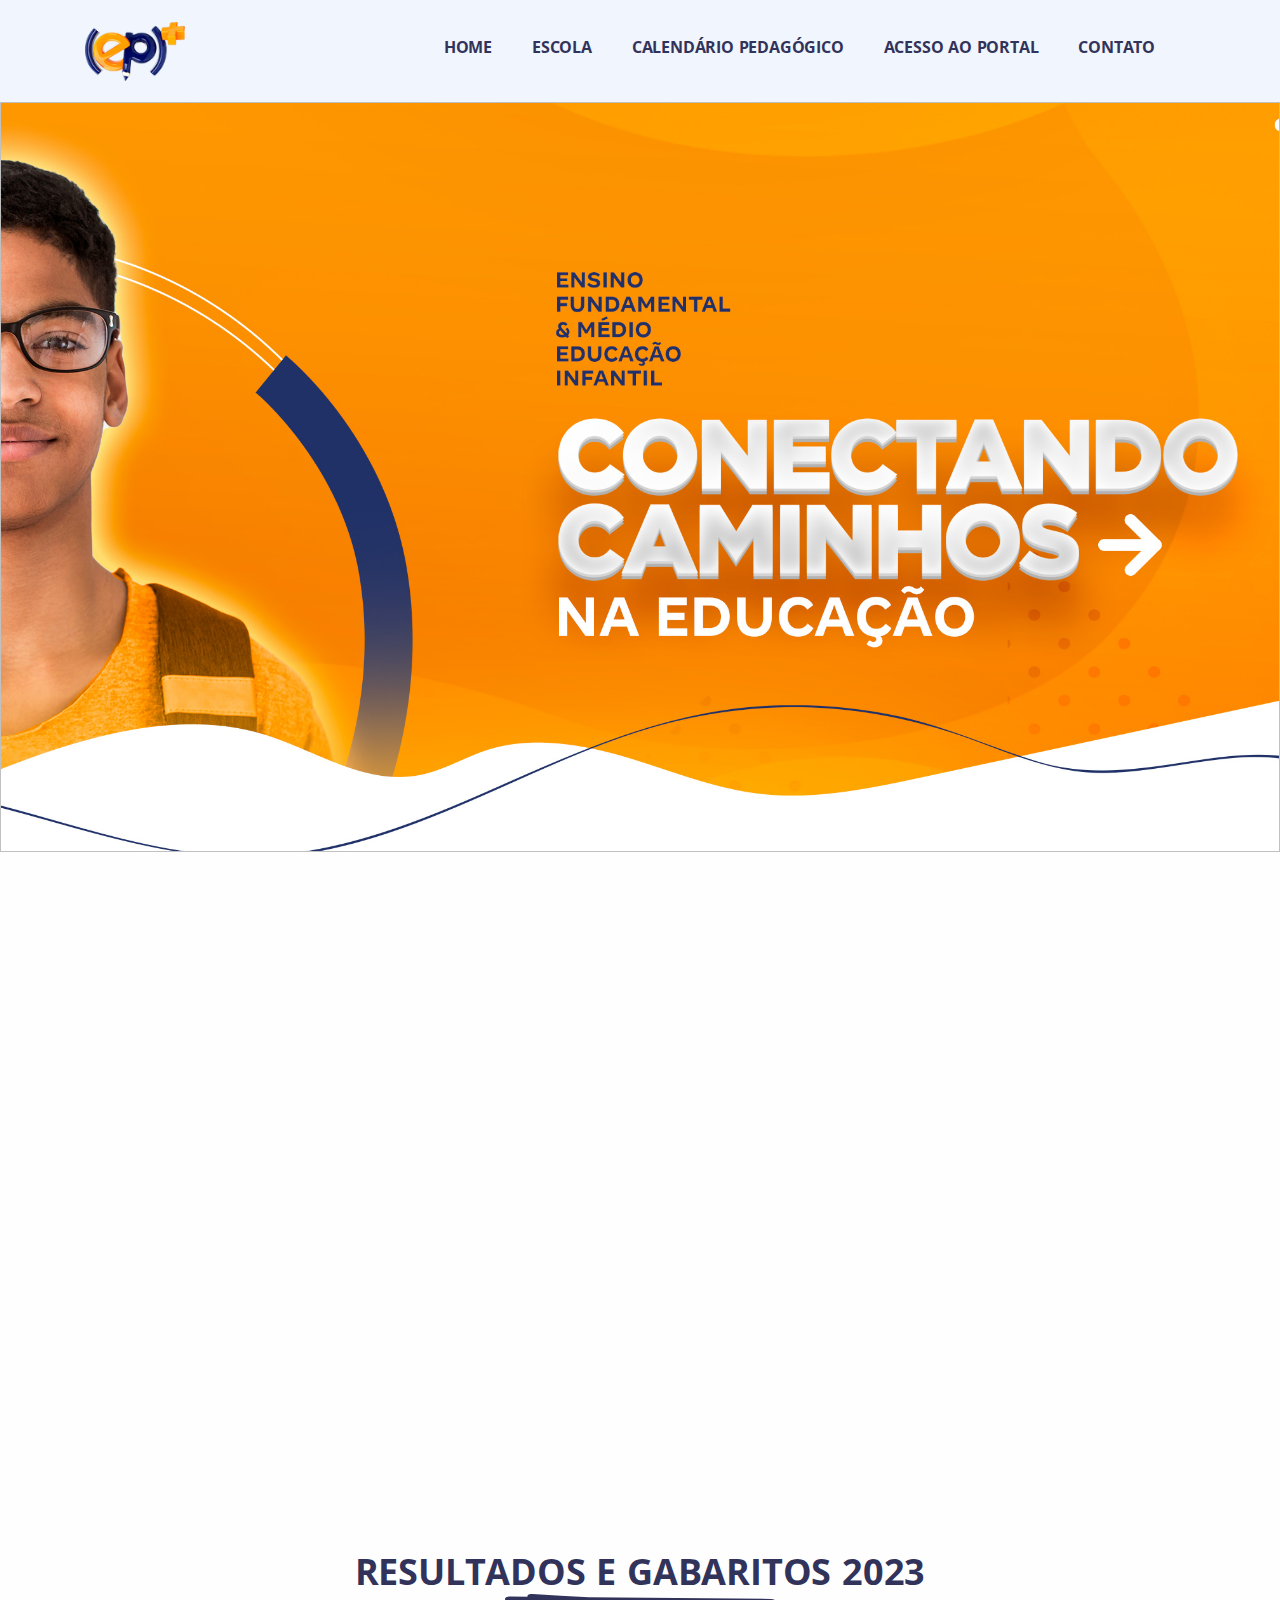
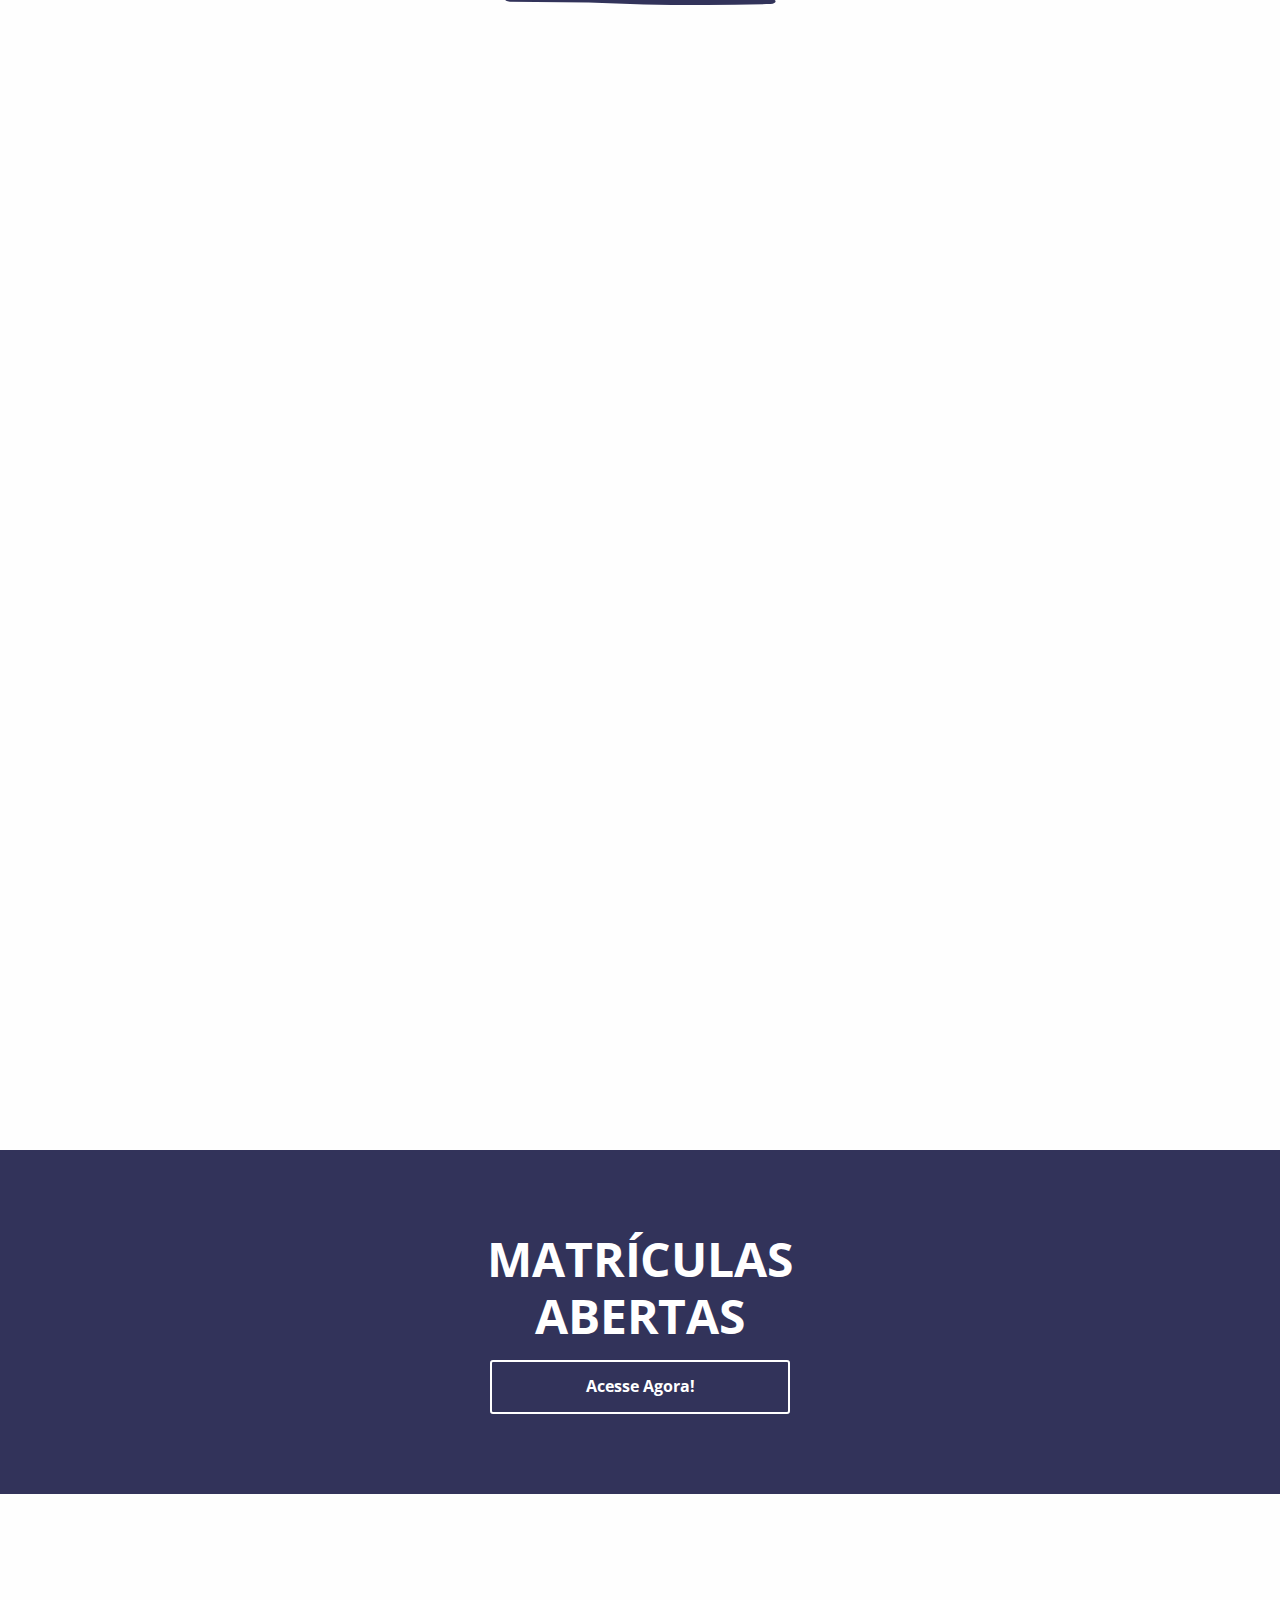
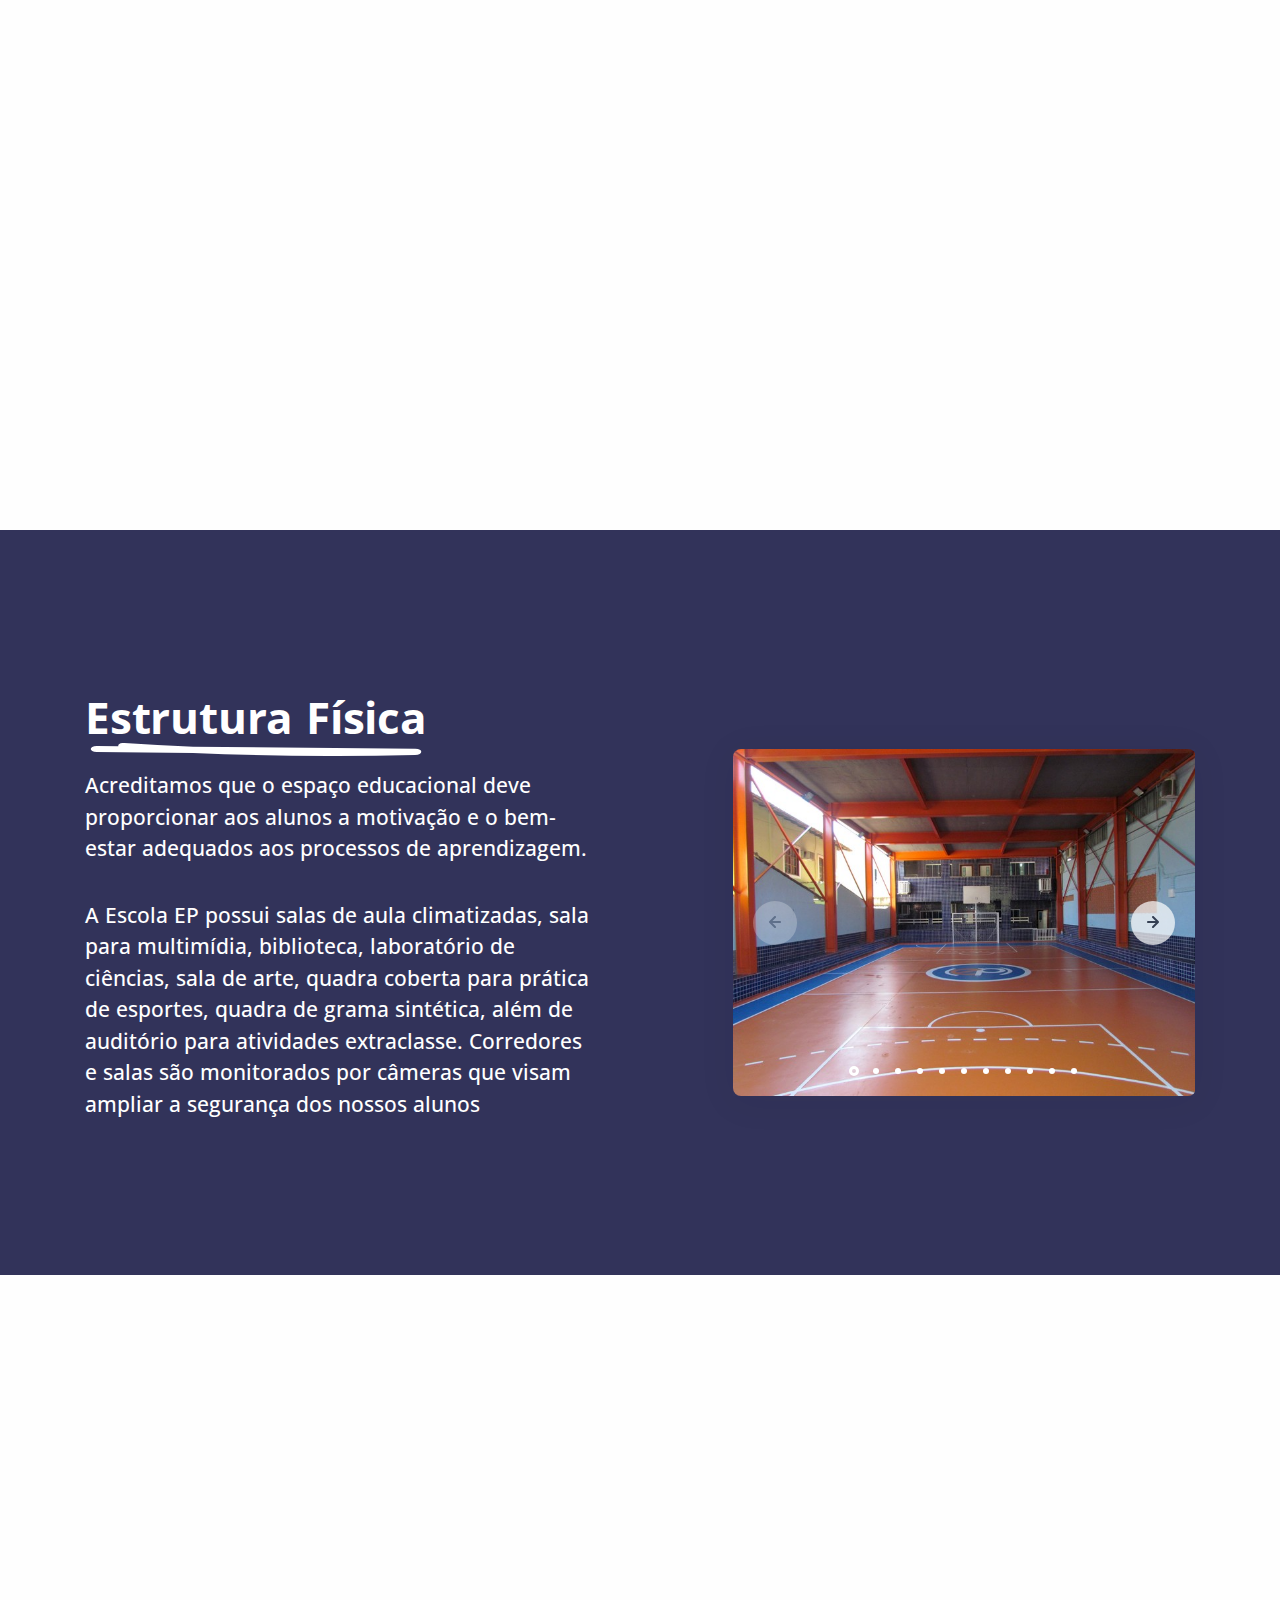
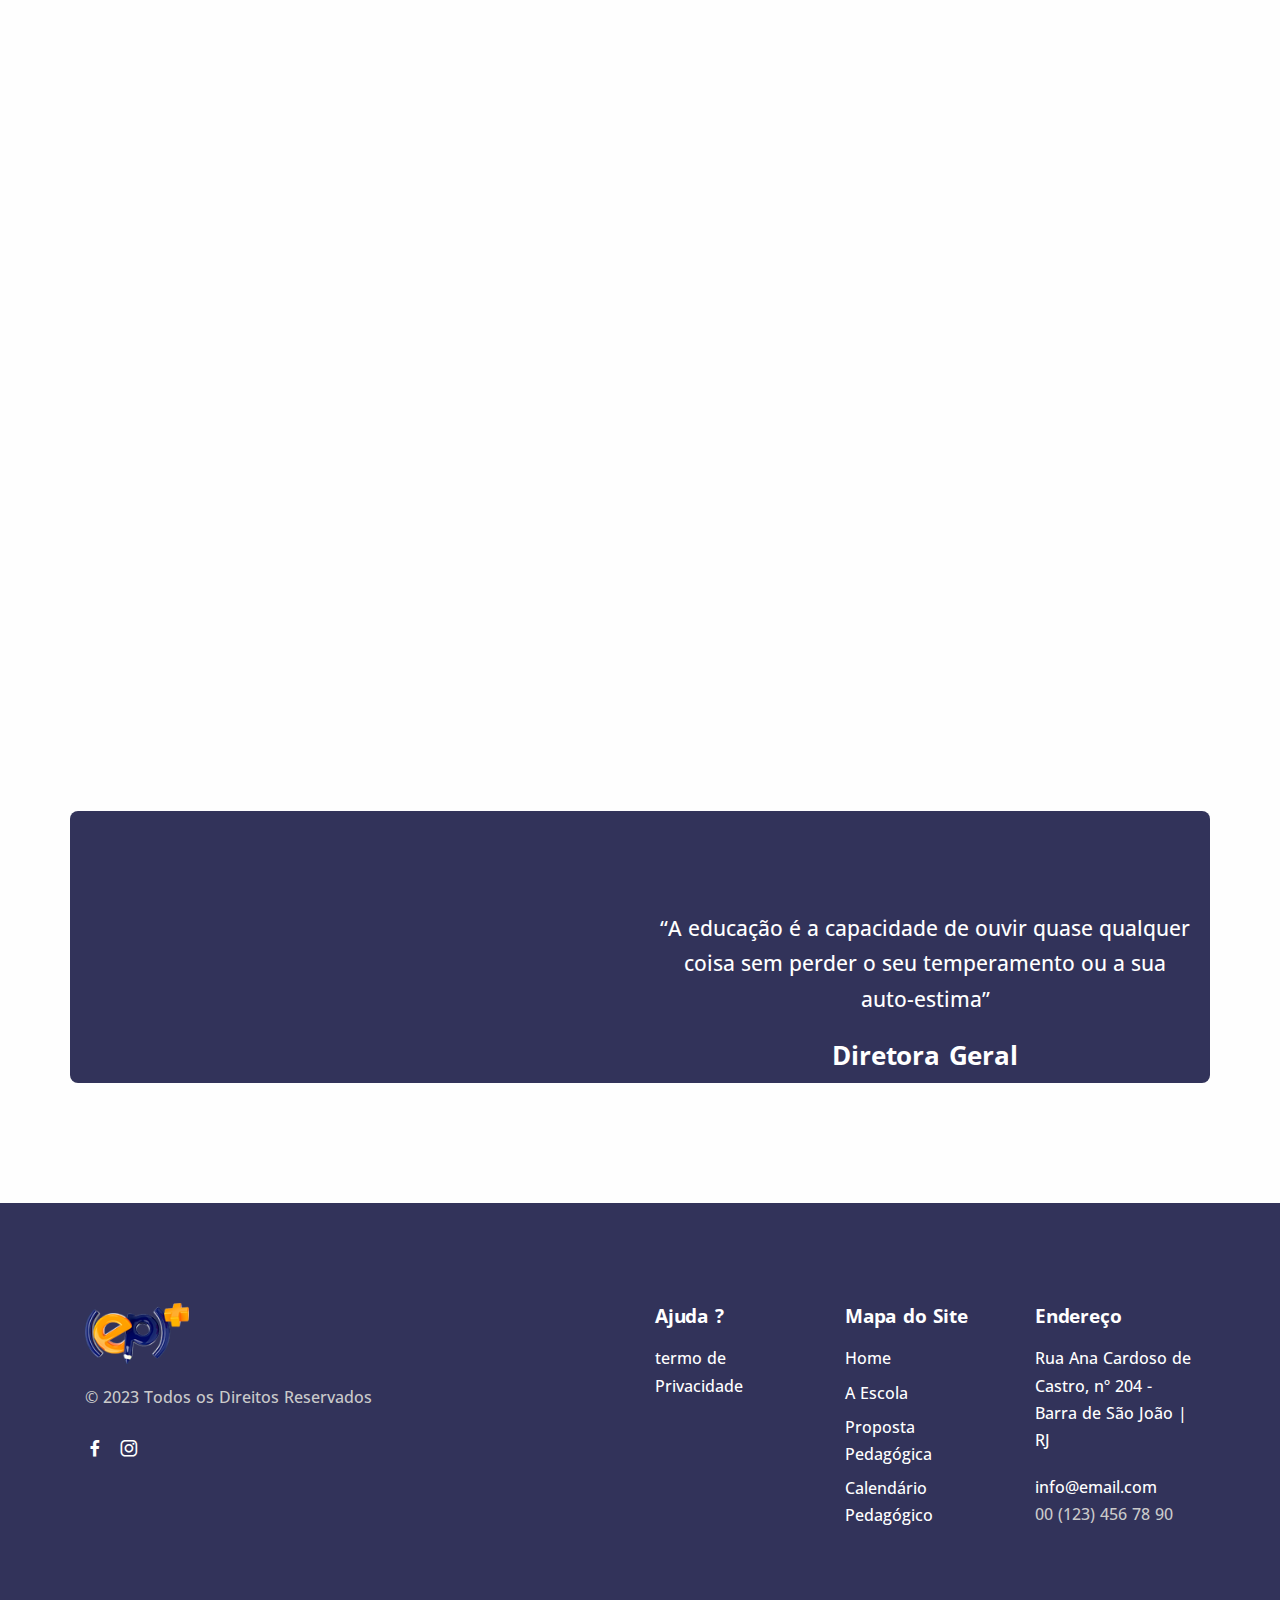
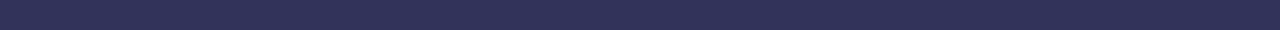
==== index.html @ e7c3653e "update pages" ====
<!DOCTYPE html>
<html lang="pt-BR">

<head>

  <title>Escola EP</title>
  <meta charset="utf-8">
  <meta name="viewport" content="width=device-width, initial-scale=1.0">

  <!-- font-google -->
  <link rel="preconnect" href="https://fonts.googleapis.com">
  <link rel="preconnect" href="https://fonts.gstatic.com" crossorigin>
  <link href="https://fonts.googleapis.com/css2?family=Open+Sans:wght@300;400;500;600;700&display=swap" rel="stylesheet">

  <!-- redes-sociais -->
  <meta property="og:url" content="http://www.escolaep.com.br/">
  <meta property="og:type" content="website">
  <meta property="og:title" content="Escola EP">
  <meta property="og:image" content="http://www.escolaep.com.br/img/facebook.jpg">
  <meta property="og:description" content="Escola de Ensino Fundamental e Médio de Barra de São João - RJ">
  <meta property="og:site_name" content="Escola EP">
  <meta property="og:locale" content="pt_BR">

  <!-- favicon -->
  <link rel="shortcut icon" href="./assets/img-escolaEP/favicon.png">

  <!-- link css -->
  <link rel="stylesheet" href="./assets/css/plugins.css">
  <link rel="stylesheet" href="./assets/css/style.css">
  <link rel="stylesheet" href="./assets/css/new-style.css">
</head>

<body>
  <div class="content-wrapper">
    <header class="wrapper bg-soft-primary py-1">
      <nav class="navbar navbar-expand-lg classic transparent navbar-light py-1">
        <div class="container flex-lg-row flex-nowrap align-items-center">

          <div class="navbar-brand w-100">
            <a href="./index.html">
              <img src="./assets/img-escolaEP/logotipo-escolaep.png" style="width: 5rem;"/>
            </a>
          </div>

          <div class="navbar-collapse offcanvas offcanvas-nav offcanvas-start">

            <div class="offcanvas-header d-lg-none nav-background">
              <a href="./index.html">
                <img src="./assets/img-escolaEP/logotipo-escolaep.png" style="width: 4rem;"/>
              </a>
              <button type="button" class="btn-close btn-close-white" data-bs-dismiss="offcanvas"aria-label="Close"></button>
            </div>

            <div class="offcanvas-body ms-lg-auto d-flex flex-column h-100 nav-background">
              <ul class="navbar-nav">
                <li class="nav-item"><a class="nav-link nav-style" href="/index.html">HOME</a></li>

                <li class="nav-item dropdown">
                  <a class="nav-link nav-style" href="#" data-bs-toggle="dropdown">ESCOLA</a>

                  <ul class="dropdown-menu">
                    <li class="nav-item">
                      <a class="dropdown-item nav-style" href="/aescola.html">A ESCOLA</a>
                    </li>
                    <li class="nav-item">
                      <a class="dropdown-item nav-style" href="/eventos.html">EVENTOS</a>
                    </li>
                    <li class="nav-item">
                      <a class="dropdown-item nav-style" href="/equipe.html">EQUIPE</a>
                    </li>
                  </ul>
                </li>

                <li class="nav-item">
                  <a class="nav-link nav-style" href="/calendario.html">CALENDÁRIO PEDAGÓGICO</a>
                </li>

                <li class="nav-item dropdown">
                  <a class="nav-link nav-style" href="#" data-bs-toggle="dropdown">ACESSO AO PORTAL</a>

                  <ul class="dropdown-menu">
                    <li class="nav-item">
                      <a class="dropdown-item nav-style" href="http://ep.alunosbook.com.br/SignIn.aspx?Return=http%3a%2f%2fep8.alunosbook.
                      com.br%2fSignIn.aspx&Passport={1326-1275-1378-1891-1431-1540-1540-1953-1770-1770-1891-2016}" target="_blank">
                        ALUNOSBOOK <br> <span class="fs-13">COMUNICADOS GERAIS <br> (ENS. FUNDAMENTAL E MÉDIO) <br> ATIVIDADES FUND. I</span>
                      </a>
                    </li>

                    <li class="nav-item">
                      <a class="dropdown-item nav-style" href="https://login.plurall.net/" target="_blank">
                        ALUNOSBOOK <br> <span class="fs-13">COMUNICADOS GERAIS <br> (ENS. FUNDAMENTAL E MÉDIO) 
                        ATIVIDADES FUND. <br> I PLURALL MAESTRO ATIVIDADES FUND. II E MÉDIO</span>
                      </a>
                    </li>
                  </ul>
                </li>

                <li class="nav-item">
                  <a class="nav-link nav-style" href="/contato.html">CONTATO</a>
                </li>

              </ul>

              <div class="d-lg-none mt-auto pt-6 pb-6 order-4">
                <a href="mailto:first.last@email.com" class="link-inverse">info@email.com</a>
                <br /> 00 (123) 456 78 90 <br />
                <nav class="nav social social-white mt-4">
                  <a href="#"><i class="uil uil-facebook-f"></i></a>
                  <a href="#"><i class="uil uil-instagram"></i></a>
                </nav>
              </div>

            </div>

          </div>

          <div class="navbar-other ms-lg-4">
            <ul class="navbar-nav flex-row align-items-center ms-auto">
              <li class="nav-item">
                <a class="nav-link" data-bs-toggle="offcanvas" data-bs-target="#offcanvas-info"></a>
              </li>

              <li class="nav-item d-lg-none">
                <button class="hamburger offcanvas-nav-btn"><span></span></button>
              </li>
            </ul>
          </div>

        </div>
      </nav>
    </header>
    <!-- /header -->

    <section class="wrapper bg-dark">
      <div class="swiper-container swiper-hero dots-over" data-margin="0" data-autoplay="true" data-autoplaytime="7000"
        data-nav="true" data-dots="true" data-items="1">
        <div class="swiper">
          <div class="swiper-wrapper">
            <img class="swiper-slide bg-overlay bg-overlay-400 bg-dark bg-image bg-img-2"
              data-image-src="./assets/img-escolaEP/banner-conectando.jpg" style="width: 100%;" />
          </div>
        </div>
      </div>
    </section>

    <section class="wrapper">
      <div class="container py-15">
        <div class="row gx-xl-12 gy-10 mb-5 align-items-center container-style">
          <div class="col-md-12 col-lg-6 text-center text-lg-start" data-cues="slideInDown" data-group="page-title"
            data-duration="1000">
            <h1 class="display-3 mb-5 mx-md-n5 mx-lg-0 title-color">UMA HISTÓRIA DE <br> <span
                class="underline-3 style-2 yellow pb-1">DEDICAÇÃO E RESPEITO!</span> </h1>
            <p class="lead fs-17 mb-7">
              Ao longo desses <strong class="underline yellow">últimos 26 anos</strong> , a Escola EP percorreu uma
              trajetória que é exemplo de dedicação e respeito pela oferta de uma educação de qualidade. A nossa proposta pedagógica é um
              ponto forte nesse contexto de sucesso, uma vez que concilia a aprendizagem em seu caráter mais lúdico e a
              sistematização do currículo estabelecido pela Base Nacional Comum Curricular (BNCC).
            </p>
            <div class="d-flex justify-content-center justify-content-lg-start" data-cues="slideInDown" data-group="page-title-buttons" data-delay="600">
              <span><a class="btn btn-yellow rounded">Saiba Mais!</a></span>
            </div>
          </div>

          <div
            class="col-md-12 col-lg-6 container-img container-color rounded ms-lg-9 ps-6 pt-6 mt-lg-15 mt-10 order-md-2"
            data-cue="slideInRight" data-duration="1000">
            <img class="rounded mb-0" src="./assets/img-escolaEP/img-escola1.jpg" loading="lazy" />
          </div>

        </div>
      </div>
    </section>


    <section class="wrapper">
      <div class="container">
        <div class="row gx-md-5 gy-5 pb-12 pt-10 px-4">

          <h3 class="display-4 text-center mb-7 underline-3 style-2 title pb-1 mb-10 title-color">
            RESULTADOS E GABARITOS 2023
          </h3>

          <div class="col-md-6 col-xl-4" data-cue="slideInLeft" data-duration="1000">
            <div class="card shadow-lg style-card">
              <div class="card-body d-flex flex-column align-items-center">
                <img src="./assets/img-escolaEP/icons/gabarito.png"
                  class="svg-inject icon-svg icon-svg-md text-yellow mb-3" alt="" />
                <h4 class="title-color" id="title">GABARITO</h4>
                <p class="mb-2 text-center">6º Ano ao 8º Ano</p>
                <button class="button-style"><a href="#">Acessar</a></button>
              </div>
            </div>
          </div>

          <div class="col-md-6 col-xl-4" data-cue="slideInDown" data-duration="1000">
            <div class="card shadow-lg style-card">
              <div class="card-body d-flex flex-column align-items-center">
                <img src="./assets/img-escolaEP/icons/resultado.png" class="svg-inject icon-svg icon-svg-md text-green mb-3" alt="" />
                <h4 class="title-color">RESULTADOS</h4>
                <p class="mb-2 text-center">Todos os seguimentos</p>
                <button class="button-style"><a href="#">Acessar</a></button>
              </div>
            </div>
          </div>

          <div class="col-md-6 col-xl-4" data-cue="slideInRight" data-duration="1000">
            <div class="card shadow-lg style-card">
              <div class="card-body d-flex flex-column align-items-center">
                <img src="./assets/img-escolaEP/icons/gabarito.png"
                  class="svg-inject icon-svg icon-svg-md text-orange mb-3" alt="" />
                <h4 class="title-color">GABARITO</h4>
                <p class="mb-2 text-center">9º Ano e Ensino Médio</p>
                <button class="button-style"><a href="#">Acessar</a></button>
              </div>
            </div>
          </div>

        </div>
      </div>
    </section>

    <section class="wrapper bg-light">
      <div class="container py-15">
        <div class="row gx-lg-8 gx-xl-12 gy-10 align-items-center">

          <div class="col-12 col-lg-6 position-relative order-lg-2" data-cue="slideInRight" data-duration="1500" >
            <figure class="rounded img-mask mask-1">
              <img src="./assets/img-escolaEP/img-pre1.webp" loading="lazy" class="img-section">
            </figure>
          </div>

          <div class="col-12 col-lg-6" data-cue="slideInLeft" data-duration="1500">
            <h3 class="display-3 mb-5 title-color">
              <span class="underline-3 style-2 yellow">PRÉ-ESCOLAR </span>ENSINO <br> FUNDAMENTAL 1º AO 5º
            </h3>
            <p class="fs-18 mb-8">
              A EP oferece diversas atividades para o <strong class="underline yellow">Pré-Escolar (Pré I e Pré II)</strong> 
              e para os ano iniciais do <strong class="underline yellow">Ensino Fundamental, 1° ao 5°</strong>,
              pautando no desenvolvimento e expressões nos  processos de alfabetização e letramento as quais são:
            </p>

            <div class="row gy-8">
              <div class="col-6">
                <div class="d-flex flex-row">
                  <div>
                    <img src="./assets/img-escolaEP/icons/natacao.png"
                      class="svg-inject style-icons icon-svg-xs solid-mono text-fuchsia me-4" />
                  </div>
                  <div>
                    <h4 class="mb-1 title-color">Natação/Recreação</h4>
                    <p class="mb-0">Curabitur blandit lacus porttitor ridiculus mus.</p>
                  </div>
                </div>
              </div>

              <div class="col-sm-12 col-md-6">
                <div class="d-flex flex-row">
                  <div>
                    <img src="./assets/img-escolaEP/icons/livros.png"
                      class="svg-inject style-icons icon-svg-xs solid-mono text-violet me-4" alt="" />
                  </div>
                  <div>
                    <h4 class="mb-1 title-color">Inglês</h4>
                    <p class="mb-0">Curabitur blandit lacus porttitor ridiculus mus.</p>
                  </div>
                </div>
              </div>

              <div class="col-sm-12 col-md-6">
                <div class="d-flex flex-row">
                  <div>
                    <img src="./assets/img-escolaEP/icons/arte.png "
                      class="svg-inject style-icons icon-svg-xs solid-mono text-orange me-4" alt="" />
                  </div>
                  <div>
                    <h4 class="mb-1 title-color">Arte</h4>
                    <p class="mb-0">Curabitur blandit lacus porttitor ridiculus mus.</p>
                  </div>
                </div>
              </div>

              <div class="col-sm-12 col-md-6">
                <div class="d-flex flex-row">
                  <div>
                    <img src="./assets/img-escolaEP/icons/musica.png"
                      class="svg-inject style-icons icon-svg-xs solid-mono text-green me-4" alt="" />
                  </div>
                  <div>
                    <h4 class="mb-1 title-color">Leitura e Música</h4>
                    <p class="mb-0">Curabitur blandit lacus porttitor ridiculus mus.</p>
                  </div>
                </div>
              </div>

            </div>
          </div>

        </div>
    </section>

    <section class="wrapper image-wrapper bg-color text-center" >
      <div class="container py-13">
        <div class="row" >
          <div class="col-lg-6 col-xl-5 mx-auto">
            <h2 class="display-1 mb-3 text-center text-white">MATRÍCULAS <br> ABERTAS</h2>
            <button class="btn-style"><a href="#">Acesse Agora!</a></button>
          </div>
        </div>
      </div>
    </section>

    <section class="wrapper bg-light">
      <div class="container py-17">
        <div class="row gx-lg-8 gy-10 align-items-center">

          <div class="col-12 col-lg-6 position-relative" data-cue="slideInLeft" data-duration="1000">
            <figure class="rounded img-mask mask-2">
              <img src="./assets/img-escolaEP/ensino-fundamental.webp" loading="lazy" class="img-section">
            </figure>
          </div>

          <div class="col-12 col-lg-6" data-cues="slideInDown" data-duration="1200">
            <h3 class="display-3 mb-5 title-color"><span class="underline-3 style-2 yellow">
              ENSINO <br> FUNDAMENTAL </span> 6° ao 9°
            </h3>
            <p class="fs-18 mb-8">
              Os objetivos educacionais para os anos finais do <strong class="underline yellow">Ensino Fundamental, 6°  ao 9°</strong>, 
              estão direcionados para o desenvolvimento da aprendizagem, tendo em vista a <span class="underline yellow">
              aquisição de conhecimentos,  habilidades e a formação de atitudes</span> e valores pertinentes
               ao processo dinâmico da sociedade e da cultura.
            </p>
          </div>

        </div>
      </div>
    </section>

    <section class="wrapper image-wrapper bg-color text-white">
      <div class="container pt-18 pb-16" style="z-index: 5; position:relative">
        <div class="row gx-0 gy-12 align-items-center">

          <div class="col-md-10 offset-md-1 offset-lg-0 col-lg-6 content text-center text-lg-start">
            <h1 class="display-2 mb-5 text-white">
              <span class="underline-3 style-2 white pb-1">Estrutura Física</span>
            </h1>
            <p class="lead fs-lg lh-sm mb-7 pe-xl-10">
              Acreditamos que o espaço educacional deve proporcionar aos alunos 
              a motivação e o bem-estar adequados aos processos de aprendizagem.
            </p>
            <p class="lead fs-lg lh-sm mb-7 pe-xl-10">
              A Escola EP possui salas de aula climatizadas, sala para multimídia, biblioteca, laboratório de ciências,
              sala de arte, quadra coberta para prática de esportes, quadra de grama sintética, além de auditório para atividades 
              extraclasse. Corredores e salas são monitorados por câmeras que visam ampliar a segurança dos nossos alunos
            </p>
          </div>

          <div class="col-lg-5 offset-lg-1">
            <div class="swiper-container dots-over shadow-lg" data-margin="5" data-nav="true" data-dots="true">
              <div class="swiper">
                <div class="swiper-wrapper">
                  <div class="swiper-slide"><img src="./assets/img-escolaEP/img-estrutura1.jpg" class="rounded" /></div>
                  <div class="swiper-slide"><img src="./assets/img-escolaEP/img-estrutura2.jpg" class="rounded" /></div>
                  <div class="swiper-slide"><img src="./assets/img-escolaEP/img-estrutura3.jpg" class="rounded" /></div>
                  <div class="swiper-slide"><img src="./assets/img-escolaEP/img-estrutura4.jpg" class="rounded" /></div>
                  <div class="swiper-slide"><img src="./assets/img-escolaEP/img-estrutura5.jpg" class="rounded" /></div>
                  <div class="swiper-slide"><img src="./assets/img-escolaEP/img-estrutura6.jpg" class="rounded" /></div>
                  <div class="swiper-slide"><img src="./assets/img-escolaEP/img-estrutura7.jpg" class="rounded" /></div>
                  <div class="swiper-slide"><img src="./assets/img-escolaEP/img-estrutura8.jpg" class="rounded" /></div>
                  <div class="swiper-slide"><img src="./assets/img-escolaEP/img-estrutura9.jpg" class="rounded" /></div>
                  <div class="swiper-slide"><img src="./assets/img-escolaEP/img-estrutura10.jpg" class="rounded" />
                  </div>
                  <div class="swiper-slide"><img src="./assets/img-escolaEP/img-estrutura11.jpg" class="rounded" />
                  </div>
                </div>
              </div>
            </div>
          </div>
        </div>
      </div>
    </section>

    <section class="wrapper bg-light">
      <div class="container py-17 pb-lg-0">
        <div class="row gx-lg-8 gx-xl-12 gy-10 align-items-center mb-md-20">

          <div class="col-12 col-lg-6 position-relative order-lg-2" data-cue="slideInRight" data-duration="1000">
            <figure class="rounded img-mask mask-1">
              <img src="./assets/img-escolaEP/ensino-medio.webp" loading="lazy" class="img-section">
            </figure>
          </div>

          <div class="col-12 col-lg-6" data-cue="slideInLeft" data-duration="1000">
            <h3 class="display-3 mb-5 title-color"><span class="underline-3 style-2 yellow">NOVO <br> ENSINO MÉDIO</h3>
            <p class="fs-18 mb-8">
              Novo Ensino Médio, em consonância com a legislação educacional, já é uma realidade na EP desde 2021, de
              modo a promover uma aprendizagem mais significativa, por meio do incentivo ao <strong class="underline yellow mx-0 my-0">
              protagonismo, à autonomia e à responsabilidade</strong> dos estudantes em seus projetos de Formativos estruturados pedagogicamente em quatro eixos:
            </p>

            <div class="row gy-8">
              <div class="col-sm-12 col-md-6">
                <div class="d-flex flex-row">
                  <div>
                    <img src="./assets/img-escolaEP/icons/ciencia.png"
                      class="svg-inject style-icons icon-svg-xs solid-mono text-fuchsia me-4" alt="" />
                  </div>
                  <div>
                    <h4 class="mb-1 title-color">Investigação Científica</h4>
                    <p class="mb-0">Curabitur blandit lacus porttitor ridiculus mus.</p>
                  </div>
                </div>
              </div>

              <div class="col-sm-12 col-md-6">
                <div class="d-flex flex-row">
                  <div>
                    <img src="./assets/img-escolaEP/icons/ideia.png"
                      class="svg-inject style-icons icon-svg-xs solid-mono text-violet me-4" alt="" />
                  </div>
                  <div>
                    <h4 class="mb-1 title-color">Processos Criativos</h4>
                    <p class="mb-0">Curabitur blandit lacus porttitor ridiculus mus.</p>
                  </div>
                </div>
              </div>

              <div class="col-sm-12 col-md-6">
                <div class="d-flex flex-row">
                  <div>
                    <img src="./assets/img-escolaEP/icons/meditação.png"
                      class="svg-inject style-icons icon-svg-xs solid-mono text-orange me-4" alt="" />
                  </div>
                  <div>
                    <h4 class="mb-1 title-color">Mediação e Intervenção Sociocultural</h4>
                    <p class="mb-0">Curabitur blandit lacus porttitor ridiculus mus.</p>
                  </div>
                </div>
              </div>

              <div class="col-sm-12 col-md-6">
                <div class="d-flex flex-row">
                  <div>
                    <img src="./assets/img-escolaEP/icons/Empreendedorismo.png"
                      class="svg-inject icon-svg-xs solid-mono  me-4 style-icons" alt="" />
                  </div>
                  <div>
                    <h4 class="mb-1 title-color">Empreendedorismo</h4>
                    <p class="mb-0">Curabitur blandit lacus porttitor ridiculus mus.</p>
                  </div>
                </div>
              </div>

            </div>
          </div>

        </div>
    </section>

    <section class="wrapper bg-light mt-15">
      <div class="container pb-14 py-md-16">
        <div class="row px-2 px-md-0 row-style">

          <div class="card bg-color py-15 pb-0 text-white rounded-10">
            <div class="row">

              <div class="col-12 col-md-6 offset-md-4 offset-lg-0">
                <img src="assets/img-escolaEP/diretora-img.png" class="style-diretora mx-auto d-block float-md-end mb-5 mb-lg-0" loading="lazy">
              </div>
              <div class="col-12 col-lg-6 text-center align-self-center px-4 mb-15 mb-lg-0">
                <p class="fs-21">
                  “A educação é a capacidade de ouvir quase qualquer coisa sem perder o seu temperamento ou a sua
                  auto-estima”
                </p>
                <h2 class="text-white t6">Diretora Geral</h2>
              </div>

            </div>
          </div>

        </div>
      </div>
    </section>

  </div>

  <footer class="bg-color text-inverse">
    <div class="container py-13 py-md-15">
      <div class="row gy-6 gy-lg-0">
        <div class="col-lg-4">
          <div class="widget">
            <img class="mb-4" src="./assets/img-escolaEP/logotipo-escolaep.png" style="width: 5.2rem;" alt="" />
            <p class="mb-4">© 2023 Todos os Direitos Reservados</p>
            <nav class="nav social social-white">
              <a href="#"><i class="uil uil-facebook-f"></i></a>
              <a href="#"><i class="uil uil-instagram"></i></a>
            </nav>
          </div>

        </div>

        <div class="col-md-4 col-lg-2 offset-lg-2">
          <div class="widget">
            <h4 class="widget-title mb-3 text-white">Ajuda ?</h4>
            <ul class="list-unstyled mb-0">
              <li><a href="#">termo de Privacidade</a></li>
            </ul>
          </div>

        </div>

        <div class="col-md-4 col-lg-2">
          <div class="widget">
            <h4 class="widget-title mb-3 text-white">Mapa do Site</h4>
            <ul class="list-unstyled mb-0">
              <li><a href="#">Home</a></li>
              <li><a href="#">A Escola</a></li>
              <!-- <li><a href="#">Eventos</a></li>
              <li><a href="#">Equipe</a></li> -->
              <li><a href="#">Proposta Pedagógica</a></li>
              <li><a href="#">Calendário Pedagógico</a></li>
            </ul>
          </div>

        </div>

        <div class="col-md-4 col-lg-2">
          <div class="widget">
            <h4 class="widget-title mb-3 text-white">Endereço</h4>
            <address><a href="https://goo.gl/maps/2vd14bM6sQ8bRwMA6" target="_blank">Rua Ana Cardoso de Castro, nº 204 -
                Barra de São João | RJ</a></address>
            <a href="mailto:first.last@email.com">info@email.com</a><br /> 00 (123) 456 78 90
          </div>

        </div>

      </div>
    </div>
  </footer>
  <div class="progress-wrap">
    <svg class="progress-circle svg-content" width="100%" height="100%" viewBox="-1 -1 102 102">
      <path d="M50,1 a49,49 0 0,1 0,98 a49,49 0 0,1 0,-98" />
    </svg>
  </div>
  <script src="./assets/js/plugins.js"></script>
  <script src="./assets/js/theme.js"></script>
  <script src="./assets/js/event-card.js"></script>
</body>

</html>
---- assets/css/plugins.css ----
@charset "UTF-8";/*!
 * animate.css - https://animate.style/
 * Version - 4.1.1
 * Licensed under the MIT license - http://opensource.org/licenses/MIT
 *
 * Copyright (c) 2020 Animate.css
 */:root{--animate-duration:1s;--animate-delay:1s;--animate-repeat:1}.animate__animated{-webkit-animation-duration:1s;animation-duration:1s;-webkit-animation-duration:var(--animate-duration);animation-duration:var(--animate-duration);-webkit-animation-fill-mode:both;animation-fill-mode:both}.animate__animated.animate__infinite{-webkit-animation-iteration-count:infinite;animation-iteration-count:infinite}.animate__animated.animate__repeat-1{-webkit-animation-iteration-count:1;animation-iteration-count:1;-webkit-animation-iteration-count:var(--animate-repeat);animation-iteration-count:var(--animate-repeat)}.animate__animated.animate__repeat-2{-webkit-animation-iteration-count:2;animation-iteration-count:2;-webkit-animation-iteration-count:calc(var(--animate-repeat)*2);animation-iteration-count:calc(var(--animate-repeat)*2)}.animate__animated.animate__repeat-3{-webkit-animation-iteration-count:3;animation-iteration-count:3;-webkit-animation-iteration-count:calc(var(--animate-repeat)*3);animation-iteration-count:calc(var(--animate-repeat)*3)}.animate__animated.animate__delay-1s{-webkit-animation-delay:1s;animation-delay:1s;-webkit-animation-delay:var(--animate-delay);animation-delay:var(--animate-delay)}.animate__animated.animate__delay-2s{-webkit-animation-delay:2s;animation-delay:2s;-webkit-animation-delay:calc(var(--animate-delay)*2);animation-delay:calc(var(--animate-delay)*2)}.animate__animated.animate__delay-3s{-webkit-animation-delay:3s;animation-delay:3s;-webkit-animation-delay:calc(var(--animate-delay)*3);animation-delay:calc(var(--animate-delay)*3)}.animate__animated.animate__delay-4s{-webkit-animation-delay:4s;animation-delay:4s;-webkit-animation-delay:calc(var(--animate-delay)*4);animation-delay:calc(var(--animate-delay)*4)}.animate__animated.animate__delay-5s{-webkit-animation-delay:5s;animation-delay:5s;-webkit-animation-delay:calc(var(--animate-delay)*5);animation-delay:calc(var(--animate-delay)*5)}.animate__animated.animate__faster{-webkit-animation-duration:.5s;animation-duration:.5s;-webkit-animation-duration:calc(var(--animate-duration)/2);animation-duration:calc(var(--animate-duration)/2)}.animate__animated.animate__fast{-webkit-animation-duration:.8s;animation-duration:.8s;-webkit-animation-duration:calc(var(--animate-duration)*.8);animation-duration:calc(var(--animate-duration)*.8)}.animate__animated.animate__slow{-webkit-animation-duration:2s;animation-duration:2s;-webkit-animation-duration:calc(var(--animate-duration)*2);animation-duration:calc(var(--animate-duration)*2)}.animate__animated.animate__slower{-webkit-animation-duration:3s;animation-duration:3s;-webkit-animation-duration:calc(var(--animate-duration)*3);animation-duration:calc(var(--animate-duration)*3)}@media (prefers-reduced-motion:reduce),print{.animate__animated{-webkit-animation-duration:1ms!important;animation-duration:1ms!important;-webkit-transition-duration:1ms!important;transition-duration:1ms!important;-webkit-animation-iteration-count:1!important;animation-iteration-count:1!important}.animate__animated[class*=Out]{opacity:0}}@-webkit-keyframes bounce{0%,20%,53%,to{-webkit-animation-timing-function:cubic-bezier(.215,.61,.355,1);animation-timing-function:cubic-bezier(.215,.61,.355,1);-webkit-transform:translateZ(0);transform:translateZ(0)}40%,43%{-webkit-animation-timing-function:cubic-bezier(.755,.05,.855,.06);animation-timing-function:cubic-bezier(.755,.05,.855,.06);-webkit-transform:translate3d(0,-30px,0) scaleY(1.1);transform:translate3d(0,-30px,0) scaleY(1.1)}70%{-webkit-animation-timing-function:cubic-bezier(.755,.05,.855,.06);animation-timing-function:cubic-bezier(.755,.05,.855,.06);-webkit-transform:translate3d(0,-15px,0) scaleY(1.05);transform:translate3d(0,-15px,0) scaleY(1.05)}80%{-webkit-transition-timing-function:cubic-bezier(.215,.61,.355,1);transition-timing-function:cubic-bezier(.215,.61,.355,1);-webkit-transform:translateZ(0) scaleY(.95);transform:translateZ(0) scaleY(.95)}90%{-webkit-transform:translate3d(0,-4px,0) scaleY(1.02);transform:translate3d(0,-4px,0) scaleY(1.02)}}@keyframes bounce{0%,20%,53%,to{-webkit-animation-timing-function:cubic-bezier(.215,.61,.355,1);animation-timing-function:cubic-bezier(.215,.61,.355,1);-webkit-transform:translateZ(0);transform:translateZ(0)}40%,43%{-webkit-animation-timing-function:cubic-bezier(.755,.05,.855,.06);animation-timing-function:cubic-bezier(.755,.05,.855,.06);-webkit-transform:translate3d(0,-30px,0) scaleY(1.1);transform:translate3d(0,-30px,0) scaleY(1.1)}70%{-webkit-animation-timing-function:cubic-bezier(.755,.05,.855,.06);animation-timing-function:cubic-bezier(.755,.05,.855,.06);-webkit-transform:translate3d(0,-15px,0) scaleY(1.05);transform:translate3d(0,-15px,0) scaleY(1.05)}80%{-webkit-transition-timing-function:cubic-bezier(.215,.61,.355,1);transition-timing-function:cubic-bezier(.215,.61,.355,1);-webkit-transform:translateZ(0) scaleY(.95);transform:translateZ(0) scaleY(.95)}90%{-webkit-transform:translate3d(0,-4px,0) scaleY(1.02);transform:translate3d(0,-4px,0) scaleY(1.02)}}.animate__bounce{-webkit-animation-name:bounce;animation-name:bounce;-webkit-transform-origin:center bottom;transform-origin:center bottom}@-webkit-keyframes flash{0%,50%,to{opacity:1}25%,75%{opacity:0}}@keyframes flash{0%,50%,to{opacity:1}25%,75%{opacity:0}}.animate__flash{-webkit-animation-name:flash;animation-name:flash}@-webkit-keyframes pulse{0%{-webkit-transform:scaleX(1);transform:scaleX(1)}50%{-webkit-transform:scale3d(1.05,1.05,1.05);transform:scale3d(1.05,1.05,1.05)}to{-webkit-transform:scaleX(1);transform:scaleX(1)}}@keyframes pulse{0%{-webkit-transform:scaleX(1);transform:scaleX(1)}50%{-webkit-transform:scale3d(1.05,1.05,1.05);transform:scale3d(1.05,1.05,1.05)}to{-webkit-transform:scaleX(1);transform:scaleX(1)}}.animate__pulse{-webkit-animation-name:pulse;animation-name:pulse;-webkit-animation-timing-function:ease-in-out;animation-timing-function:ease-in-out}@-webkit-keyframes rubberBand{0%{-webkit-transform:scaleX(1);transform:scaleX(1)}30%{-webkit-transform:scale3d(1.25,.75,1);transform:scale3d(1.25,.75,1)}40%{-webkit-transform:scale3d(.75,1.25,1);transform:scale3d(.75,1.25,1)}50%{-webkit-transform:scale3d(1.15,.85,1);transform:scale3d(1.15,.85,1)}65%{-webkit-transform:scale3d(.95,1.05,1);transform:scale3d(.95,1.05,1)}75%{-webkit-transform:scale3d(1.05,.95,1);transform:scale3d(1.05,.95,1)}to{-webkit-transform:scaleX(1);transform:scaleX(1)}}@keyframes rubberBand{0%{-webkit-transform:scaleX(1);transform:scaleX(1)}30%{-webkit-transform:scale3d(1.25,.75,1);transform:scale3d(1.25,.75,1)}40%{-webkit-transform:scale3d(.75,1.25,1);transform:scale3d(.75,1.25,1)}50%{-webkit-transform:scale3d(1.15,.85,1);transform:scale3d(1.15,.85,1)}65%{-webkit-transform:scale3d(.95,1.05,1);transform:scale3d(.95,1.05,1)}75%{-webkit-transform:scale3d(1.05,.95,1);transform:scale3d(1.05,.95,1)}to{-webkit-transform:scaleX(1);transform:scaleX(1)}}.animate__rubberBand{-webkit-animation-name:rubberBand;animation-name:rubberBand}@-webkit-keyframes shakeX{0%,to{-webkit-transform:translateZ(0);transform:translateZ(0)}10%,30%,50%,70%,90%{-webkit-transform:translate3d(-10px,0,0);transform:translate3d(-10px,0,0)}20%,40%,60%,80%{-webkit-transform:translate3d(10px,0,0);transform:translate3d(10px,0,0)}}@keyframes shakeX{0%,to{-webkit-transform:translateZ(0);transform:translateZ(0)}10%,30%,50%,70%,90%{-webkit-transform:translate3d(-10px,0,0);transform:translate3d(-10px,0,0)}20%,40%,60%,80%{-webkit-transform:translate3d(10px,0,0);transform:translate3d(10px,0,0)}}.animate__shakeX{-webkit-animation-name:shakeX;animation-name:shakeX}@-webkit-keyframes shakeY{0%,to{-webkit-transform:translateZ(0);transform:translateZ(0)}10%,30%,50%,70%,90%{-webkit-transform:translate3d(0,-10px,0);transform:translate3d(0,-10px,0)}20%,40%,60%,80%{-webkit-transform:translate3d(0,10px,0);transform:translate3d(0,10px,0)}}@keyframes shakeY{0%,to{-webkit-transform:translateZ(0);transform:translateZ(0)}10%,30%,50%,70%,90%{-webkit-transform:translate3d(0,-10px,0);transform:translate3d(0,-10px,0)}20%,40%,60%,80%{-webkit-transform:translate3d(0,10px,0);transform:translate3d(0,10px,0)}}.animate__shakeY{-webkit-animation-name:shakeY;animation-name:shakeY}@-webkit-keyframes headShake{0%{-webkit-transform:translateX(0);transform:translateX(0)}6.5%{-webkit-transform:translateX(-6px) rotateY(-9deg);transform:translateX(-6px) rotateY(-9deg)}18.5%{-webkit-transform:translateX(5px) rotateY(7deg);transform:translateX(5px) rotateY(7deg)}31.5%{-webkit-transform:translateX(-3px) rotateY(-5deg);transform:translateX(-3px) rotateY(-5deg)}43.5%{-webkit-transform:translateX(2px) rotateY(3deg);transform:translateX(2px) rotateY(3deg)}50%{-webkit-transform:translateX(0);transform:translateX(0)}}@keyframes headShake{0%{-webkit-transform:translateX(0);transform:translateX(0)}6.5%{-webkit-transform:translateX(-6px) rotateY(-9deg);transform:translateX(-6px) rotateY(-9deg)}18.5%{-webkit-transform:translateX(5px) rotateY(7deg);transform:translateX(5px) rotateY(7deg)}31.5%{-webkit-transform:translateX(-3px) rotateY(-5deg);transform:translateX(-3px) rotateY(-5deg)}43.5%{-webkit-transform:translateX(2px) rotateY(3deg);transform:translateX(2px) rotateY(3deg)}50%{-webkit-transform:translateX(0);transform:translateX(0)}}.animate__headShake{-webkit-animation-timing-function:ease-in-out;animation-timing-function:ease-in-out;-webkit-animation-name:headShake;animation-name:headShake}@-webkit-keyframes swing{20%{-webkit-transform:rotate(15deg);transform:rotate(15deg)}40%{-webkit-transform:rotate(-10deg);transform:rotate(-10deg)}60%{-webkit-transform:rotate(5deg);transform:rotate(5deg)}80%{-webkit-transform:rotate(-5deg);transform:rotate(-5deg)}to{-webkit-transform:rotate(0);transform:rotate(0)}}@keyframes swing{20%{-webkit-transform:rotate(15deg);transform:rotate(15deg)}40%{-webkit-transform:rotate(-10deg);transform:rotate(-10deg)}60%{-webkit-transform:rotate(5deg);transform:rotate(5deg)}80%{-webkit-transform:rotate(-5deg);transform:rotate(-5deg)}to{-webkit-transform:rotate(0);transform:rotate(0)}}.animate__swing{-webkit-transform-origin:top center;transform-origin:top center;-webkit-animation-name:swing;animation-name:swing}@-webkit-keyframes tada{0%{-webkit-transform:scaleX(1);transform:scaleX(1)}10%,20%{-webkit-transform:scale3d(.9,.9,.9) rotate(-3deg);transform:scale3d(.9,.9,.9) rotate(-3deg)}30%,50%,70%,90%{-webkit-transform:scale3d(1.1,1.1,1.1) rotate(3deg);transform:scale3d(1.1,1.1,1.1) rotate(3deg)}40%,60%,80%{-webkit-transform:scale3d(1.1,1.1,1.1) rotate(-3deg);transform:scale3d(1.1,1.1,1.1) rotate(-3deg)}to{-webkit-transform:scaleX(1);transform:scaleX(1)}}@keyframes tada{0%{-webkit-transform:scaleX(1);transform:scaleX(1)}10%,20%{-webkit-transform:scale3d(.9,.9,.9) rotate(-3deg);transform:scale3d(.9,.9,.9) rotate(-3deg)}30%,50%,70%,90%{-webkit-transform:scale3d(1.1,1.1,1.1) rotate(3deg);transform:scale3d(1.1,1.1,1.1) rotate(3deg)}40%,60%,80%{-webkit-transform:scale3d(1.1,1.1,1.1) rotate(-3deg);transform:scale3d(1.1,1.1,1.1) rotate(-3deg)}to{-webkit-transform:scaleX(1);transform:scaleX(1)}}.animate__tada{-webkit-animation-name:tada;animation-name:tada}@-webkit-keyframes wobble{0%{-webkit-transform:translateZ(0);transform:translateZ(0)}15%{-webkit-transform:translate3d(-25%,0,0) rotate(-5deg);transform:translate3d(-25%,0,0) rotate(-5deg)}30%{-webkit-transform:translate3d(20%,0,0) rotate(3deg);transform:translate3d(20%,0,0) rotate(3deg)}45%{-webkit-transform:translate3d(-15%,0,0) rotate(-3deg);transform:translate3d(-15%,0,0) rotate(-3deg)}60%{-webkit-transform:translate3d(10%,0,0) rotate(2deg);transform:translate3d(10%,0,0) rotate(2deg)}75%{-webkit-transform:translate3d(-5%,0,0) rotate(-1deg);transform:translate3d(-5%,0,0) rotate(-1deg)}to{-webkit-transform:translateZ(0);transform:translateZ(0)}}@keyframes wobble{0%{-webkit-transform:translateZ(0);transform:translateZ(0)}15%{-webkit-transform:translate3d(-25%,0,0) rotate(-5deg);transform:translate3d(-25%,0,0) rotate(-5deg)}30%{-webkit-transform:translate3d(20%,0,0) rotate(3deg);transform:translate3d(20%,0,0) rotate(3deg)}45%{-webkit-transform:translate3d(-15%,0,0) rotate(-3deg);transform:translate3d(-15%,0,0) rotate(-3deg)}60%{-webkit-transform:translate3d(10%,0,0) rotate(2deg);transform:translate3d(10%,0,0) rotate(2deg)}75%{-webkit-transform:translate3d(-5%,0,0) rotate(-1deg);transform:translate3d(-5%,0,0) rotate(-1deg)}to{-webkit-transform:translateZ(0);transform:translateZ(0)}}.animate__wobble{-webkit-animation-name:wobble;animation-name:wobble}@-webkit-keyframes jello{0%,11.1%,to{-webkit-transform:translateZ(0);transform:translateZ(0)}22.2%{-webkit-transform:skewX(-12.5deg) skewY(-12.5deg);transform:skewX(-12.5deg) skewY(-12.5deg)}33.3%{-webkit-transform:skewX(6.25deg) skewY(6.25deg);transform:skewX(6.25deg) skewY(6.25deg)}44.4%{-webkit-transform:skewX(-3.125deg) skewY(-3.125deg);transform:skewX(-3.125deg) skewY(-3.125deg)}55.5%{-webkit-transform:skewX(1.5625deg) skewY(1.5625deg);transform:skewX(1.5625deg) skewY(1.5625deg)}66.6%{-webkit-transform:skewX(-.78125deg) skewY(-.78125deg);transform:skewX(-.78125deg) skewY(-.78125deg)}77.7%{-webkit-transform:skewX(.390625deg) skewY(.390625deg);transform:skewX(.390625deg) skewY(.390625deg)}88.8%{-webkit-transform:skewX(-.1953125deg) skewY(-.1953125deg);transform:skewX(-.1953125deg) skewY(-.1953125deg)}}@keyframes jello{0%,11.1%,to{-webkit-transform:translateZ(0);transform:translateZ(0)}22.2%{-webkit-transform:skewX(-12.5deg) skewY(-12.5deg);transform:skewX(-12.5deg) skewY(-12.5deg)}33.3%{-webkit-transform:skewX(6.25deg) skewY(6.25deg);transform:skewX(6.25deg) skewY(6.25deg)}44.4%{-webkit-transform:skewX(-3.125deg) skewY(-3.125deg);transform:skewX(-3.125deg) skewY(-3.125deg)}55.5%{-webkit-transform:skewX(1.5625deg) skewY(1.5625deg);transform:skewX(1.5625deg) skewY(1.5625deg)}66.6%{-webkit-transform:skewX(-.78125deg) skewY(-.78125deg);transform:skewX(-.78125deg) skewY(-.78125deg)}77.7%{-webkit-transform:skewX(.390625deg) skewY(.390625deg);transform:skewX(.390625deg) skewY(.390625deg)}88.8%{-webkit-transform:skewX(-.1953125deg) skewY(-.1953125deg);transform:skewX(-.1953125deg) skewY(-.1953125deg)}}.animate__jello{-webkit-animation-name:jello;animation-name:jello;-webkit-transform-origin:center;transform-origin:center}@-webkit-keyframes heartBeat{0%{-webkit-transform:scale(1);transform:scale(1)}14%{-webkit-transform:scale(1.3);transform:scale(1.3)}28%{-webkit-transform:scale(1);transform:scale(1)}42%{-webkit-transform:scale(1.3);transform:scale(1.3)}70%{-webkit-transform:scale(1);transform:scale(1)}}@keyframes heartBeat{0%{-webkit-transform:scale(1);transform:scale(1)}14%{-webkit-transform:scale(1.3);transform:scale(1.3)}28%{-webkit-transform:scale(1);transform:scale(1)}42%{-webkit-transform:scale(1.3);transform:scale(1.3)}70%{-webkit-transform:scale(1);transform:scale(1)}}.animate__heartBeat{-webkit-animation-name:heartBeat;animation-name:heartBeat;-webkit-animation-duration:1.3s;animation-duration:1.3s;-webkit-animation-duration:calc(var(--animate-duration)*1.3);animation-duration:calc(var(--animate-duration)*1.3);-webkit-animation-timing-function:ease-in-out;animation-timing-function:ease-in-out}@-webkit-keyframes backInDown{0%{-webkit-transform:translateY(-1200px) scale(.7);transform:translateY(-1200px) scale(.7);opacity:.7}80%{-webkit-transform:translateY(0) scale(.7);transform:translateY(0) scale(.7);opacity:.7}to{-webkit-transform:scale(1);transform:scale(1);opacity:1}}@keyframes backInDown{0%{-webkit-transform:translateY(-1200px) scale(.7);transform:translateY(-1200px) scale(.7);opacity:.7}80%{-webkit-transform:translateY(0) scale(.7);transform:translateY(0) scale(.7);opacity:.7}to{-webkit-transform:scale(1);transform:scale(1);opacity:1}}.animate__backInDown{-webkit-animation-name:backInDown;animation-name:backInDown}@-webkit-keyframes backInLeft{0%{-webkit-transform:translateX(-2000px) scale(.7);transform:translateX(-2000px) scale(.7);opacity:.7}80%{-webkit-transform:translateX(0) scale(.7);transform:translateX(0) scale(.7);opacity:.7}to{-webkit-transform:scale(1);transform:scale(1);opacity:1}}@keyframes backInLeft{0%{-webkit-transform:translateX(-2000px) scale(.7);transform:translateX(-2000px) scale(.7);opacity:.7}80%{-webkit-transform:translateX(0) scale(.7);transform:translateX(0) scale(.7);opacity:.7}to{-webkit-transform:scale(1);transform:scale(1);opacity:1}}.animate__backInLeft{-webkit-animation-name:backInLeft;animation-name:backInLeft}@-webkit-keyframes backInRight{0%{-webkit-transform:translateX(2000px) scale(.7);transform:translateX(2000px) scale(.7);opacity:.7}80%{-webkit-transform:translateX(0) scale(.7);transform:translateX(0) scale(.7);opacity:.7}to{-webkit-transform:scale(1);transform:scale(1);opacity:1}}@keyframes backInRight{0%{-webkit-transform:translateX(2000px) scale(.7);transform:translateX(2000px) scale(.7);opacity:.7}80%{-webkit-transform:translateX(0) scale(.7);transform:translateX(0) scale(.7);opacity:.7}to{-webkit-transform:scale(1);transform:scale(1);opacity:1}}.animate__backInRight{-webkit-animation-name:backInRight;animation-name:backInRight}@-webkit-keyframes backInUp{0%{-webkit-transform:translateY(1200px) scale(.7);transform:translateY(1200px) scale(.7);opacity:.7}80%{-webkit-transform:translateY(0) scale(.7);transform:translateY(0) scale(.7);opacity:.7}to{-webkit-transform:scale(1);transform:scale(1);opacity:1}}@keyframes backInUp{0%{-webkit-transform:translateY(1200px) scale(.7);transform:translateY(1200px) scale(.7);opacity:.7}80%{-webkit-transform:translateY(0) scale(.7);transform:translateY(0) scale(.7);opacity:.7}to{-webkit-transform:scale(1);transform:scale(1);opacity:1}}.animate__backInUp{-webkit-animation-name:backInUp;animation-name:backInUp}@-webkit-keyframes backOutDown{0%{-webkit-transform:scale(1);transform:scale(1);opacity:1}20%{-webkit-transform:translateY(0) scale(.7);transform:translateY(0) scale(.7);opacity:.7}to{-webkit-transform:translateY(700px) scale(.7);transform:translateY(700px) scale(.7);opacity:.7}}@keyframes backOutDown{0%{-webkit-transform:scale(1);transform:scale(1);opacity:1}20%{-webkit-transform:translateY(0) scale(.7);transform:translateY(0) scale(.7);opacity:.7}to{-webkit-transform:translateY(700px) scale(.7);transform:translateY(700px) scale(.7);opacity:.7}}.animate__backOutDown{-webkit-animation-name:backOutDown;animation-name:backOutDown}@-webkit-keyframes backOutLeft{0%{-webkit-transform:scale(1);transform:scale(1);opacity:1}20%{-webkit-transform:translateX(0) scale(.7);transform:translateX(0) scale(.7);opacity:.7}to{-webkit-transform:translateX(-2000px) scale(.7);transform:translateX(-2000px) scale(.7);opacity:.7}}@keyframes backOutLeft{0%{-webkit-transform:scale(1);transform:scale(1);opacity:1}20%{-webkit-transform:translateX(0) scale(.7);transform:translateX(0) scale(.7);opacity:.7}to{-webkit-transform:translateX(-2000px) scale(.7);transform:translateX(-2000px) scale(.7);opacity:.7}}.animate__backOutLeft{-webkit-animation-name:backOutLeft;animation-name:backOutLeft}@-webkit-keyframes backOutRight{0%{-webkit-transform:scale(1);transform:scale(1);opacity:1}20%{-webkit-transform:translateX(0) scale(.7);transform:translateX(0) scale(.7);opacity:.7}to{-webkit-transform:translateX(2000px) scale(.7);transform:translateX(2000px) scale(.7);opacity:.7}}@keyframes backOutRight{0%{-webkit-transform:scale(1);transform:scale(1);opacity:1}20%{-webkit-transform:translateX(0) scale(.7);transform:translateX(0) scale(.7);opacity:.7}to{-webkit-transform:translateX(2000px) scale(.7);transform:translateX(2000px) scale(.7);opacity:.7}}.animate__backOutRight{-webkit-animation-name:backOutRight;animation-name:backOutRight}@-webkit-keyframes backOutUp{0%{-webkit-transform:scale(1);transform:scale(1);opacity:1}20%{-webkit-transform:translateY(0) scale(.7);transform:translateY(0) scale(.7);opacity:.7}to{-webkit-transform:translateY(-700px) scale(.7);transform:translateY(-700px) scale(.7);opacity:.7}}@keyframes backOutUp{0%{-webkit-transform:scale(1);transform:scale(1);opacity:1}20%{-webkit-transform:translateY(0) scale(.7);transform:translateY(0) scale(.7);opacity:.7}to{-webkit-transform:translateY(-700px) scale(.7);transform:translateY(-700px) scale(.7);opacity:.7}}.animate__backOutUp{-webkit-animation-name:backOutUp;animation-name:backOutUp}@-webkit-keyframes bounceIn{0%,20%,40%,60%,80%,to{-webkit-animation-timing-function:cubic-bezier(.215,.61,.355,1);animation-timing-function:cubic-bezier(.215,.61,.355,1)}0%{opacity:0;-webkit-transform:scale3d(.3,.3,.3);transform:scale3d(.3,.3,.3)}20%{-webkit-transform:scale3d(1.1,1.1,1.1);transform:scale3d(1.1,1.1,1.1)}40%{-webkit-transform:scale3d(.9,.9,.9);transform:scale3d(.9,.9,.9)}60%{opacity:1;-webkit-transform:scale3d(1.03,1.03,1.03);transform:scale3d(1.03,1.03,1.03)}80%{-webkit-transform:scale3d(.97,.97,.97);transform:scale3d(.97,.97,.97)}to{opacity:1;-webkit-transform:scaleX(1);transform:scaleX(1)}}@keyframes bounceIn{0%,20%,40%,60%,80%,to{-webkit-animation-timing-function:cubic-bezier(.215,.61,.355,1);animation-timing-function:cubic-bezier(.215,.61,.355,1)}0%{opacity:0;-webkit-transform:scale3d(.3,.3,.3);transform:scale3d(.3,.3,.3)}20%{-webkit-transform:scale3d(1.1,1.1,1.1);transform:scale3d(1.1,1.1,1.1)}40%{-webkit-transform:scale3d(.9,.9,.9);transform:scale3d(.9,.9,.9)}60%{opacity:1;-webkit-transform:scale3d(1.03,1.03,1.03);transform:scale3d(1.03,1.03,1.03)}80%{-webkit-transform:scale3d(.97,.97,.97);transform:scale3d(.97,.97,.97)}to{opacity:1;-webkit-transform:scaleX(1);transform:scaleX(1)}}.animate__bounceIn{-webkit-animation-duration:.75s;animation-duration:.75s;-webkit-animation-duration:calc(var(--animate-duration)*.75);animation-duration:calc(var(--animate-duration)*.75);-webkit-animation-name:bounceIn;animation-name:bounceIn}@-webkit-keyframes bounceInDown{0%,60%,75%,90%,to{-webkit-animation-timing-function:cubic-bezier(.215,.61,.355,1);animation-timing-function:cubic-bezier(.215,.61,.355,1)}0%{opacity:0;-webkit-transform:translate3d(0,-3000px,0) scaleY(3);transform:translate3d(0,-3000px,0) scaleY(3)}60%{opacity:1;-webkit-transform:translate3d(0,25px,0) scaleY(.9);transform:translate3d(0,25px,0) scaleY(.9)}75%{-webkit-transform:translate3d(0,-10px,0) scaleY(.95);transform:translate3d(0,-10px,0) scaleY(.95)}90%{-webkit-transform:translate3d(0,5px,0) scaleY(.985);transform:translate3d(0,5px,0) scaleY(.985)}to{-webkit-transform:translateZ(0);transform:translateZ(0)}}@keyframes bounceInDown{0%,60%,75%,90%,to{-webkit-animation-timing-function:cubic-bezier(.215,.61,.355,1);animation-timing-function:cubic-bezier(.215,.61,.355,1)}0%{opacity:0;-webkit-transform:translate3d(0,-3000px,0) scaleY(3);transform:translate3d(0,-3000px,0) scaleY(3)}60%{opacity:1;-webkit-transform:translate3d(0,25px,0) scaleY(.9);transform:translate3d(0,25px,0) scaleY(.9)}75%{-webkit-transform:translate3d(0,-10px,0) scaleY(.95);transform:translate3d(0,-10px,0) scaleY(.95)}90%{-webkit-transform:translate3d(0,5px,0) scaleY(.985);transform:translate3d(0,5px,0) scaleY(.985)}to{-webkit-transform:translateZ(0);transform:translateZ(0)}}.animate__bounceInDown{-webkit-animation-name:bounceInDown;animation-name:bounceInDown}@-webkit-keyframes bounceInLeft{0%,60%,75%,90%,to{-webkit-animation-timing-function:cubic-bezier(.215,.61,.355,1);animation-timing-function:cubic-bezier(.215,.61,.355,1)}0%{opacity:0;-webkit-transform:translate3d(-3000px,0,0) scaleX(3);transform:translate3d(-3000px,0,0) scaleX(3)}60%{opacity:1;-webkit-transform:translate3d(25px,0,0) scaleX(1);transform:translate3d(25px,0,0) scaleX(1)}75%{-webkit-transform:translate3d(-10px,0,0) scaleX(.98);transform:translate3d(-10px,0,0) scaleX(.98)}90%{-webkit-transform:translate3d(5px,0,0) scaleX(.995);transform:translate3d(5px,0,0) scaleX(.995)}to{-webkit-transform:translateZ(0);transform:translateZ(0)}}@keyframes bounceInLeft{0%,60%,75%,90%,to{-webkit-animation-timing-function:cubic-bezier(.215,.61,.355,1);animation-timing-function:cubic-bezier(.215,.61,.355,1)}0%{opacity:0;-webkit-transform:translate3d(-3000px,0,0) scaleX(3);transform:translate3d(-3000px,0,0) scaleX(3)}60%{opacity:1;-webkit-transform:translate3d(25px,0,0) scaleX(1);transform:translate3d(25px,0,0) scaleX(1)}75%{-webkit-transform:translate3d(-10px,0,0) scaleX(.98);transform:translate3d(-10px,0,0) scaleX(.98)}90%{-webkit-transform:translate3d(5px,0,0) scaleX(.995);transform:translate3d(5px,0,0) scaleX(.995)}to{-webkit-transform:translateZ(0);transform:translateZ(0)}}.animate__bounceInLeft{-webkit-animation-name:bounceInLeft;animation-name:bounceInLeft}@-webkit-keyframes bounceInRight{0%,60%,75%,90%,to{-webkit-animation-timing-function:cubic-bezier(.215,.61,.355,1);animation-timing-function:cubic-bezier(.215,.61,.355,1)}0%{opacity:0;-webkit-transform:translate3d(3000px,0,0) scaleX(3);transform:translate3d(3000px,0,0) scaleX(3)}60%{opacity:1;-webkit-transform:translate3d(-25px,0,0) scaleX(1);transform:translate3d(-25px,0,0) scaleX(1)}75%{-webkit-transform:translate3d(10px,0,0) scaleX(.98);transform:translate3d(10px,0,0) scaleX(.98)}90%{-webkit-transform:translate3d(-5px,0,0) scaleX(.995);transform:translate3d(-5px,0,0) scaleX(.995)}to{-webkit-transform:translateZ(0);transform:translateZ(0)}}@keyframes bounceInRight{0%,60%,75%,90%,to{-webkit-animation-timing-function:cubic-bezier(.215,.61,.355,1);animation-timing-function:cubic-bezier(.215,.61,.355,1)}0%{opacity:0;-webkit-transform:translate3d(3000px,0,0) scaleX(3);transform:translate3d(3000px,0,0) scaleX(3)}60%{opacity:1;-webkit-transform:translate3d(-25px,0,0) scaleX(1);transform:translate3d(-25px,0,0) scaleX(1)}75%{-webkit-transform:translate3d(10px,0,0) scaleX(.98);transform:translate3d(10px,0,0) scaleX(.98)}90%{-webkit-transform:translate3d(-5px,0,0) scaleX(.995);transform:translate3d(-5px,0,0) scaleX(.995)}to{-webkit-transform:translateZ(0);transform:translateZ(0)}}.animate__bounceInRight{-webkit-animation-name:bounceInRight;animation-name:bounceInRight}@-webkit-keyframes bounceInUp{0%,60%,75%,90%,to{-webkit-animation-timing-function:cubic-bezier(.215,.61,.355,1);animation-timing-function:cubic-bezier(.215,.61,.355,1)}0%{opacity:0;-webkit-transform:translate3d(0,3000px,0) scaleY(5);transform:translate3d(0,3000px,0) scaleY(5)}60%{opacity:1;-webkit-transform:translate3d(0,-20px,0) scaleY(.9);transform:translate3d(0,-20px,0) scaleY(.9)}75%{-webkit-transform:translate3d(0,10px,0) scaleY(.95);transform:translate3d(0,10px,0) scaleY(.95)}90%{-webkit-transform:translate3d(0,-5px,0) scaleY(.985);transform:translate3d(0,-5px,0) scaleY(.985)}to{-webkit-transform:translateZ(0);transform:translateZ(0)}}@keyframes bounceInUp{0%,60%,75%,90%,to{-webkit-animation-timing-function:cubic-bezier(.215,.61,.355,1);animation-timing-function:cubic-bezier(.215,.61,.355,1)}0%{opacity:0;-webkit-transform:translate3d(0,3000px,0) scaleY(5);transform:translate3d(0,3000px,0) scaleY(5)}60%{opacity:1;-webkit-transform:translate3d(0,-20px,0) scaleY(.9);transform:translate3d(0,-20px,0) scaleY(.9)}75%{-webkit-transform:translate3d(0,10px,0) scaleY(.95);transform:translate3d(0,10px,0) scaleY(.95)}90%{-webkit-transform:translate3d(0,-5px,0) scaleY(.985);transform:translate3d(0,-5px,0) scaleY(.985)}to{-webkit-transform:translateZ(0);transform:translateZ(0)}}.animate__bounceInUp{-webkit-animation-name:bounceInUp;animation-name:bounceInUp}@-webkit-keyframes bounceOut{20%{-webkit-transform:scale3d(.9,.9,.9);transform:scale3d(.9,.9,.9)}50%,55%{opacity:1;-webkit-transform:scale3d(1.1,1.1,1.1);transform:scale3d(1.1,1.1,1.1)}to{opacity:0;-webkit-transform:scale3d(.3,.3,.3);transform:scale3d(.3,.3,.3)}}@keyframes bounceOut{20%{-webkit-transform:scale3d(.9,.9,.9);transform:scale3d(.9,.9,.9)}50%,55%{opacity:1;-webkit-transform:scale3d(1.1,1.1,1.1);transform:scale3d(1.1,1.1,1.1)}to{opacity:0;-webkit-transform:scale3d(.3,.3,.3);transform:scale3d(.3,.3,.3)}}.animate__bounceOut{-webkit-animation-duration:.75s;animation-duration:.75s;-webkit-animation-duration:calc(var(--animate-duration)*.75);animation-duration:calc(var(--animate-duration)*.75);-webkit-animation-name:bounceOut;animation-name:bounceOut}@-webkit-keyframes bounceOutDown{20%{-webkit-transform:translate3d(0,10px,0) scaleY(.985);transform:translate3d(0,10px,0) scaleY(.985)}40%,45%{opacity:1;-webkit-transform:translate3d(0,-20px,0) scaleY(.9);transform:translate3d(0,-20px,0) scaleY(.9)}to{opacity:0;-webkit-transform:translate3d(0,2000px,0) scaleY(3);transform:translate3d(0,2000px,0) scaleY(3)}}@keyframes bounceOutDown{20%{-webkit-transform:translate3d(0,10px,0) scaleY(.985);transform:translate3d(0,10px,0) scaleY(.985)}40%,45%{opacity:1;-webkit-transform:translate3d(0,-20px,0) scaleY(.9);transform:translate3d(0,-20px,0) scaleY(.9)}to{opacity:0;-webkit-transform:translate3d(0,2000px,0) scaleY(3);transform:translate3d(0,2000px,0) scaleY(3)}}.animate__bounceOutDown{-webkit-animation-name:bounceOutDown;animation-name:bounceOutDown}@-webkit-keyframes bounceOutLeft{20%{opacity:1;-webkit-transform:translate3d(20px,0,0) scaleX(.9);transform:translate3d(20px,0,0) scaleX(.9)}to{opacity:0;-webkit-transform:translate3d(-2000px,0,0) scaleX(2);transform:translate3d(-2000px,0,0) scaleX(2)}}@keyframes bounceOutLeft{20%{opacity:1;-webkit-transform:translate3d(20px,0,0) scaleX(.9);transform:translate3d(20px,0,0) scaleX(.9)}to{opacity:0;-webkit-transform:translate3d(-2000px,0,0) scaleX(2);transform:translate3d(-2000px,0,0) scaleX(2)}}.animate__bounceOutLeft{-webkit-animation-name:bounceOutLeft;animation-name:bounceOutLeft}@-webkit-keyframes bounceOutRight{20%{opacity:1;-webkit-transform:translate3d(-20px,0,0) scaleX(.9);transform:translate3d(-20px,0,0) scaleX(.9)}to{opacity:0;-webkit-transform:translate3d(2000px,0,0) scaleX(2);transform:translate3d(2000px,0,0) scaleX(2)}}@keyframes bounceOutRight{20%{opacity:1;-webkit-transform:translate3d(-20px,0,0) scaleX(.9);transform:translate3d(-20px,0,0) scaleX(.9)}to{opacity:0;-webkit-transform:translate3d(2000px,0,0) scaleX(2);transform:translate3d(2000px,0,0) scaleX(2)}}.animate__bounceOutRight{-webkit-animation-name:bounceOutRight;animation-name:bounceOutRight}@-webkit-keyframes bounceOutUp{20%{-webkit-transform:translate3d(0,-10px,0) scaleY(.985);transform:translate3d(0,-10px,0) scaleY(.985)}40%,45%{opacity:1;-webkit-transform:translate3d(0,20px,0) scaleY(.9);transform:translate3d(0,20px,0) scaleY(.9)}to{opacity:0;-webkit-transform:translate3d(0,-2000px,0) scaleY(3);transform:translate3d(0,-2000px,0) scaleY(3)}}@keyframes bounceOutUp{20%{-webkit-transform:translate3d(0,-10px,0) scaleY(.985);transform:translate3d(0,-10px,0) scaleY(.985)}40%,45%{opacity:1;-webkit-transform:translate3d(0,20px,0) scaleY(.9);transform:translate3d(0,20px,0) scaleY(.9)}to{opacity:0;-webkit-transform:translate3d(0,-2000px,0) scaleY(3);transform:translate3d(0,-2000px,0) scaleY(3)}}.animate__bounceOutUp{-webkit-animation-name:bounceOutUp;animation-name:bounceOutUp}@-webkit-keyframes fadeIn{0%{opacity:0}to{opacity:1}}@keyframes fadeIn{0%{opacity:0}to{opacity:1}}.animate__fadeIn{-webkit-animation-name:fadeIn;animation-name:fadeIn}@-webkit-keyframes fadeInDown{0%{opacity:0;-webkit-transform:translate3d(0,-100%,0);transform:translate3d(0,-100%,0)}to{opacity:1;-webkit-transform:translateZ(0);transform:translateZ(0)}}@keyframes fadeInDown{0%{opacity:0;-webkit-transform:translate3d(0,-100%,0);transform:translate3d(0,-100%,0)}to{opacity:1;-webkit-transform:translateZ(0);transform:translateZ(0)}}.animate__fadeInDown{-webkit-animation-name:fadeInDown;animation-name:fadeInDown}@-webkit-keyframes fadeInDownBig{0%{opacity:0;-webkit-transform:translate3d(0,-2000px,0);transform:translate3d(0,-2000px,0)}to{opacity:1;-webkit-transform:translateZ(0);transform:translateZ(0)}}@keyframes fadeInDownBig{0%{opacity:0;-webkit-transform:translate3d(0,-2000px,0);transform:translate3d(0,-2000px,0)}to{opacity:1;-webkit-transform:translateZ(0);transform:translateZ(0)}}.animate__fadeInDownBig{-webkit-animation-name:fadeInDownBig;animation-name:fadeInDownBig}@-webkit-keyframes fadeInLeft{0%{opacity:0;-webkit-transform:translate3d(-100%,0,0);transform:translate3d(-100%,0,0)}to{opacity:1;-webkit-transform:translateZ(0);transform:translateZ(0)}}@keyframes fadeInLeft{0%{opacity:0;-webkit-transform:translate3d(-100%,0,0);transform:translate3d(-100%,0,0)}to{opacity:1;-webkit-transform:translateZ(0);transform:translateZ(0)}}.animate__fadeInLeft{-webkit-animation-name:fadeInLeft;animation-name:fadeInLeft}@-webkit-keyframes fadeInLeftBig{0%{opacity:0;-webkit-transform:translate3d(-2000px,0,0);transform:translate3d(-2000px,0,0)}to{opacity:1;-webkit-transform:translateZ(0);transform:translateZ(0)}}@keyframes fadeInLeftBig{0%{opacity:0;-webkit-transform:translate3d(-2000px,0,0);transform:translate3d(-2000px,0,0)}to{opacity:1;-webkit-transform:translateZ(0);transform:translateZ(0)}}.animate__fadeInLeftBig{-webkit-animation-name:fadeInLeftBig;animation-name:fadeInLeftBig}@-webkit-keyframes fadeInRight{0%{opacity:0;-webkit-transform:translate3d(100%,0,0);transform:translate3d(100%,0,0)}to{opacity:1;-webkit-transform:translateZ(0);transform:translateZ(0)}}@keyframes fadeInRight{0%{opacity:0;-webkit-transform:translate3d(100%,0,0);transform:translate3d(100%,0,0)}to{opacity:1;-webkit-transform:translateZ(0);transform:translateZ(0)}}.animate__fadeInRight{-webkit-animation-name:fadeInRight;animation-name:fadeInRight}@-webkit-keyframes fadeInRightBig{0%{opacity:0;-webkit-transform:translate3d(2000px,0,0);transform:translate3d(2000px,0,0)}to{opacity:1;-webkit-transform:translateZ(0);transform:translateZ(0)}}@keyframes fadeInRightBig{0%{opacity:0;-webkit-transform:translate3d(2000px,0,0);transform:translate3d(2000px,0,0)}to{opacity:1;-webkit-transform:translateZ(0);transform:translateZ(0)}}.animate__fadeInRightBig{-webkit-animation-name:fadeInRightBig;animation-name:fadeInRightBig}@-webkit-keyframes fadeInUp{0%{opacity:0;-webkit-transform:translate3d(0,100%,0);transform:translate3d(0,100%,0)}to{opacity:1;-webkit-transform:translateZ(0);transform:translateZ(0)}}@keyframes fadeInUp{0%{opacity:0;-webkit-transform:translate3d(0,100%,0);transform:translate3d(0,100%,0)}to{opacity:1;-webkit-transform:translateZ(0);transform:translateZ(0)}}.animate__fadeInUp{-webkit-animation-name:fadeInUp;animation-name:fadeInUp}@-webkit-keyframes fadeInUpBig{0%{opacity:0;-webkit-transform:translate3d(0,2000px,0);transform:translate3d(0,2000px,0)}to{opacity:1;-webkit-transform:translateZ(0);transform:translateZ(0)}}@keyframes fadeInUpBig{0%{opacity:0;-webkit-transform:translate3d(0,2000px,0);transform:translate3d(0,2000px,0)}to{opacity:1;-webkit-transform:translateZ(0);transform:translateZ(0)}}.animate__fadeInUpBig{-webkit-animation-name:fadeInUpBig;animation-name:fadeInUpBig}@-webkit-keyframes fadeInTopLeft{0%{opacity:0;-webkit-transform:translate3d(-100%,-100%,0);transform:translate3d(-100%,-100%,0)}to{opacity:1;-webkit-transform:translateZ(0);transform:translateZ(0)}}@keyframes fadeInTopLeft{0%{opacity:0;-webkit-transform:translate3d(-100%,-100%,0);transform:translate3d(-100%,-100%,0)}to{opacity:1;-webkit-transform:translateZ(0);transform:translateZ(0)}}.animate__fadeInTopLeft{-webkit-animation-name:fadeInTopLeft;animation-name:fadeInTopLeft}@-webkit-keyframes fadeInTopRight{0%{opacity:0;-webkit-transform:translate3d(100%,-100%,0);transform:translate3d(100%,-100%,0)}to{opacity:1;-webkit-transform:translateZ(0);transform:translateZ(0)}}@keyframes fadeInTopRight{0%{opacity:0;-webkit-transform:translate3d(100%,-100%,0);transform:translate3d(100%,-100%,0)}to{opacity:1;-webkit-transform:translateZ(0);transform:translateZ(0)}}.animate__fadeInTopRight{-webkit-animation-name:fadeInTopRight;animation-name:fadeInTopRight}@-webkit-keyframes fadeInBottomLeft{0%{opacity:0;-webkit-transform:translate3d(-100%,100%,0);transform:translate3d(-100%,100%,0)}to{opacity:1;-webkit-transform:translateZ(0);transform:translateZ(0)}}@keyframes fadeInBottomLeft{0%{opacity:0;-webkit-transform:translate3d(-100%,100%,0);transform:translate3d(-100%,100%,0)}to{opacity:1;-webkit-transform:translateZ(0);transform:translateZ(0)}}.animate__fadeInBottomLeft{-webkit-animation-name:fadeInBottomLeft;animation-name:fadeInBottomLeft}@-webkit-keyframes fadeInBottomRight{0%{opacity:0;-webkit-transform:translate3d(100%,100%,0);transform:translate3d(100%,100%,0)}to{opacity:1;-webkit-transform:translateZ(0);transform:translateZ(0)}}@keyframes fadeInBottomRight{0%{opacity:0;-webkit-transform:translate3d(100%,100%,0);transform:translate3d(100%,100%,0)}to{opacity:1;-webkit-transform:translateZ(0);transform:translateZ(0)}}.animate__fadeInBottomRight{-webkit-animation-name:fadeInBottomRight;animation-name:fadeInBottomRight}@-webkit-keyframes fadeOut{0%{opacity:1}to{opacity:0}}@keyframes fadeOut{0%{opacity:1}to{opacity:0}}.animate__fadeOut{-webkit-animation-name:fadeOut;animation-name:fadeOut}@-webkit-keyframes fadeOutDown{0%{opacity:1}to{opacity:0;-webkit-transform:translate3d(0,100%,0);transform:translate3d(0,100%,0)}}@keyframes fadeOutDown{0%{opacity:1}to{opacity:0;-webkit-transform:translate3d(0,100%,0);transform:translate3d(0,100%,0)}}.animate__fadeOutDown{-webkit-animation-name:fadeOutDown;animation-name:fadeOutDown}@-webkit-keyframes fadeOutDownBig{0%{opacity:1}to{opacity:0;-webkit-transform:translate3d(0,2000px,0);transform:translate3d(0,2000px,0)}}@keyframes fadeOutDownBig{0%{opacity:1}to{opacity:0;-webkit-transform:translate3d(0,2000px,0);transform:translate3d(0,2000px,0)}}.animate__fadeOutDownBig{-webkit-animation-name:fadeOutDownBig;animation-name:fadeOutDownBig}@-webkit-keyframes fadeOutLeft{0%{opacity:1}to{opacity:0;-webkit-transform:translate3d(-100%,0,0);transform:translate3d(-100%,0,0)}}@keyframes fadeOutLeft{0%{opacity:1}to{opacity:0;-webkit-transform:translate3d(-100%,0,0);transform:translate3d(-100%,0,0)}}.animate__fadeOutLeft{-webkit-animation-name:fadeOutLeft;animation-name:fadeOutLeft}@-webkit-keyframes fadeOutLeftBig{0%{opacity:1}to{opacity:0;-webkit-transform:translate3d(-2000px,0,0);transform:translate3d(-2000px,0,0)}}@keyframes fadeOutLeftBig{0%{opacity:1}to{opacity:0;-webkit-transform:translate3d(-2000px,0,0);transform:translate3d(-2000px,0,0)}}.animate__fadeOutLeftBig{-webkit-animation-name:fadeOutLeftBig;animation-name:fadeOutLeftBig}@-webkit-keyframes fadeOutRight{0%{opacity:1}to{opacity:0;-webkit-transform:translate3d(100%,0,0);transform:translate3d(100%,0,0)}}@keyframes fadeOutRight{0%{opacity:1}to{opacity:0;-webkit-transform:translate3d(100%,0,0);transform:translate3d(100%,0,0)}}.animate__fadeOutRight{-webkit-animation-name:fadeOutRight;animation-name:fadeOutRight}@-webkit-keyframes fadeOutRightBig{0%{opacity:1}to{opacity:0;-webkit-transform:translate3d(2000px,0,0);transform:translate3d(2000px,0,0)}}@keyframes fadeOutRightBig{0%{opacity:1}to{opacity:0;-webkit-transform:translate3d(2000px,0,0);transform:translate3d(2000px,0,0)}}.animate__fadeOutRightBig{-webkit-animation-name:fadeOutRightBig;animation-name:fadeOutRightBig}@-webkit-keyframes fadeOutUp{0%{opacity:1}to{opacity:0;-webkit-transform:translate3d(0,-100%,0);transform:translate3d(0,-100%,0)}}@keyframes fadeOutUp{0%{opacity:1}to{opacity:0;-webkit-transform:translate3d(0,-100%,0);transform:translate3d(0,-100%,0)}}.animate__fadeOutUp{-webkit-animation-name:fadeOutUp;animation-name:fadeOutUp}@-webkit-keyframes fadeOutUpBig{0%{opacity:1}to{opacity:0;-webkit-transform:translate3d(0,-2000px,0);transform:translate3d(0,-2000px,0)}}@keyframes fadeOutUpBig{0%{opacity:1}to{opacity:0;-webkit-transform:translate3d(0,-2000px,0);transform:translate3d(0,-2000px,0)}}.animate__fadeOutUpBig{-webkit-animation-name:fadeOutUpBig;animation-name:fadeOutUpBig}@-webkit-keyframes fadeOutTopLeft{0%{opacity:1;-webkit-transform:translateZ(0);transform:translateZ(0)}to{opacity:0;-webkit-transform:translate3d(-100%,-100%,0);transform:translate3d(-100%,-100%,0)}}@keyframes fadeOutTopLeft{0%{opacity:1;-webkit-transform:translateZ(0);transform:translateZ(0)}to{opacity:0;-webkit-transform:translate3d(-100%,-100%,0);transform:translate3d(-100%,-100%,0)}}.animate__fadeOutTopLeft{-webkit-animation-name:fadeOutTopLeft;animation-name:fadeOutTopLeft}@-webkit-keyframes fadeOutTopRight{0%{opacity:1;-webkit-transform:translateZ(0);transform:translateZ(0)}to{opacity:0;-webkit-transform:translate3d(100%,-100%,0);transform:translate3d(100%,-100%,0)}}@keyframes fadeOutTopRight{0%{opacity:1;-webkit-transform:translateZ(0);transform:translateZ(0)}to{opacity:0;-webkit-transform:translate3d(100%,-100%,0);transform:translate3d(100%,-100%,0)}}.animate__fadeOutTopRight{-webkit-animation-name:fadeOutTopRight;animation-name:fadeOutTopRight}@-webkit-keyframes fadeOutBottomRight{0%{opacity:1;-webkit-transform:translateZ(0);transform:translateZ(0)}to{opacity:0;-webkit-transform:translate3d(100%,100%,0);transform:translate3d(100%,100%,0)}}@keyframes fadeOutBottomRight{0%{opacity:1;-webkit-transform:translateZ(0);transform:translateZ(0)}to{opacity:0;-webkit-transform:translate3d(100%,100%,0);transform:translate3d(100%,100%,0)}}.animate__fadeOutBottomRight{-webkit-animation-name:fadeOutBottomRight;animation-name:fadeOutBottomRight}@-webkit-keyframes fadeOutBottomLeft{0%{opacity:1;-webkit-transform:translateZ(0);transform:translateZ(0)}to{opacity:0;-webkit-transform:translate3d(-100%,100%,0);transform:translate3d(-100%,100%,0)}}@keyframes fadeOutBottomLeft{0%{opacity:1;-webkit-transform:translateZ(0);transform:translateZ(0)}to{opacity:0;-webkit-transform:translate3d(-100%,100%,0);transform:translate3d(-100%,100%,0)}}.animate__fadeOutBottomLeft{-webkit-animation-name:fadeOutBottomLeft;animation-name:fadeOutBottomLeft}@-webkit-keyframes flip{0%{-webkit-transform:perspective(400px) scaleX(1) translateZ(0) rotateY(-1turn);transform:perspective(400px) scaleX(1) translateZ(0) rotateY(-1turn);-webkit-animation-timing-function:ease-out;animation-timing-function:ease-out}40%{-webkit-transform:perspective(400px) scaleX(1) translateZ(150px) rotateY(-190deg);transform:perspective(400px) scaleX(1) translateZ(150px) rotateY(-190deg);-webkit-animation-timing-function:ease-out;animation-timing-function:ease-out}50%{-webkit-transform:perspective(400px) scaleX(1) translateZ(150px) rotateY(-170deg);transform:perspective(400px) scaleX(1) translateZ(150px) rotateY(-170deg);-webkit-animation-timing-function:ease-in;animation-timing-function:ease-in}80%{-webkit-transform:perspective(400px) scale3d(.95,.95,.95) translateZ(0) rotateY(0);transform:perspective(400px) scale3d(.95,.95,.95) translateZ(0) rotateY(0);-webkit-animation-timing-function:ease-in;animation-timing-function:ease-in}to{-webkit-transform:perspective(400px) scaleX(1) translateZ(0) rotateY(0);transform:perspective(400px) scaleX(1) translateZ(0) rotateY(0);-webkit-animation-timing-function:ease-in;animation-timing-function:ease-in}}@keyframes flip{0%{-webkit-transform:perspective(400px) scaleX(1) translateZ(0) rotateY(-1turn);transform:perspective(400px) scaleX(1) translateZ(0) rotateY(-1turn);-webkit-animation-timing-function:ease-out;animation-timing-function:ease-out}40%{-webkit-transform:perspective(400px) scaleX(1) translateZ(150px) rotateY(-190deg);transform:perspective(400px) scaleX(1) translateZ(150px) rotateY(-190deg);-webkit-animation-timing-function:ease-out;animation-timing-function:ease-out}50%{-webkit-transform:perspective(400px) scaleX(1) translateZ(150px) rotateY(-170deg);transform:perspective(400px) scaleX(1) translateZ(150px) rotateY(-170deg);-webkit-animation-timing-function:ease-in;animation-timing-function:ease-in}80%{-webkit-transform:perspective(400px) scale3d(.95,.95,.95) translateZ(0) rotateY(0);transform:perspective(400px) scale3d(.95,.95,.95) translateZ(0) rotateY(0);-webkit-animation-timing-function:ease-in;animation-timing-function:ease-in}to{-webkit-transform:perspective(400px) scaleX(1) translateZ(0) rotateY(0);transform:perspective(400px) scaleX(1) translateZ(0) rotateY(0);-webkit-animation-timing-function:ease-in;animation-timing-function:ease-in}}.animate__animated.animate__flip{-webkit-backface-visibility:visible;backface-visibility:visible;-webkit-animation-name:flip;animation-name:flip}@-webkit-keyframes flipInX{0%{-webkit-transform:perspective(400px) rotateX(90deg);transform:perspective(400px) rotateX(90deg);-webkit-animation-timing-function:ease-in;animation-timing-function:ease-in;opacity:0}40%{-webkit-transform:perspective(400px) rotateX(-20deg);transform:perspective(400px) rotateX(-20deg);-webkit-animation-timing-function:ease-in;animation-timing-function:ease-in}60%{-webkit-transform:perspective(400px) rotateX(10deg);transform:perspective(400px) rotateX(10deg);opacity:1}80%{-webkit-transform:perspective(400px) rotateX(-5deg);transform:perspective(400px) rotateX(-5deg)}to{-webkit-transform:perspective(400px);transform:perspective(400px)}}@keyframes flipInX{0%{-webkit-transform:perspective(400px) rotateX(90deg);transform:perspective(400px) rotateX(90deg);-webkit-animation-timing-function:ease-in;animation-timing-function:ease-in;opacity:0}40%{-webkit-transform:perspective(400px) rotateX(-20deg);transform:perspective(400px) rotateX(-20deg);-webkit-animation-timing-function:ease-in;animation-timing-function:ease-in}60%{-webkit-transform:perspective(400px) rotateX(10deg);transform:perspective(400px) rotateX(10deg);opacity:1}80%{-webkit-transform:perspective(400px) rotateX(-5deg);transform:perspective(400px) rotateX(-5deg)}to{-webkit-transform:perspective(400px);transform:perspective(400px)}}.animate__flipInX{-webkit-backface-visibility:visible!important;backface-visibility:visible!important;-webkit-animation-name:flipInX;animation-name:flipInX}@-webkit-keyframes flipInY{0%{-webkit-transform:perspective(400px) rotateY(90deg);transform:perspective(400px) rotateY(90deg);-webkit-animation-timing-function:ease-in;animation-timing-function:ease-in;opacity:0}40%{-webkit-transform:perspective(400px) rotateY(-20deg);transform:perspective(400px) rotateY(-20deg);-webkit-animation-timing-function:ease-in;animation-timing-function:ease-in}60%{-webkit-transform:perspective(400px) rotateY(10deg);transform:perspective(400px) rotateY(10deg);opacity:1}80%{-webkit-transform:perspective(400px) rotateY(-5deg);transform:perspective(400px) rotateY(-5deg)}to{-webkit-transform:perspective(400px);transform:perspective(400px)}}@keyframes flipInY{0%{-webkit-transform:perspective(400px) rotateY(90deg);transform:perspective(400px) rotateY(90deg);-webkit-animation-timing-function:ease-in;animation-timing-function:ease-in;opacity:0}40%{-webkit-transform:perspective(400px) rotateY(-20deg);transform:perspective(400px) rotateY(-20deg);-webkit-animation-timing-function:ease-in;animation-timing-function:ease-in}60%{-webkit-transform:perspective(400px) rotateY(10deg);transform:perspective(400px) rotateY(10deg);opacity:1}80%{-webkit-transform:perspective(400px) rotateY(-5deg);transform:perspective(400px) rotateY(-5deg)}to{-webkit-transform:perspective(400px);transform:perspective(400px)}}.animate__flipInY{-webkit-backface-visibility:visible!important;backface-visibility:visible!important;-webkit-animation-name:flipInY;animation-name:flipInY}@-webkit-keyframes flipOutX{0%{-webkit-transform:perspective(400px);transform:perspective(400px)}30%{-webkit-transform:perspective(400px) rotateX(-20deg);transform:perspective(400px) rotateX(-20deg);opacity:1}to{-webkit-transform:perspective(400px) rotateX(90deg);transform:perspective(400px) rotateX(90deg);opacity:0}}@keyframes flipOutX{0%{-webkit-transform:perspective(400px);transform:perspective(400px)}30%{-webkit-transform:perspective(400px) rotateX(-20deg);transform:perspective(400px) rotateX(-20deg);opacity:1}to{-webkit-transform:perspective(400px) rotateX(90deg);transform:perspective(400px) rotateX(90deg);opacity:0}}.animate__flipOutX{-webkit-animation-duration:.75s;animation-duration:.75s;-webkit-animation-duration:calc(var(--animate-duration)*.75);animation-duration:calc(var(--animate-duration)*.75);-webkit-animation-name:flipOutX;animation-name:flipOutX;-webkit-backface-visibility:visible!important;backface-visibility:visible!important}@-webkit-keyframes flipOutY{0%{-webkit-transform:perspective(400px);transform:perspective(400px)}30%{-webkit-transform:perspective(400px) rotateY(-15deg);transform:perspective(400px) rotateY(-15deg);opacity:1}to{-webkit-transform:perspective(400px) rotateY(90deg);transform:perspective(400px) rotateY(90deg);opacity:0}}@keyframes flipOutY{0%{-webkit-transform:perspective(400px);transform:perspective(400px)}30%{-webkit-transform:perspective(400px) rotateY(-15deg);transform:perspective(400px) rotateY(-15deg);opacity:1}to{-webkit-transform:perspective(400px) rotateY(90deg);transform:perspective(400px) rotateY(90deg);opacity:0}}.animate__flipOutY{-webkit-animation-duration:.75s;animation-duration:.75s;-webkit-animation-duration:calc(var(--animate-duration)*.75);animation-duration:calc(var(--animate-duration)*.75);-webkit-backface-visibility:visible!important;backface-visibility:visible!important;-webkit-animation-name:flipOutY;animation-name:flipOutY}@-webkit-keyframes lightSpeedInRight{0%{-webkit-transform:translate3d(100%,0,0) skewX(-30deg);transform:translate3d(100%,0,0) skewX(-30deg);opacity:0}60%{-webkit-transform:skewX(20deg);transform:skewX(20deg);opacity:1}80%{-webkit-transform:skewX(-5deg);transform:skewX(-5deg)}to{-webkit-transform:translateZ(0);transform:translateZ(0)}}@keyframes lightSpeedInRight{0%{-webkit-transform:translate3d(100%,0,0) skewX(-30deg);transform:translate3d(100%,0,0) skewX(-30deg);opacity:0}60%{-webkit-transform:skewX(20deg);transform:skewX(20deg);opacity:1}80%{-webkit-transform:skewX(-5deg);transform:skewX(-5deg)}to{-webkit-transform:translateZ(0);transform:translateZ(0)}}.animate__lightSpeedInRight{-webkit-animation-name:lightSpeedInRight;animation-name:lightSpeedInRight;-webkit-animation-timing-function:ease-out;animation-timing-function:ease-out}@-webkit-keyframes lightSpeedInLeft{0%{-webkit-transform:translate3d(-100%,0,0) skewX(30deg);transform:translate3d(-100%,0,0) skewX(30deg);opacity:0}60%{-webkit-transform:skewX(-20deg);transform:skewX(-20deg);opacity:1}80%{-webkit-transform:skewX(5deg);transform:skewX(5deg)}to{-webkit-transform:translateZ(0);transform:translateZ(0)}}@keyframes lightSpeedInLeft{0%{-webkit-transform:translate3d(-100%,0,0) skewX(30deg);transform:translate3d(-100%,0,0) skewX(30deg);opacity:0}60%{-webkit-transform:skewX(-20deg);transform:skewX(-20deg);opacity:1}80%{-webkit-transform:skewX(5deg);transform:skewX(5deg)}to{-webkit-transform:translateZ(0);transform:translateZ(0)}}.animate__lightSpeedInLeft{-webkit-animation-name:lightSpeedInLeft;animation-name:lightSpeedInLeft;-webkit-animation-timing-function:ease-out;animation-timing-function:ease-out}@-webkit-keyframes lightSpeedOutRight{0%{opacity:1}to{-webkit-transform:translate3d(100%,0,0) skewX(30deg);transform:translate3d(100%,0,0) skewX(30deg);opacity:0}}@keyframes lightSpeedOutRight{0%{opacity:1}to{-webkit-transform:translate3d(100%,0,0) skewX(30deg);transform:translate3d(100%,0,0) skewX(30deg);opacity:0}}.animate__lightSpeedOutRight{-webkit-animation-name:lightSpeedOutRight;animation-name:lightSpeedOutRight;-webkit-animation-timing-function:ease-in;animation-timing-function:ease-in}@-webkit-keyframes lightSpeedOutLeft{0%{opacity:1}to{-webkit-transform:translate3d(-100%,0,0) skewX(-30deg);transform:translate3d(-100%,0,0) skewX(-30deg);opacity:0}}@keyframes lightSpeedOutLeft{0%{opacity:1}to{-webkit-transform:translate3d(-100%,0,0) skewX(-30deg);transform:translate3d(-100%,0,0) skewX(-30deg);opacity:0}}.animate__lightSpeedOutLeft{-webkit-animation-name:lightSpeedOutLeft;animation-name:lightSpeedOutLeft;-webkit-animation-timing-function:ease-in;animation-timing-function:ease-in}@-webkit-keyframes rotateIn{0%{-webkit-transform:rotate(-200deg);transform:rotate(-200deg);opacity:0}to{-webkit-transform:translateZ(0);transform:translateZ(0);opacity:1}}@keyframes rotateIn{0%{-webkit-transform:rotate(-200deg);transform:rotate(-200deg);opacity:0}to{-webkit-transform:translateZ(0);transform:translateZ(0);opacity:1}}.animate__rotateIn{-webkit-animation-name:rotateIn;animation-name:rotateIn;-webkit-transform-origin:center;transform-origin:center}@-webkit-keyframes rotateInDownLeft{0%{-webkit-transform:rotate(-45deg);transform:rotate(-45deg);opacity:0}to{-webkit-transform:translateZ(0);transform:translateZ(0);opacity:1}}@keyframes rotateInDownLeft{0%{-webkit-transform:rotate(-45deg);transform:rotate(-45deg);opacity:0}to{-webkit-transform:translateZ(0);transform:translateZ(0);opacity:1}}.animate__rotateInDownLeft{-webkit-animation-name:rotateInDownLeft;animation-name:rotateInDownLeft;-webkit-transform-origin:left bottom;transform-origin:left bottom}@-webkit-keyframes rotateInDownRight{0%{-webkit-transform:rotate(45deg);transform:rotate(45deg);opacity:0}to{-webkit-transform:translateZ(0);transform:translateZ(0);opacity:1}}@keyframes rotateInDownRight{0%{-webkit-transform:rotate(45deg);transform:rotate(45deg);opacity:0}to{-webkit-transform:translateZ(0);transform:translateZ(0);opacity:1}}.animate__rotateInDownRight{-webkit-animation-name:rotateInDownRight;animation-name:rotateInDownRight;-webkit-transform-origin:right bottom;transform-origin:right bottom}@-webkit-keyframes rotateInUpLeft{0%{-webkit-transform:rotate(45deg);transform:rotate(45deg);opacity:0}to{-webkit-transform:translateZ(0);transform:translateZ(0);opacity:1}}@keyframes rotateInUpLeft{0%{-webkit-transform:rotate(45deg);transform:rotate(45deg);opacity:0}to{-webkit-transform:translateZ(0);transform:translateZ(0);opacity:1}}.animate__rotateInUpLeft{-webkit-animation-name:rotateInUpLeft;animation-name:rotateInUpLeft;-webkit-transform-origin:left bottom;transform-origin:left bottom}@-webkit-keyframes rotateInUpRight{0%{-webkit-transform:rotate(-90deg);transform:rotate(-90deg);opacity:0}to{-webkit-transform:translateZ(0);transform:translateZ(0);opacity:1}}@keyframes rotateInUpRight{0%{-webkit-transform:rotate(-90deg);transform:rotate(-90deg);opacity:0}to{-webkit-transform:translateZ(0);transform:translateZ(0);opacity:1}}.animate__rotateInUpRight{-webkit-animation-name:rotateInUpRight;animation-name:rotateInUpRight;-webkit-transform-origin:right bottom;transform-origin:right bottom}@-webkit-keyframes rotateOut{0%{opacity:1}to{-webkit-transform:rotate(200deg);transform:rotate(200deg);opacity:0}}@keyframes rotateOut{0%{opacity:1}to{-webkit-transform:rotate(200deg);transform:rotate(200deg);opacity:0}}.animate__rotateOut{-webkit-animation-name:rotateOut;animation-name:rotateOut;-webkit-transform-origin:center;transform-origin:center}@-webkit-keyframes rotateOutDownLeft{0%{opacity:1}to{-webkit-transform:rotate(45deg);transform:rotate(45deg);opacity:0}}@keyframes rotateOutDownLeft{0%{opacity:1}to{-webkit-transform:rotate(45deg);transform:rotate(45deg);opacity:0}}.animate__rotateOutDownLeft{-webkit-animation-name:rotateOutDownLeft;animation-name:rotateOutDownLeft;-webkit-transform-origin:left bottom;transform-origin:left bottom}@-webkit-keyframes rotateOutDownRight{0%{opacity:1}to{-webkit-transform:rotate(-45deg);transform:rotate(-45deg);opacity:0}}@keyframes rotateOutDownRight{0%{opacity:1}to{-webkit-transform:rotate(-45deg);transform:rotate(-45deg);opacity:0}}.animate__rotateOutDownRight{-webkit-animation-name:rotateOutDownRight;animation-name:rotateOutDownRight;-webkit-transform-origin:right bottom;transform-origin:right bottom}@-webkit-keyframes rotateOutUpLeft{0%{opacity:1}to{-webkit-transform:rotate(-45deg);transform:rotate(-45deg);opacity:0}}@keyframes rotateOutUpLeft{0%{opacity:1}to{-webkit-transform:rotate(-45deg);transform:rotate(-45deg);opacity:0}}.animate__rotateOutUpLeft{-webkit-animation-name:rotateOutUpLeft;animation-name:rotateOutUpLeft;-webkit-transform-origin:left bottom;transform-origin:left bottom}@-webkit-keyframes rotateOutUpRight{0%{opacity:1}to{-webkit-transform:rotate(90deg);transform:rotate(90deg);opacity:0}}@keyframes rotateOutUpRight{0%{opacity:1}to{-webkit-transform:rotate(90deg);transform:rotate(90deg);opacity:0}}.animate__rotateOutUpRight{-webkit-animation-name:rotateOutUpRight;animation-name:rotateOutUpRight;-webkit-transform-origin:right bottom;transform-origin:right bottom}@-webkit-keyframes hinge{0%{-webkit-animation-timing-function:ease-in-out;animation-timing-function:ease-in-out}20%,60%{-webkit-transform:rotate(80deg);transform:rotate(80deg);-webkit-animation-timing-function:ease-in-out;animation-timing-function:ease-in-out}40%,80%{-webkit-transform:rotate(60deg);transform:rotate(60deg);-webkit-animation-timing-function:ease-in-out;animation-timing-function:ease-in-out;opacity:1}to{-webkit-transform:translate3d(0,700px,0);transform:translate3d(0,700px,0);opacity:0}}@keyframes hinge{0%{-webkit-animation-timing-function:ease-in-out;animation-timing-function:ease-in-out}20%,60%{-webkit-transform:rotate(80deg);transform:rotate(80deg);-webkit-animation-timing-function:ease-in-out;animation-timing-function:ease-in-out}40%,80%{-webkit-transform:rotate(60deg);transform:rotate(60deg);-webkit-animation-timing-function:ease-in-out;animation-timing-function:ease-in-out;opacity:1}to{-webkit-transform:translate3d(0,700px,0);transform:translate3d(0,700px,0);opacity:0}}.animate__hinge{-webkit-animation-duration:2s;animation-duration:2s;-webkit-animation-duration:calc(var(--animate-duration)*2);animation-duration:calc(var(--animate-duration)*2);-webkit-animation-name:hinge;animation-name:hinge;-webkit-transform-origin:top left;transform-origin:top left}@-webkit-keyframes jackInTheBox{0%{opacity:0;-webkit-transform:scale(.1) rotate(30deg);transform:scale(.1) rotate(30deg);-webkit-transform-origin:center bottom;transform-origin:center bottom}50%{-webkit-transform:rotate(-10deg);transform:rotate(-10deg)}70%{-webkit-transform:rotate(3deg);transform:rotate(3deg)}to{opacity:1;-webkit-transform:scale(1);transform:scale(1)}}@keyframes jackInTheBox{0%{opacity:0;-webkit-transform:scale(.1) rotate(30deg);transform:scale(.1) rotate(30deg);-webkit-transform-origin:center bottom;transform-origin:center bottom}50%{-webkit-transform:rotate(-10deg);transform:rotate(-10deg)}70%{-webkit-transform:rotate(3deg);transform:rotate(3deg)}to{opacity:1;-webkit-transform:scale(1);transform:scale(1)}}.animate__jackInTheBox{-webkit-animation-name:jackInTheBox;animation-name:jackInTheBox}@-webkit-keyframes rollIn{0%{opacity:0;-webkit-transform:translate3d(-100%,0,0) rotate(-120deg);transform:translate3d(-100%,0,0) rotate(-120deg)}to{opacity:1;-webkit-transform:translateZ(0);transform:translateZ(0)}}@keyframes rollIn{0%{opacity:0;-webkit-transform:translate3d(-100%,0,0) rotate(-120deg);transform:translate3d(-100%,0,0) rotate(-120deg)}to{opacity:1;-webkit-transform:translateZ(0);transform:translateZ(0)}}.animate__rollIn{-webkit-animation-name:rollIn;animation-name:rollIn}@-webkit-keyframes rollOut{0%{opacity:1}to{opacity:0;-webkit-transform:translate3d(100%,0,0) rotate(120deg);transform:translate3d(100%,0,0) rotate(120deg)}}@keyframes rollOut{0%{opacity:1}to{opacity:0;-webkit-transform:translate3d(100%,0,0) rotate(120deg);transform:translate3d(100%,0,0) rotate(120deg)}}.animate__rollOut{-webkit-animation-name:rollOut;animation-name:rollOut}@-webkit-keyframes zoomIn{0%{opacity:0;-webkit-transform:scale3d(.3,.3,.3);transform:scale3d(.3,.3,.3)}50%{opacity:1}}@keyframes zoomIn{0%{opacity:0;-webkit-transform:scale3d(.3,.3,.3);transform:scale3d(.3,.3,.3)}50%{opacity:1}}.animate__zoomIn{-webkit-animation-name:zoomIn;animation-name:zoomIn}@-webkit-keyframes zoomInDown{0%{opacity:0;-webkit-transform:scale3d(.1,.1,.1) translate3d(0,-1000px,0);transform:scale3d(.1,.1,.1) translate3d(0,-1000px,0);-webkit-animation-timing-function:cubic-bezier(.55,.055,.675,.19);animation-timing-function:cubic-bezier(.55,.055,.675,.19)}60%{opacity:1;-webkit-transform:scale3d(.475,.475,.475) translate3d(0,60px,0);transform:scale3d(.475,.475,.475) translate3d(0,60px,0);-webkit-animation-timing-function:cubic-bezier(.175,.885,.32,1);animation-timing-function:cubic-bezier(.175,.885,.32,1)}}@keyframes zoomInDown{0%{opacity:0;-webkit-transform:scale3d(.1,.1,.1) translate3d(0,-1000px,0);transform:scale3d(.1,.1,.1) translate3d(0,-1000px,0);-webkit-animation-timing-function:cubic-bezier(.55,.055,.675,.19);animation-timing-function:cubic-bezier(.55,.055,.675,.19)}60%{opacity:1;-webkit-transform:scale3d(.475,.475,.475) translate3d(0,60px,0);transform:scale3d(.475,.475,.475) translate3d(0,60px,0);-webkit-animation-timing-function:cubic-bezier(.175,.885,.32,1);animation-timing-function:cubic-bezier(.175,.885,.32,1)}}.animate__zoomInDown{-webkit-animation-name:zoomInDown;animation-name:zoomInDown}@-webkit-keyframes zoomInLeft{0%{opacity:0;-webkit-transform:scale3d(.1,.1,.1) translate3d(-1000px,0,0);transform:scale3d(.1,.1,.1) translate3d(-1000px,0,0);-webkit-animation-timing-function:cubic-bezier(.55,.055,.675,.19);animation-timing-function:cubic-bezier(.55,.055,.675,.19)}60%{opacity:1;-webkit-transform:scale3d(.475,.475,.475) translate3d(10px,0,0);transform:scale3d(.475,.475,.475) translate3d(10px,0,0);-webkit-animation-timing-function:cubic-bezier(.175,.885,.32,1);animation-timing-function:cubic-bezier(.175,.885,.32,1)}}@keyframes zoomInLeft{0%{opacity:0;-webkit-transform:scale3d(.1,.1,.1) translate3d(-1000px,0,0);transform:scale3d(.1,.1,.1) translate3d(-1000px,0,0);-webkit-animation-timing-function:cubic-bezier(.55,.055,.675,.19);animation-timing-function:cubic-bezier(.55,.055,.675,.19)}60%{opacity:1;-webkit-transform:scale3d(.475,.475,.475) translate3d(10px,0,0);transform:scale3d(.475,.475,.475) translate3d(10px,0,0);-webkit-animation-timing-function:cubic-bezier(.175,.885,.32,1);animation-timing-function:cubic-bezier(.175,.885,.32,1)}}.animate__zoomInLeft{-webkit-animation-name:zoomInLeft;animation-name:zoomInLeft}@-webkit-keyframes zoomInRight{0%{opacity:0;-webkit-transform:scale3d(.1,.1,.1) translate3d(1000px,0,0);transform:scale3d(.1,.1,.1) translate3d(1000px,0,0);-webkit-animation-timing-function:cubic-bezier(.55,.055,.675,.19);animation-timing-function:cubic-bezier(.55,.055,.675,.19)}60%{opacity:1;-webkit-transform:scale3d(.475,.475,.475) translate3d(-10px,0,0);transform:scale3d(.475,.475,.475) translate3d(-10px,0,0);-webkit-animation-timing-function:cubic-bezier(.175,.885,.32,1);animation-timing-function:cubic-bezier(.175,.885,.32,1)}}@keyframes zoomInRight{0%{opacity:0;-webkit-transform:scale3d(.1,.1,.1) translate3d(1000px,0,0);transform:scale3d(.1,.1,.1) translate3d(1000px,0,0);-webkit-animation-timing-function:cubic-bezier(.55,.055,.675,.19);animation-timing-function:cubic-bezier(.55,.055,.675,.19)}60%{opacity:1;-webkit-transform:scale3d(.475,.475,.475) translate3d(-10px,0,0);transform:scale3d(.475,.475,.475) translate3d(-10px,0,0);-webkit-animation-timing-function:cubic-bezier(.175,.885,.32,1);animation-timing-function:cubic-bezier(.175,.885,.32,1)}}.animate__zoomInRight{-webkit-animation-name:zoomInRight;animation-name:zoomInRight}@-webkit-keyframes zoomInUp{0%{opacity:0;-webkit-transform:scale3d(.1,.1,.1) translate3d(0,1000px,0);transform:scale3d(.1,.1,.1) translate3d(0,1000px,0);-webkit-animation-timing-function:cubic-bezier(.55,.055,.675,.19);animation-timing-function:cubic-bezier(.55,.055,.675,.19)}60%{opacity:1;-webkit-transform:scale3d(.475,.475,.475) translate3d(0,-60px,0);transform:scale3d(.475,.475,.475) translate3d(0,-60px,0);-webkit-animation-timing-function:cubic-bezier(.175,.885,.32,1);animation-timing-function:cubic-bezier(.175,.885,.32,1)}}@keyframes zoomInUp{0%{opacity:0;-webkit-transform:scale3d(.1,.1,.1) translate3d(0,1000px,0);transform:scale3d(.1,.1,.1) translate3d(0,1000px,0);-webkit-animation-timing-function:cubic-bezier(.55,.055,.675,.19);animation-timing-function:cubic-bezier(.55,.055,.675,.19)}60%{opacity:1;-webkit-transform:scale3d(.475,.475,.475) translate3d(0,-60px,0);transform:scale3d(.475,.475,.475) translate3d(0,-60px,0);-webkit-animation-timing-function:cubic-bezier(.175,.885,.32,1);animation-timing-function:cubic-bezier(.175,.885,.32,1)}}.animate__zoomInUp{-webkit-animation-name:zoomInUp;animation-name:zoomInUp}@-webkit-keyframes zoomOut{0%{opacity:1}50%{opacity:0;-webkit-transform:scale3d(.3,.3,.3);transform:scale3d(.3,.3,.3)}to{opacity:0}}@keyframes zoomOut{0%{opacity:1}50%{opacity:0;-webkit-transform:scale3d(.3,.3,.3);transform:scale3d(.3,.3,.3)}to{opacity:0}}.animate__zoomOut{-webkit-animation-name:zoomOut;animation-name:zoomOut}@-webkit-keyframes zoomOutDown{40%{opacity:1;-webkit-transform:scale3d(.475,.475,.475) translate3d(0,-60px,0);transform:scale3d(.475,.475,.475) translate3d(0,-60px,0);-webkit-animation-timing-function:cubic-bezier(.55,.055,.675,.19);animation-timing-function:cubic-bezier(.55,.055,.675,.19)}to{opacity:0;-webkit-transform:scale3d(.1,.1,.1) translate3d(0,2000px,0);transform:scale3d(.1,.1,.1) translate3d(0,2000px,0);-webkit-animation-timing-function:cubic-bezier(.175,.885,.32,1);animation-timing-function:cubic-bezier(.175,.885,.32,1)}}@keyframes zoomOutDown{40%{opacity:1;-webkit-transform:scale3d(.475,.475,.475) translate3d(0,-60px,0);transform:scale3d(.475,.475,.475) translate3d(0,-60px,0);-webkit-animation-timing-function:cubic-bezier(.55,.055,.675,.19);animation-timing-function:cubic-bezier(.55,.055,.675,.19)}to{opacity:0;-webkit-transform:scale3d(.1,.1,.1) translate3d(0,2000px,0);transform:scale3d(.1,.1,.1) translate3d(0,2000px,0);-webkit-animation-timing-function:cubic-bezier(.175,.885,.32,1);animation-timing-function:cubic-bezier(.175,.885,.32,1)}}.animate__zoomOutDown{-webkit-animation-name:zoomOutDown;animation-name:zoomOutDown;-webkit-transform-origin:center bottom;transform-origin:center bottom}@-webkit-keyframes zoomOutLeft{40%{opacity:1;-webkit-transform:scale3d(.475,.475,.475) translate3d(42px,0,0);transform:scale3d(.475,.475,.475) translate3d(42px,0,0)}to{opacity:0;-webkit-transform:scale(.1) translate3d(-2000px,0,0);transform:scale(.1) translate3d(-2000px,0,0)}}@keyframes zoomOutLeft{40%{opacity:1;-webkit-transform:scale3d(.475,.475,.475) translate3d(42px,0,0);transform:scale3d(.475,.475,.475) translate3d(42px,0,0)}to{opacity:0;-webkit-transform:scale(.1) translate3d(-2000px,0,0);transform:scale(.1) translate3d(-2000px,0,0)}}.animate__zoomOutLeft{-webkit-animation-name:zoomOutLeft;animation-name:zoomOutLeft;-webkit-transform-origin:left center;transform-origin:left center}@-webkit-keyframes zoomOutRight{40%{opacity:1;-webkit-transform:scale3d(.475,.475,.475) translate3d(-42px,0,0);transform:scale3d(.475,.475,.475) translate3d(-42px,0,0)}to{opacity:0;-webkit-transform:scale(.1) translate3d(2000px,0,0);transform:scale(.1) translate3d(2000px,0,0)}}@keyframes zoomOutRight{40%{opacity:1;-webkit-transform:scale3d(.475,.475,.475) translate3d(-42px,0,0);transform:scale3d(.475,.475,.475) translate3d(-42px,0,0)}to{opacity:0;-webkit-transform:scale(.1) translate3d(2000px,0,0);transform:scale(.1) translate3d(2000px,0,0)}}.animate__zoomOutRight{-webkit-animation-name:zoomOutRight;animation-name:zoomOutRight;-webkit-transform-origin:right center;transform-origin:right center}@-webkit-keyframes zoomOutUp{40%{opacity:1;-webkit-transform:scale3d(.475,.475,.475) translate3d(0,60px,0);transform:scale3d(.475,.475,.475) translate3d(0,60px,0);-webkit-animation-timing-function:cubic-bezier(.55,.055,.675,.19);animation-timing-function:cubic-bezier(.55,.055,.675,.19)}to{opacity:0;-webkit-transform:scale3d(.1,.1,.1) translate3d(0,-2000px,0);transform:scale3d(.1,.1,.1) translate3d(0,-2000px,0);-webkit-animation-timing-function:cubic-bezier(.175,.885,.32,1);animation-timing-function:cubic-bezier(.175,.885,.32,1)}}@keyframes zoomOutUp{40%{opacity:1;-webkit-transform:scale3d(.475,.475,.475) translate3d(0,60px,0);transform:scale3d(.475,.475,.475) translate3d(0,60px,0);-webkit-animation-timing-function:cubic-bezier(.55,.055,.675,.19);animation-timing-function:cubic-bezier(.55,.055,.675,.19)}to{opacity:0;-webkit-transform:scale3d(.1,.1,.1) translate3d(0,-2000px,0);transform:scale3d(.1,.1,.1) translate3d(0,-2000px,0);-webkit-animation-timing-function:cubic-bezier(.175,.885,.32,1);animation-timing-function:cubic-bezier(.175,.885,.32,1)}}.animate__zoomOutUp{-webkit-animation-name:zoomOutUp;animation-name:zoomOutUp;-webkit-transform-origin:center bottom;transform-origin:center bottom}@-webkit-keyframes slideInDown{0%{-webkit-transform:translate3d(0,-100%,0);transform:translate3d(0,-100%,0);visibility:visible}to{-webkit-transform:translateZ(0);transform:translateZ(0)}}@keyframes slideInDown{0%{-webkit-transform:translate3d(0,-100%,0);transform:translate3d(0,-100%,0);visibility:visible}to{-webkit-transform:translateZ(0);transform:translateZ(0)}}.animate__slideInDown{-webkit-animation-name:slideInDown;animation-name:slideInDown}@-webkit-keyframes slideInLeft{0%{-webkit-transform:translate3d(-100%,0,0);transform:translate3d(-100%,0,0);visibility:visible}to{-webkit-transform:translateZ(0);transform:translateZ(0)}}@keyframes slideInLeft{0%{-webkit-transform:translate3d(-100%,0,0);transform:translate3d(-100%,0,0);visibility:visible}to{-webkit-transform:translateZ(0);transform:translateZ(0)}}.animate__slideInLeft{-webkit-animation-name:slideInLeft;animation-name:slideInLeft}@-webkit-keyframes slideInRight{0%{-webkit-transform:translate3d(100%,0,0);transform:translate3d(100%,0,0);visibility:visible}to{-webkit-transform:translateZ(0);transform:translateZ(0)}}@keyframes slideInRight{0%{-webkit-transform:translate3d(100%,0,0);transform:translate3d(100%,0,0);visibility:visible}to{-webkit-transform:translateZ(0);transform:translateZ(0)}}.animate__slideInRight{-webkit-animation-name:slideInRight;animation-name:slideInRight}@-webkit-keyframes slideInUp{0%{-webkit-transform:translate3d(0,100%,0);transform:translate3d(0,100%,0);visibility:visible}to{-webkit-transform:translateZ(0);transform:translateZ(0)}}@keyframes slideInUp{0%{-webkit-transform:translate3d(0,100%,0);transform:translate3d(0,100%,0);visibility:visible}to{-webkit-transform:translateZ(0);transform:translateZ(0)}}.animate__slideInUp{-webkit-animation-name:slideInUp;animation-name:slideInUp}@-webkit-keyframes slideOutDown{0%{-webkit-transform:translateZ(0);transform:translateZ(0)}to{visibility:hidden;-webkit-transform:translate3d(0,100%,0);transform:translate3d(0,100%,0)}}@keyframes slideOutDown{0%{-webkit-transform:translateZ(0);transform:translateZ(0)}to{visibility:hidden;-webkit-transform:translate3d(0,100%,0);transform:translate3d(0,100%,0)}}.animate__slideOutDown{-webkit-animation-name:slideOutDown;animation-name:slideOutDown}@-webkit-keyframes slideOutLeft{0%{-webkit-transform:translateZ(0);transform:translateZ(0)}to{visibility:hidden;-webkit-transform:translate3d(-100%,0,0);transform:translate3d(-100%,0,0)}}@keyframes slideOutLeft{0%{-webkit-transform:translateZ(0);transform:translateZ(0)}to{visibility:hidden;-webkit-transform:translate3d(-100%,0,0);transform:translate3d(-100%,0,0)}}.animate__slideOutLeft{-webkit-animation-name:slideOutLeft;animation-name:slideOutLeft}@-webkit-keyframes slideOutRight{0%{-webkit-transform:translateZ(0);transform:translateZ(0)}to{visibility:hidden;-webkit-transform:translate3d(100%,0,0);transform:translate3d(100%,0,0)}}@keyframes slideOutRight{0%{-webkit-transform:translateZ(0);transform:translateZ(0)}to{visibility:hidden;-webkit-transform:translate3d(100%,0,0);transform:translate3d(100%,0,0)}}.animate__slideOutRight{-webkit-animation-name:slideOutRight;animation-name:slideOutRight}@-webkit-keyframes slideOutUp{0%{-webkit-transform:translateZ(0);transform:translateZ(0)}to{visibility:hidden;-webkit-transform:translate3d(0,-100%,0);transform:translate3d(0,-100%,0)}}@keyframes slideOutUp{0%{-webkit-transform:translateZ(0);transform:translateZ(0)}to{visibility:hidden;-webkit-transform:translate3d(0,-100%,0);transform:translate3d(0,-100%,0)}}.animate__slideOutUp{-webkit-animation-name:slideOutUp;animation-name:slideOutUp}/*!
 * GLightbox v3.2.0
 * https://github.com/biati-digital/glightbox
 */.glightbox-container{width:100%;height:100%;position:fixed;top:0;left:0;z-index:999999!important;overflow:hidden;-ms-touch-action:none;touch-action:none;-webkit-text-size-adjust:100%;-moz-text-size-adjust:100%;-ms-text-size-adjust:100%;text-size-adjust:100%;-webkit-backface-visibility:hidden;backface-visibility:hidden;outline:0}.glightbox-container.inactive{display:none}.glightbox-container .gcontainer{position:relative;width:100%;height:100%;z-index:9999;overflow:hidden}.glightbox-container .gslider{-webkit-transition:-webkit-transform .4s ease;transition:-webkit-transform .4s ease;transition:transform .4s ease;transition:transform .4s ease,-webkit-transform .4s ease;height:100%;left:0;top:0;width:100%;position:relative;overflow:hidden;display:-webkit-box!important;display:-ms-flexbox!important;display:flex!important;-webkit-box-pack:center;-ms-flex-pack:center;justify-content:center;-webkit-box-align:center;-ms-flex-align:center;align-items:center;-webkit-transform:translate3d(0,0,0);transform:translate3d(0,0,0)}.glightbox-container .gslide{width:100%;position:absolute;-webkit-user-select:none;-moz-user-select:none;-ms-user-select:none;user-select:none;display:-webkit-box;display:-ms-flexbox;display:flex;-webkit-box-align:center;-ms-flex-align:center;align-items:center;-webkit-box-pack:center;-ms-flex-pack:center;justify-content:center;opacity:0}.glightbox-container .gslide.current{opacity:1;z-index:99999;position:relative}.glightbox-container .gslide.prev{opacity:1;z-index:9999}.glightbox-container .gslide-inner-content{width:100%}.glightbox-container .ginner-container{position:relative;width:100%;display:-webkit-box;display:-ms-flexbox;display:flex;-webkit-box-pack:center;-ms-flex-pack:center;justify-content:center;-webkit-box-orient:vertical;-webkit-box-direction:normal;-ms-flex-direction:column;flex-direction:column;max-width:100%;margin:auto}.glightbox-container .ginner-container.gvideo-container{width:100%}.glightbox-container .ginner-container.desc-bottom,.glightbox-container .ginner-container.desc-top{-webkit-box-orient:vertical;-webkit-box-direction:normal;-ms-flex-direction:column;flex-direction:column}.glightbox-container .ginner-container.desc-left,.glightbox-container .ginner-container.desc-right{max-width:100%!important}.gslide iframe,.gslide video{outline:0!important;border:none;min-height:165px;-webkit-overflow-scrolling:touch;-ms-touch-action:auto;touch-action:auto}.gslide:not(.current){pointer-events:none}.gslide-image{-webkit-box-align:center;-ms-flex-align:center;align-items:center}.gslide-image img{max-height:100vh;display:block;padding:0;float:none;outline:0;border:none;-webkit-user-select:none;-moz-user-select:none;-ms-user-select:none;user-select:none;max-width:100vw;width:auto;height:auto;-o-object-fit:cover;object-fit:cover;-ms-touch-action:none;touch-action:none;margin:auto;min-width:200px}.desc-bottom .gslide-image img,.desc-top .gslide-image img{width:auto}.desc-left .gslide-image img,.desc-right .gslide-image img{width:auto;max-width:100%}.gslide-image img.zoomable{position:relative}.gslide-image img.dragging{cursor:-webkit-grabbing!important;cursor:grabbing!important;-webkit-transition:none;transition:none}.gslide-video{position:relative;max-width:100vh;width:100%!important}.gslide-video .plyr__poster-enabled.plyr--loading .plyr__poster{display:none}.gslide-video .gvideo-wrapper{width:100%;margin:auto}.gslide-video::before{content:'';position:absolute;width:100%;height:100%;background:rgba(255,0,0,.34);display:none}.gslide-video.playing::before{display:none}.gslide-video.fullscreen{max-width:100%!important;min-width:100%;height:75vh}.gslide-video.fullscreen video{max-width:100%!important;width:100%!important}.gslide-inline{background:#fff;text-align:left;max-height:calc(100vh - 40px);overflow:auto;max-width:100%;margin:auto}.gslide-inline .ginlined-content{padding:20px;width:100%}.gslide-inline .dragging{cursor:-webkit-grabbing!important;cursor:grabbing!important;-webkit-transition:none;transition:none}.ginlined-content{overflow:auto;display:block!important;opacity:1}.gslide-external{display:-webkit-box;display:-ms-flexbox;display:flex;width:100%;min-width:100%;background:#fff;padding:0;overflow:auto;max-height:75vh;height:100%}.gslide-media{display:-webkit-box;display:-ms-flexbox;display:flex;width:auto}.zoomed .gslide-media{-webkit-box-shadow:none!important;box-shadow:none!important}.desc-bottom .gslide-media,.desc-top .gslide-media{margin:0 auto;-webkit-box-orient:vertical;-webkit-box-direction:normal;-ms-flex-direction:column;flex-direction:column}.gslide-description{position:relative;-webkit-box-flex:1;-ms-flex:1 0 100%;flex:1 0 100%}.gslide-description.description-left,.gslide-description.description-right{max-width:100%}.gslide-description.description-bottom,.gslide-description.description-top{margin:0 auto;width:100%}.gslide-description p{margin-bottom:12px}.gslide-description p:last-child{margin-bottom:0}.zoomed .gslide-description{display:none}.glightbox-button-hidden{display:none}.gdesc-open .gslide-media{-webkit-transition:opacity .5s ease;transition:opacity .5s ease;opacity:.4}.gdesc-open .gdesc-inner{padding-bottom:30px}.gdesc-closed .gslide-media{-webkit-transition:opacity .5s ease;transition:opacity .5s ease;opacity:1}.greset{-webkit-transition:all .3s ease;transition:all .3s ease}.gabsolute{position:absolute}.grelative{position:relative}.glightbox-desc{display:none!important}.gloader{height:25px;width:25px;-webkit-animation:lightboxLoader .8s infinite linear;animation:lightboxLoader .8s infinite linear;border:2px solid #fff;border-right-color:transparent;border-radius:50%;position:absolute;display:block;z-index:9999;left:0;right:0;margin:0 auto;top:47%}.goverlay{width:100%;height:calc(100vh + 1px);position:fixed;top:-1px;left:0;background:#000;will-change:opacity}.glightbox-mobile .goverlay{background:#000}.gclose,.gnext,.gprev{z-index:99999;cursor:pointer;width:26px;height:44px;border:none;display:-webkit-box;display:-ms-flexbox;display:flex;-webkit-box-pack:center;-ms-flex-pack:center;justify-content:center;-webkit-box-align:center;-ms-flex-align:center;align-items:center;-webkit-box-orient:vertical;-webkit-box-direction:normal;-ms-flex-direction:column;flex-direction:column}.gclose svg,.gnext svg,.gprev svg{display:block;width:25px;height:auto;margin:0;padding:0}.gclose.disabled,.gnext.disabled,.gprev.disabled{opacity:.1}.gclose .garrow,.gnext .garrow,.gprev .garrow{stroke:#fff}.gbtn.focused{outline:2px solid #0f3d81}iframe.wait-autoplay{opacity:0}.glightbox-closing .gclose,.glightbox-closing .gnext,.glightbox-closing .gprev{opacity:0!important}.glightbox-clean .gslide-description{background:#fff}.glightbox-clean .gdesc-inner{padding:22px 20px}.glightbox-clean .gslide-video{background:#000}.glightbox-clean .gclose,.glightbox-clean .gnext,.glightbox-clean .gprev{background-color:rgba(0,0,0,.75);border-radius:4px}.glightbox-clean .gclose path,.glightbox-clean .gnext path,.glightbox-clean .gprev path{fill:#fff}.glightbox-clean .gprev{position:absolute;top:-100%;left:30px;width:40px;height:50px}.glightbox-clean .gnext{position:absolute;top:-100%;right:30px;width:40px;height:50px}.glightbox-clean .gclose{width:35px;height:35px;top:15px;right:10px;position:absolute}.glightbox-clean .gclose svg{width:18px;height:auto}.glightbox-clean .gclose:hover{opacity:1}.gfadeIn{-webkit-animation:gfadeIn .5s ease;animation:gfadeIn .5s ease}.gfadeOut{-webkit-animation:gfadeOut .5s ease;animation:gfadeOut .5s ease}.gslideOutLeft{-webkit-animation:gslideOutLeft .3s ease;animation:gslideOutLeft .3s ease}.gslideInLeft{-webkit-animation:gslideInLeft .3s ease;animation:gslideInLeft .3s ease}.gslideOutRight{-webkit-animation:gslideOutRight .3s ease;animation:gslideOutRight .3s ease}.gslideInRight{-webkit-animation:gslideInRight .3s ease;animation:gslideInRight .3s ease}.gzoomIn{-webkit-animation:gzoomIn .5s ease;animation:gzoomIn .5s ease}.gzoomOut{-webkit-animation:gzoomOut .5s ease;animation:gzoomOut .5s ease}@-webkit-keyframes lightboxLoader{0%{-webkit-transform:rotate(0);transform:rotate(0)}100%{-webkit-transform:rotate(360deg);transform:rotate(360deg)}}@keyframes lightboxLoader{0%{-webkit-transform:rotate(0);transform:rotate(0)}100%{-webkit-transform:rotate(360deg);transform:rotate(360deg)}}@-webkit-keyframes gfadeIn{from{opacity:0}to{opacity:1}}@keyframes gfadeIn{from{opacity:0}to{opacity:1}}@-webkit-keyframes gfadeOut{from{opacity:1}to{opacity:0}}@keyframes gfadeOut{from{opacity:1}to{opacity:0}}@-webkit-keyframes gslideInLeft{from{opacity:0;-webkit-transform:translate3d(-60%,0,0);transform:translate3d(-60%,0,0)}to{visibility:visible;-webkit-transform:translate3d(0,0,0);transform:translate3d(0,0,0);opacity:1}}@keyframes gslideInLeft{from{opacity:0;-webkit-transform:translate3d(-60%,0,0);transform:translate3d(-60%,0,0)}to{visibility:visible;-webkit-transform:translate3d(0,0,0);transform:translate3d(0,0,0);opacity:1}}@-webkit-keyframes gslideOutLeft{from{opacity:1;visibility:visible;-webkit-transform:translate3d(0,0,0);transform:translate3d(0,0,0)}to{-webkit-transform:translate3d(-60%,0,0);transform:translate3d(-60%,0,0);opacity:0;visibility:hidden}}@keyframes gslideOutLeft{from{opacity:1;visibility:visible;-webkit-transform:translate3d(0,0,0);transform:translate3d(0,0,0)}to{-webkit-transform:translate3d(-60%,0,0);transform:translate3d(-60%,0,0);opacity:0;visibility:hidden}}@-webkit-keyframes gslideInRight{from{opacity:0;visibility:visible;-webkit-transform:translate3d(60%,0,0);transform:translate3d(60%,0,0)}to{-webkit-transform:translate3d(0,0,0);transform:translate3d(0,0,0);opacity:1}}@keyframes gslideInRight{from{opacity:0;visibility:visible;-webkit-transform:translate3d(60%,0,0);transform:translate3d(60%,0,0)}to{-webkit-transform:translate3d(0,0,0);transform:translate3d(0,0,0);opacity:1}}@-webkit-keyframes gslideOutRight{from{opacity:1;visibility:visible;-webkit-transform:translate3d(0,0,0);transform:translate3d(0,0,0)}to{-webkit-transform:translate3d(60%,0,0);transform:translate3d(60%,0,0);opacity:0}}@keyframes gslideOutRight{from{opacity:1;visibility:visible;-webkit-transform:translate3d(0,0,0);transform:translate3d(0,0,0)}to{-webkit-transform:translate3d(60%,0,0);transform:translate3d(60%,0,0);opacity:0}}@-webkit-keyframes gzoomIn{from{opacity:0;-webkit-transform:scale3d(.3,.3,.3);transform:scale3d(.3,.3,.3)}to{opacity:1}}@keyframes gzoomIn{from{opacity:0;-webkit-transform:scale3d(.3,.3,.3);transform:scale3d(.3,.3,.3)}to{opacity:1}}@-webkit-keyframes gzoomOut{from{opacity:1}50%{opacity:0;-webkit-transform:scale3d(.3,.3,.3);transform:scale3d(.3,.3,.3)}to{opacity:0}}@keyframes gzoomOut{from{opacity:1}50%{opacity:0;-webkit-transform:scale3d(.3,.3,.3);transform:scale3d(.3,.3,.3)}to{opacity:0}}.glightbox-container .ginner-container{width:auto;height:auto;-webkit-box-orient:horizontal;-webkit-box-direction:normal;-ms-flex-direction:row;flex-direction:row}.glightbox-container .ginner-container.desc-top .gslide-description{-webkit-box-ordinal-group:1;-ms-flex-order:0;order:0}.glightbox-container .ginner-container.desc-top .gslide-image,.glightbox-container .ginner-container.desc-top .gslide-image img{-webkit-box-ordinal-group:2;-ms-flex-order:1;order:1}.glightbox-container .ginner-container.desc-left .gslide-description{-webkit-box-ordinal-group:1;-ms-flex-order:0;order:0}.glightbox-container .ginner-container.desc-left .gslide-image{-webkit-box-ordinal-group:2;-ms-flex-order:1;order:1}.gslide-image img{max-height:97vh;max-width:100%}.gslide-image img.zoomable{cursor:-webkit-zoom-in;cursor:zoom-in}.zoomed .gslide-image img.zoomable{cursor:-webkit-grab;cursor:grab}.gslide-inline{max-height:95vh}.gslide-external{max-height:100vh}.gslide-description.description-left,.gslide-description.description-right{max-width:275px}.glightbox-open{height:auto}.goverlay{background:rgba(0,0,0,.92)}.glightbox-clean .gslide-media{-webkit-box-shadow:1px 2px 9px 0 rgba(0,0,0,.65);box-shadow:1px 2px 9px 0 rgba(0,0,0,.65)}.glightbox-clean .description-left .gdesc-inner,.glightbox-clean .description-right .gdesc-inner{position:absolute;height:100%;overflow-y:auto}.glightbox-clean .gclose,.glightbox-clean .gnext,.glightbox-clean .gprev{background-color:rgba(0,0,0,.32)}.glightbox-clean .gclose:hover,.glightbox-clean .gnext:hover,.glightbox-clean .gprev:hover{background-color:rgba(0,0,0,.7)}@media (min-width:768px){.glightbox-clean .gprev{top:45%}.glightbox-clean .gnext{top:45%}}@keyframes plyr-progress{to{background-position:25px 0;background-position:var(--plyr-progress-loading-size,25px) 0}}@keyframes plyr-popup{0%{opacity:.5;transform:translateY(10px)}to{opacity:1;transform:translateY(0)}}@keyframes plyr-fade-in{0%{opacity:0}to{opacity:1}}.plyr{-moz-osx-font-smoothing:grayscale;-webkit-font-smoothing:antialiased;align-items:center;direction:ltr;display:flex;flex-direction:column;font-family:inherit;font-family:var(--plyr-font-family,inherit);font-variant-numeric:tabular-nums;font-weight:400;font-weight:var(--plyr-font-weight-regular,400);line-height:1.7;line-height:var(--plyr-line-height,1.7);max-width:100%;min-width:200px;position:relative;text-shadow:none;transition:box-shadow .3s ease;z-index:0}.plyr audio,.plyr iframe,.plyr video{display:block;height:100%;width:100%}.plyr button{font:inherit;line-height:inherit;width:auto}.plyr:focus{outline:0}.plyr--full-ui{box-sizing:border-box}.plyr--full-ui *,.plyr--full-ui :after,.plyr--full-ui :before{box-sizing:inherit}.plyr--full-ui a,.plyr--full-ui button,.plyr--full-ui input,.plyr--full-ui label{touch-action:manipulation}.plyr__badge{background:#4a5464;background:var(--plyr-badge-background,#4a5464);border-radius:2px;border-radius:var(--plyr-badge-border-radius,2px);color:#fff;color:var(--plyr-badge-text-color,#fff);font-size:9px;font-size:var(--plyr-font-size-badge,9px);line-height:1;padding:3px 4px}.plyr--full-ui ::-webkit-media-text-track-container{display:none}.plyr__captions{animation:plyr-fade-in .3s ease;bottom:0;display:none;font-size:13px;font-size:var(--plyr-font-size-small,13px);left:0;padding:10px;padding:var(--plyr-control-spacing,10px);position:absolute;text-align:center;transition:transform .4s ease-in-out;width:100%}.plyr__captions span:empty{display:none}@media (min-width:480px){.plyr__captions{font-size:15px;font-size:var(--plyr-font-size-base,15px);padding:20px;padding:calc(var(--plyr-control-spacing,10px)*2)}}@media (min-width:768px){.plyr__captions{font-size:18px;font-size:var(--plyr-font-size-large,18px)}}.plyr--captions-active .plyr__captions{display:block}.plyr:not(.plyr--hide-controls) .plyr__controls:not(:empty)~.plyr__captions{transform:translateY(-40px);transform:translateY(calc(var(--plyr-control-spacing,10px)*-4))}.plyr__caption{background:rgba(0,0,0,.8);background:var(--plyr-captions-background,rgba(0,0,0,.8));border-radius:2px;-webkit-box-decoration-break:clone;box-decoration-break:clone;color:#fff;color:var(--plyr-captions-text-color,#fff);line-height:185%;padding:.2em .5em;white-space:pre-wrap}.plyr__caption div{display:inline}.plyr__control{background:0 0;border:0;border-radius:3px;border-radius:var(--plyr-control-radius,3px);color:inherit;cursor:pointer;flex-shrink:0;overflow:visible;padding:7px;padding:calc(var(--plyr-control-spacing,10px)*.7);position:relative;transition:all .3s ease}.plyr__control svg{fill:currentColor;display:block;height:18px;height:var(--plyr-control-icon-size,18px);pointer-events:none;width:18px;width:var(--plyr-control-icon-size,18px)}.plyr__control:focus{outline:0}.plyr__control.plyr__tab-focus{outline:3px dotted #00b2ff;outline:var(--plyr-tab-focus-color,var(--plyr-color-main,var(--plyr-color-main,#00b2ff))) dotted 3px;outline-offset:2px}a.plyr__control{text-decoration:none}.plyr__control.plyr__control--pressed .icon--not-pressed,.plyr__control.plyr__control--pressed .label--not-pressed,.plyr__control:not(.plyr__control--pressed) .icon--pressed,.plyr__control:not(.plyr__control--pressed) .label--pressed,a.plyr__control:after,a.plyr__control:before{display:none}.plyr--full-ui ::-webkit-media-controls{display:none}.plyr__controls{align-items:center;display:flex;justify-content:flex-end;text-align:center}.plyr__controls .plyr__progress__container{flex:1;min-width:0}.plyr__controls .plyr__controls__item{margin-left:2.5px;margin-left:calc(var(--plyr-control-spacing,10px)/ 4)}.plyr__controls .plyr__controls__item:first-child{margin-left:0;margin-right:auto}.plyr__controls .plyr__controls__item.plyr__progress__container{padding-left:2.5px;padding-left:calc(var(--plyr-control-spacing,10px)/ 4)}.plyr__controls .plyr__controls__item.plyr__time{padding:0 5px;padding:0 calc(var(--plyr-control-spacing,10px)/ 2)}.plyr__controls .plyr__controls__item.plyr__progress__container:first-child,.plyr__controls .plyr__controls__item.plyr__time+.plyr__time,.plyr__controls .plyr__controls__item.plyr__time:first-child{padding-left:0}.plyr [data-plyr=airplay],.plyr [data-plyr=captions],.plyr [data-plyr=fullscreen],.plyr [data-plyr=pip],.plyr__controls:empty{display:none}.plyr--airplay-supported [data-plyr=airplay],.plyr--captions-enabled [data-plyr=captions],.plyr--fullscreen-enabled [data-plyr=fullscreen],.plyr--pip-supported [data-plyr=pip]{display:inline-block}.plyr__menu{display:flex;position:relative}.plyr__menu .plyr__control svg{transition:transform .3s ease}.plyr__menu .plyr__control[aria-expanded=true] svg{transform:rotate(90deg)}.plyr__menu .plyr__control[aria-expanded=true] .plyr__tooltip{display:none}.plyr__menu__container{animation:plyr-popup .2s ease;background:hsla(0,0%,100%,.9);background:var(--plyr-menu-background,hsla(0,0%,100%,.9));border-radius:4px;bottom:100%;box-shadow:0 1px 2px rgba(0,0,0,.15);box-shadow:var(--plyr-menu-shadow,0 1px 2px rgba(0,0,0,.15));color:#4a5464;color:var(--plyr-menu-color,#4a5464);font-size:15px;font-size:var(--plyr-font-size-base,15px);margin-bottom:10px;position:absolute;right:-3px;text-align:left;white-space:nowrap;z-index:3}.plyr__menu__container>div{overflow:hidden;transition:height .35s cubic-bezier(.4,0,.2,1),width .35s cubic-bezier(.4,0,.2,1)}.plyr__menu__container:after{border:4px solid transparent;border-top-color:hsla(0,0%,100%,.9);border:var(--plyr-menu-arrow-size,4px) solid transparent;border-top-color:var(--plyr-menu-background,hsla(0,0%,100%,.9));content:"";height:0;position:absolute;right:14px;right:calc(var(--plyr-control-icon-size,18px)/ 2 + var(--plyr-control-spacing,10px)*.7 - var(--plyr-menu-arrow-size,4px)/ 2);top:100%;width:0}.plyr__menu__container [role=menu]{padding:7px;padding:calc(var(--plyr-control-spacing,10px)*.7)}.plyr__menu__container [role=menuitem],.plyr__menu__container [role=menuitemradio]{margin-top:2px}.plyr__menu__container [role=menuitem]:first-child,.plyr__menu__container [role=menuitemradio]:first-child{margin-top:0}.plyr__menu__container .plyr__control{align-items:center;color:#4a5464;color:var(--plyr-menu-color,#4a5464);display:flex;font-size:13px;font-size:var(--plyr-font-size-menu,var(--plyr-font-size-small,13px));padding:4.66667px 10.5px;padding:calc(var(--plyr-control-spacing,10px)*.7/1.5) calc(var(--plyr-control-spacing,10px)*.7*1.5);-webkit-user-select:none;user-select:none;width:100%}.plyr__menu__container .plyr__control>span{align-items:inherit;display:flex;width:100%}.plyr__menu__container .plyr__control:after{border:4px solid transparent;border:var(--plyr-menu-item-arrow-size,4px) solid transparent;content:"";position:absolute;top:50%;transform:translateY(-50%)}.plyr__menu__container .plyr__control--forward{padding-right:28px;padding-right:calc(var(--plyr-control-spacing,10px)*.7*4)}.plyr__menu__container .plyr__control--forward:after{border-left-color:#728197;border-left-color:var(--plyr-menu-arrow-color,#728197);right:6.5px;right:calc(var(--plyr-control-spacing,10px)*.7*1.5 - var(--plyr-menu-item-arrow-size,4px))}.plyr__menu__container .plyr__control--forward.plyr__tab-focus:after,.plyr__menu__container .plyr__control--forward:hover:after{border-left-color:currentColor}.plyr__menu__container .plyr__control--back{font-weight:400;font-weight:var(--plyr-font-weight-regular,400);margin:7px;margin:calc(var(--plyr-control-spacing,10px)*.7);margin-bottom:3.5px;margin-bottom:calc(var(--plyr-control-spacing,10px)*.7/2);padding-left:28px;padding-left:calc(var(--plyr-control-spacing,10px)*.7*4);position:relative;width:calc(100% - 14px);width:calc(100% - var(--plyr-control-spacing,10px)*.7*2)}.plyr__menu__container .plyr__control--back:after{border-right-color:#728197;border-right-color:var(--plyr-menu-arrow-color,#728197);left:6.5px;left:calc(var(--plyr-control-spacing,10px)*.7*1.5 - var(--plyr-menu-item-arrow-size,4px))}.plyr__menu__container .plyr__control--back:before{background:#dcdfe5;background:var(--plyr-menu-back-border-color,#dcdfe5);box-shadow:0 1px 0 #fff;box-shadow:0 1px 0 var(--plyr-menu-back-border-shadow-color,#fff);content:"";height:1px;left:0;margin-top:3.5px;margin-top:calc(var(--plyr-control-spacing,10px)*.7/2);overflow:hidden;position:absolute;right:0;top:100%}.plyr__menu__container .plyr__control--back.plyr__tab-focus:after,.plyr__menu__container .plyr__control--back:hover:after{border-right-color:currentColor}.plyr__menu__container .plyr__control[role=menuitemradio]{padding-left:7px;padding-left:calc(var(--plyr-control-spacing,10px)*.7)}.plyr__menu__container .plyr__control[role=menuitemradio]:after,.plyr__menu__container .plyr__control[role=menuitemradio]:before{border-radius:100%}.plyr__menu__container .plyr__control[role=menuitemradio]:before{background:rgba(0,0,0,.1);content:"";display:block;flex-shrink:0;height:16px;margin-right:10px;margin-right:var(--plyr-control-spacing,10px);transition:all .3s ease;width:16px}.plyr__menu__container .plyr__control[role=menuitemradio]:after{background:#fff;border:0;height:6px;left:12px;opacity:0;top:50%;transform:translateY(-50%) scale(0);transition:transform .3s ease,opacity .3s ease;width:6px}.plyr__menu__container .plyr__control[role=menuitemradio][aria-checked=true]:before{background:#00b2ff;background:var(--plyr-control-toggle-checked-background,var(--plyr-color-main,var(--plyr-color-main,#00b2ff)))}.plyr__menu__container .plyr__control[role=menuitemradio][aria-checked=true]:after{opacity:1;transform:translateY(-50%) scale(1)}.plyr__menu__container .plyr__control[role=menuitemradio].plyr__tab-focus:before,.plyr__menu__container .plyr__control[role=menuitemradio]:hover:before{background:rgba(35,40,47,.1)}.plyr__menu__container .plyr__menu__value{align-items:center;display:flex;margin-left:auto;margin-right:calc(-7px - -2);margin-right:calc(var(--plyr-control-spacing,10px)*.7*-1 - -2);overflow:hidden;padding-left:24.5px;padding-left:calc(var(--plyr-control-spacing,10px)*.7*3.5);pointer-events:none}.plyr--full-ui input[type=range]{-webkit-appearance:none;appearance:none;background:0 0;border:0;border-radius:26px;border-radius:calc(var(--plyr-range-thumb-height,13px)*2);color:#00b2ff;color:var(--plyr-range-fill-background,var(--plyr-color-main,var(--plyr-color-main,#00b2ff)));display:block;height:19px;height:calc(var(--plyr-range-thumb-active-shadow-width,3px)*2 + var(--plyr-range-thumb-height,13px));margin:0;min-width:0;padding:0;transition:box-shadow .3s ease;width:100%}.plyr--full-ui input[type=range]::-webkit-slider-runnable-track{background:0 0;background-image:linear-gradient(90deg,currentColor 0,transparent 0);background-image:linear-gradient(to right,currentColor var(--value,0),transparent var(--value,0));border:0;border-radius:2.5px;border-radius:calc(var(--plyr-range-track-height,5px)/ 2);height:5px;height:var(--plyr-range-track-height,5px);-webkit-transition:box-shadow .3s ease;transition:box-shadow .3s ease;-webkit-user-select:none;user-select:none}.plyr--full-ui input[type=range]::-webkit-slider-thumb{-webkit-appearance:none;appearance:none;background:#fff;background:var(--plyr-range-thumb-background,#fff);border:0;border-radius:100%;box-shadow:0 1px 1px rgba(35,40,47,.15),0 0 0 1px rgba(35,40,47,.2);box-shadow:var(--plyr-range-thumb-shadow,0 1px 1px rgba(35,40,47,.15),0 0 0 1px rgba(35,40,47,.2));height:13px;height:var(--plyr-range-thumb-height,13px);margin-top:-4px;margin-top:calc((var(--plyr-range-thumb-height,13px) - var(--plyr-range-track-height,5px))/ 2*-1);position:relative;-webkit-transition:all .2s ease;transition:all .2s ease;width:13px;width:var(--plyr-range-thumb-height,13px)}.plyr--full-ui input[type=range]::-moz-range-track{background:0 0;border:0;border-radius:2.5px;border-radius:calc(var(--plyr-range-track-height,5px)/ 2);height:5px;height:var(--plyr-range-track-height,5px);-moz-transition:box-shadow .3s ease;transition:box-shadow .3s ease;user-select:none}.plyr--full-ui input[type=range]::-moz-range-thumb{background:#fff;background:var(--plyr-range-thumb-background,#fff);border:0;border-radius:100%;box-shadow:0 1px 1px rgba(35,40,47,.15),0 0 0 1px rgba(35,40,47,.2);box-shadow:var(--plyr-range-thumb-shadow,0 1px 1px rgba(35,40,47,.15),0 0 0 1px rgba(35,40,47,.2));height:13px;height:var(--plyr-range-thumb-height,13px);position:relative;-moz-transition:all .2s ease;transition:all .2s ease;width:13px;width:var(--plyr-range-thumb-height,13px)}.plyr--full-ui input[type=range]::-moz-range-progress{background:currentColor;border-radius:2.5px;border-radius:calc(var(--plyr-range-track-height,5px)/ 2);height:5px;height:var(--plyr-range-track-height,5px)}.plyr--full-ui input[type=range]::-ms-track{color:transparent}.plyr--full-ui input[type=range]::-ms-fill-upper,.plyr--full-ui input[type=range]::-ms-track{background:0 0;border:0;border-radius:2.5px;border-radius:calc(var(--plyr-range-track-height,5px)/ 2);height:5px;height:var(--plyr-range-track-height,5px);-ms-transition:box-shadow .3s ease;transition:box-shadow .3s ease;user-select:none}.plyr--full-ui input[type=range]::-ms-fill-lower{background:0 0;background:currentColor;border:0;border-radius:2.5px;border-radius:calc(var(--plyr-range-track-height,5px)/ 2);height:5px;height:var(--plyr-range-track-height,5px);-ms-transition:box-shadow .3s ease;transition:box-shadow .3s ease;user-select:none}.plyr--full-ui input[type=range]::-ms-thumb{background:#fff;background:var(--plyr-range-thumb-background,#fff);border:0;border-radius:100%;box-shadow:0 1px 1px rgba(35,40,47,.15),0 0 0 1px rgba(35,40,47,.2);box-shadow:var(--plyr-range-thumb-shadow,0 1px 1px rgba(35,40,47,.15),0 0 0 1px rgba(35,40,47,.2));height:13px;height:var(--plyr-range-thumb-height,13px);margin-top:0;position:relative;-ms-transition:all .2s ease;transition:all .2s ease;width:13px;width:var(--plyr-range-thumb-height,13px)}.plyr--full-ui input[type=range]::-ms-tooltip{display:none}.plyr--full-ui input[type=range]::-moz-focus-outer{border:0}.plyr--full-ui input[type=range]:focus{outline:0}.plyr--full-ui input[type=range].plyr__tab-focus::-webkit-slider-runnable-track{outline:3px dotted #00b2ff;outline:var(--plyr-tab-focus-color,var(--plyr-color-main,var(--plyr-color-main,#00b2ff))) dotted 3px;outline-offset:2px}.plyr--full-ui input[type=range].plyr__tab-focus::-moz-range-track{outline:3px dotted #00b2ff;outline:var(--plyr-tab-focus-color,var(--plyr-color-main,var(--plyr-color-main,#00b2ff))) dotted 3px;outline-offset:2px}.plyr--full-ui input[type=range].plyr__tab-focus::-ms-track{outline:3px dotted #00b2ff;outline:var(--plyr-tab-focus-color,var(--plyr-color-main,var(--plyr-color-main,#00b2ff))) dotted 3px;outline-offset:2px}.plyr__poster{background-color:#000;background-color:var(--plyr-video-background,var(--plyr-video-background,#000));background-position:50% 50%;background-repeat:no-repeat;background-size:contain;height:100%;left:0;opacity:0;position:absolute;top:0;transition:opacity .2s ease;width:100%;z-index:1}.plyr--stopped.plyr__poster-enabled .plyr__poster{opacity:1}.plyr--youtube.plyr--paused.plyr__poster-enabled:not(.plyr--stopped) .plyr__poster{display:none}.plyr__time{font-size:13px;font-size:var(--plyr-font-size-time,var(--plyr-font-size-small,13px))}.plyr__time+.plyr__time:before{content:"⁄";margin-right:10px;margin-right:var(--plyr-control-spacing,10px)}@media (max-width:767px){.plyr__time+.plyr__time{display:none}}.plyr__tooltip{background:hsla(0,0%,100%,.9);background:var(--plyr-tooltip-background,hsla(0,0%,100%,.9));border-radius:5px;border-radius:var(--plyr-tooltip-radius,5px);bottom:100%;box-shadow:0 1px 2px rgba(0,0,0,.15);box-shadow:var(--plyr-tooltip-shadow,0 1px 2px rgba(0,0,0,.15));color:#4a5464;color:var(--plyr-tooltip-color,#4a5464);font-size:13px;font-size:var(--plyr-font-size-small,13px);font-weight:400;font-weight:var(--plyr-font-weight-regular,400);left:50%;line-height:1.3;margin-bottom:10px;margin-bottom:calc(var(--plyr-control-spacing,10px)/ 2*2);opacity:0;padding:5px 7.5px;padding:calc(var(--plyr-control-spacing,10px)/ 2) calc(var(--plyr-control-spacing,10px)/ 2*1.5);pointer-events:none;position:absolute;transform:translate(-50%,10px) scale(.8);transform-origin:50% 100%;transition:transform .2s ease .1s,opacity .2s ease .1s;white-space:nowrap;z-index:2}.plyr__tooltip:before{border-left:4px solid transparent;border-left:var(--plyr-tooltip-arrow-size,4px) solid transparent;border-right:4px solid transparent;border-right:var(--plyr-tooltip-arrow-size,4px) solid transparent;border-top:4px solid hsla(0,0%,100%,.9);border-top:var(--plyr-tooltip-arrow-size,4px) solid var(--plyr-tooltip-background,hsla(0,0%,100%,.9));bottom:-4px;bottom:calc(var(--plyr-tooltip-arrow-size,4px)*-1);content:"";height:0;left:50%;position:absolute;transform:translateX(-50%);width:0;z-index:2}.plyr .plyr__control.plyr__tab-focus .plyr__tooltip,.plyr .plyr__control:hover .plyr__tooltip,.plyr__tooltip--visible{opacity:1;transform:translate(-50%) scale(1)}.plyr .plyr__control:hover .plyr__tooltip{z-index:3}.plyr__controls>.plyr__control:first-child .plyr__tooltip,.plyr__controls>.plyr__control:first-child+.plyr__control .plyr__tooltip{left:0;transform:translateY(10px) scale(.8);transform-origin:0 100%}.plyr__controls>.plyr__control:first-child .plyr__tooltip:before,.plyr__controls>.plyr__control:first-child+.plyr__control .plyr__tooltip:before{left:16px;left:calc(var(--plyr-control-icon-size,18px)/ 2 + var(--plyr-control-spacing,10px)*.7)}.plyr__controls>.plyr__control:last-child .plyr__tooltip{left:auto;right:0;transform:translateY(10px) scale(.8);transform-origin:100% 100%}.plyr__controls>.plyr__control:last-child .plyr__tooltip:before{left:auto;right:16px;right:calc(var(--plyr-control-icon-size,18px)/ 2 + var(--plyr-control-spacing,10px)*.7);transform:translateX(50%)}.plyr__controls>.plyr__control:first-child .plyr__tooltip--visible,.plyr__controls>.plyr__control:first-child+.plyr__control .plyr__tooltip--visible,.plyr__controls>.plyr__control:first-child+.plyr__control.plyr__tab-focus .plyr__tooltip,.plyr__controls>.plyr__control:first-child+.plyr__control:hover .plyr__tooltip,.plyr__controls>.plyr__control:first-child.plyr__tab-focus .plyr__tooltip,.plyr__controls>.plyr__control:first-child:hover .plyr__tooltip,.plyr__controls>.plyr__control:last-child .plyr__tooltip--visible,.plyr__controls>.plyr__control:last-child.plyr__tab-focus .plyr__tooltip,.plyr__controls>.plyr__control:last-child:hover .plyr__tooltip{transform:translate(0) scale(1)}.plyr__progress{left:6.5px;left:calc(var(--plyr-range-thumb-height,13px)*.5);margin-right:13px;margin-right:var(--plyr-range-thumb-height,13px);position:relative}.plyr__progress input[type=range],.plyr__progress__buffer{margin-left:-6.5px;margin-left:calc(var(--plyr-range-thumb-height,13px)*-.5);margin-right:-6.5px;margin-right:calc(var(--plyr-range-thumb-height,13px)*-.5);width:calc(100% + 13px);width:calc(100% + var(--plyr-range-thumb-height,13px))}.plyr__progress input[type=range]{position:relative;z-index:2}.plyr__progress .plyr__tooltip{left:0;max-width:120px;overflow-wrap:break-word;white-space:normal}.plyr__progress__buffer{-webkit-appearance:none;background:0 0;border:0;border-radius:100px;height:5px;height:var(--plyr-range-track-height,5px);left:0;margin-top:-2.5px;margin-top:calc((var(--plyr-range-track-height,5px)/ 2)*-1);padding:0;position:absolute;top:50%}.plyr__progress__buffer::-webkit-progress-bar{background:0 0}.plyr__progress__buffer::-webkit-progress-value{background:currentColor;border-radius:100px;min-width:5px;min-width:var(--plyr-range-track-height,5px);-webkit-transition:width .2s ease;transition:width .2s ease}.plyr__progress__buffer::-moz-progress-bar{background:currentColor;border-radius:100px;min-width:5px;min-width:var(--plyr-range-track-height,5px);-moz-transition:width .2s ease;transition:width .2s ease}.plyr__progress__buffer::-ms-fill{border-radius:100px;-ms-transition:width .2s ease;transition:width .2s ease}.plyr--loading .plyr__progress__buffer{animation:plyr-progress 1s linear infinite;background-image:linear-gradient(-45deg,rgba(35,40,47,.6) 25%,transparent 0,transparent 50%,rgba(35,40,47,.6) 0,rgba(35,40,47,.6) 75%,transparent 0,transparent);background-image:linear-gradient(-45deg,var(--plyr-progress-loading-background,rgba(35,40,47,.6)) 25%,transparent 25%,transparent 50%,var(--plyr-progress-loading-background,rgba(35,40,47,.6)) 50%,var(--plyr-progress-loading-background,rgba(35,40,47,.6)) 75%,transparent 75%,transparent);background-repeat:repeat-x;background-size:25px 25px;background-size:var(--plyr-progress-loading-size,25px) var(--plyr-progress-loading-size,25px);color:transparent}.plyr--video.plyr--loading .plyr__progress__buffer{background-color:hsla(0,0%,100%,.25);background-color:var(--plyr-video-progress-buffered-background,hsla(0,0%,100%,.25))}.plyr--audio.plyr--loading .plyr__progress__buffer{background-color:rgba(193,200,209,.6);background-color:var(--plyr-audio-progress-buffered-background,rgba(193,200,209,.6))}.plyr__progress__marker{background-color:#fff;background-color:var(--plyr-progress-marker-background,#fff);border-radius:1px;height:5px;height:var(--plyr-range-track-height,5px);position:absolute;top:50%;transform:translate(-50%,-50%);width:3px;width:var(--plyr-progress-marker-width,3px);z-index:3}.plyr__volume{align-items:center;display:flex;max-width:110px;min-width:80px;position:relative;width:20%}.plyr__volume input[type=range]{margin-left:5px;margin-left:calc(var(--plyr-control-spacing,10px)/ 2);margin-right:5px;margin-right:calc(var(--plyr-control-spacing,10px)/ 2);position:relative;z-index:2}.plyr--is-ios .plyr__volume{min-width:0;width:auto}.plyr--audio{display:block}.plyr--audio .plyr__controls{background:#fff;background:var(--plyr-audio-controls-background,#fff);border-radius:inherit;color:#4a5464;color:var(--plyr-audio-control-color,#4a5464);padding:10px;padding:var(--plyr-control-spacing,10px)}.plyr--audio .plyr__control.plyr__tab-focus,.plyr--audio .plyr__control:hover,.plyr--audio .plyr__control[aria-expanded=true]{background:#00b2ff;background:var(--plyr-audio-control-background-hover,var(--plyr-color-main,var(--plyr-color-main,#00b2ff)));color:#fff;color:var(--plyr-audio-control-color-hover,#fff)}.plyr--full-ui.plyr--audio input[type=range]::-webkit-slider-runnable-track{background-color:rgba(193,200,209,.6);background-color:var(--plyr-audio-range-track-background,var(--plyr-audio-progress-buffered-background,rgba(193,200,209,.6)))}.plyr--full-ui.plyr--audio input[type=range]::-moz-range-track{background-color:rgba(193,200,209,.6);background-color:var(--plyr-audio-range-track-background,var(--plyr-audio-progress-buffered-background,rgba(193,200,209,.6)))}.plyr--full-ui.plyr--audio input[type=range]::-ms-track{background-color:rgba(193,200,209,.6);background-color:var(--plyr-audio-range-track-background,var(--plyr-audio-progress-buffered-background,rgba(193,200,209,.6)))}.plyr--full-ui.plyr--audio input[type=range]:active::-webkit-slider-thumb{box-shadow:0 1px 1px rgba(35,40,47,.15),0 0 0 1px rgba(35,40,47,.2),0 0 0 3px rgba(35,40,47,.1);box-shadow:var(--plyr-range-thumb-shadow,0 1px 1px rgba(35,40,47,.15),0 0 0 1px rgba(35,40,47,.2)),0 0 0 var(--plyr-range-thumb-active-shadow-width,3px) var(--plyr-audio-range-thumb-active-shadow-color,rgba(35,40,47,.1))}.plyr--full-ui.plyr--audio input[type=range]:active::-moz-range-thumb{box-shadow:0 1px 1px rgba(35,40,47,.15),0 0 0 1px rgba(35,40,47,.2),0 0 0 3px rgba(35,40,47,.1);box-shadow:var(--plyr-range-thumb-shadow,0 1px 1px rgba(35,40,47,.15),0 0 0 1px rgba(35,40,47,.2)),0 0 0 var(--plyr-range-thumb-active-shadow-width,3px) var(--plyr-audio-range-thumb-active-shadow-color,rgba(35,40,47,.1))}.plyr--full-ui.plyr--audio input[type=range]:active::-ms-thumb{box-shadow:0 1px 1px rgba(35,40,47,.15),0 0 0 1px rgba(35,40,47,.2),0 0 0 3px rgba(35,40,47,.1);box-shadow:var(--plyr-range-thumb-shadow,0 1px 1px rgba(35,40,47,.15),0 0 0 1px rgba(35,40,47,.2)),0 0 0 var(--plyr-range-thumb-active-shadow-width,3px) var(--plyr-audio-range-thumb-active-shadow-color,rgba(35,40,47,.1))}.plyr--audio .plyr__progress__buffer{color:rgba(193,200,209,.6);color:var(--plyr-audio-progress-buffered-background,rgba(193,200,209,.6))}.plyr--video{background:#000;background:var(--plyr-video-background,var(--plyr-video-background,#000));overflow:hidden}.plyr--video.plyr--menu-open{overflow:visible}.plyr__video-wrapper{background:#000;background:var(--plyr-video-background,var(--plyr-video-background,#000));height:100%;margin:auto;overflow:hidden;position:relative;width:100%}.plyr__video-embed,.plyr__video-wrapper--fixed-ratio{aspect-ratio:16/9}@supports not (aspect-ratio:16/9){.plyr__video-embed,.plyr__video-wrapper--fixed-ratio{height:0;padding-bottom:56.25%;position:relative}}.plyr__video-embed iframe,.plyr__video-wrapper--fixed-ratio video{border:0;height:100%;left:0;position:absolute;top:0;width:100%}.plyr--full-ui .plyr__video-embed>.plyr__video-embed__container{padding-bottom:240%;position:relative;transform:translateY(-38.28125%)}.plyr--video .plyr__controls{background:linear-gradient(transparent,rgba(0,0,0,.75));background:var(--plyr-video-controls-background,linear-gradient(transparent,rgba(0,0,0,.75)));border-bottom-left-radius:inherit;border-bottom-right-radius:inherit;bottom:0;color:#fff;color:var(--plyr-video-control-color,#fff);left:0;padding:5px;padding:calc(var(--plyr-control-spacing,10px)/ 2);padding-top:20px;padding-top:calc(var(--plyr-control-spacing,10px)*2);position:absolute;right:0;transition:opacity .4s ease-in-out,transform .4s ease-in-out;z-index:3}@media (min-width:480px){.plyr--video .plyr__controls{padding:10px;padding:var(--plyr-control-spacing,10px);padding-top:35px;padding-top:calc(var(--plyr-control-spacing,10px)*3.5)}}.plyr--video.plyr--hide-controls .plyr__controls{opacity:0;pointer-events:none;transform:translateY(100%)}.plyr--video .plyr__control.plyr__tab-focus,.plyr--video .plyr__control:hover,.plyr--video .plyr__control[aria-expanded=true]{background:#00b2ff;background:var(--plyr-video-control-background-hover,var(--plyr-color-main,var(--plyr-color-main,#00b2ff)));color:#fff;color:var(--plyr-video-control-color-hover,#fff)}.plyr__control--overlaid{background:#00b2ff;background:var(--plyr-video-control-background-hover,var(--plyr-color-main,var(--plyr-color-main,#00b2ff)));border:0;border-radius:100%;color:#fff;color:var(--plyr-video-control-color,#fff);display:none;left:50%;opacity:.9;padding:15px;padding:calc(var(--plyr-control-spacing,10px)*1.5);position:absolute;top:50%;transform:translate(-50%,-50%);transition:.3s;z-index:2}.plyr__control--overlaid svg{left:2px;position:relative}.plyr__control--overlaid:focus,.plyr__control--overlaid:hover{opacity:1}.plyr--playing .plyr__control--overlaid{opacity:0;visibility:hidden}.plyr--full-ui.plyr--video .plyr__control--overlaid{display:block}.plyr--full-ui.plyr--video input[type=range]::-webkit-slider-runnable-track{background-color:hsla(0,0%,100%,.25);background-color:var(--plyr-video-range-track-background,var(--plyr-video-progress-buffered-background,hsla(0,0%,100%,.25)))}.plyr--full-ui.plyr--video input[type=range]::-moz-range-track{background-color:hsla(0,0%,100%,.25);background-color:var(--plyr-video-range-track-background,var(--plyr-video-progress-buffered-background,hsla(0,0%,100%,.25)))}.plyr--full-ui.plyr--video input[type=range]::-ms-track{background-color:hsla(0,0%,100%,.25);background-color:var(--plyr-video-range-track-background,var(--plyr-video-progress-buffered-background,hsla(0,0%,100%,.25)))}.plyr--full-ui.plyr--video input[type=range]:active::-webkit-slider-thumb{box-shadow:0 1px 1px rgba(35,40,47,.15),0 0 0 1px rgba(35,40,47,.2),0 0 0 3px hsla(0,0%,100%,.5);box-shadow:var(--plyr-range-thumb-shadow,0 1px 1px rgba(35,40,47,.15),0 0 0 1px rgba(35,40,47,.2)),0 0 0 var(--plyr-range-thumb-active-shadow-width,3px) var(--plyr-audio-range-thumb-active-shadow-color,hsla(0,0%,100%,.5))}.plyr--full-ui.plyr--video input[type=range]:active::-moz-range-thumb{box-shadow:0 1px 1px rgba(35,40,47,.15),0 0 0 1px rgba(35,40,47,.2),0 0 0 3px hsla(0,0%,100%,.5);box-shadow:var(--plyr-range-thumb-shadow,0 1px 1px rgba(35,40,47,.15),0 0 0 1px rgba(35,40,47,.2)),0 0 0 var(--plyr-range-thumb-active-shadow-width,3px) var(--plyr-audio-range-thumb-active-shadow-color,hsla(0,0%,100%,.5))}.plyr--full-ui.plyr--video input[type=range]:active::-ms-thumb{box-shadow:0 1px 1px rgba(35,40,47,.15),0 0 0 1px rgba(35,40,47,.2),0 0 0 3px hsla(0,0%,100%,.5);box-shadow:var(--plyr-range-thumb-shadow,0 1px 1px rgba(35,40,47,.15),0 0 0 1px rgba(35,40,47,.2)),0 0 0 var(--plyr-range-thumb-active-shadow-width,3px) var(--plyr-audio-range-thumb-active-shadow-color,hsla(0,0%,100%,.5))}.plyr--video .plyr__progress__buffer{color:hsla(0,0%,100%,.25);color:var(--plyr-video-progress-buffered-background,hsla(0,0%,100%,.25))}.plyr:fullscreen{background:#000;border-radius:0!important;height:100%;margin:0;width:100%}.plyr:fullscreen video{height:100%}.plyr:fullscreen .plyr__control .icon--exit-fullscreen{display:block}.plyr:fullscreen .plyr__control .icon--exit-fullscreen+svg{display:none}.plyr:fullscreen.plyr--hide-controls{cursor:none}@media (min-width:1024px){.plyr:fullscreen .plyr__captions{font-size:21px;font-size:var(--plyr-font-size-xlarge,21px)}}.plyr--fullscreen-fallback{background:#000;border-radius:0!important;bottom:0;display:block;height:100%;left:0;margin:0;position:fixed;right:0;top:0;width:100%;z-index:10000000}.plyr--fullscreen-fallback video{height:100%}.plyr--fullscreen-fallback .plyr__control .icon--exit-fullscreen{display:block}.plyr--fullscreen-fallback .plyr__control .icon--exit-fullscreen+svg{display:none}.plyr--fullscreen-fallback.plyr--hide-controls{cursor:none}@media (min-width:1024px){.plyr--fullscreen-fallback .plyr__captions{font-size:21px;font-size:var(--plyr-font-size-xlarge,21px)}}.plyr__ads{border-radius:inherit;bottom:0;cursor:pointer;left:0;overflow:hidden;position:absolute;right:0;top:0;z-index:-1}.plyr__ads>div,.plyr__ads>div iframe{height:100%;position:absolute;width:100%}.plyr__ads:after{background:#23282f;border-radius:2px;bottom:10px;bottom:var(--plyr-control-spacing,10px);color:#fff;content:attr(data-badge-text);font-size:11px;padding:2px 6px;pointer-events:none;position:absolute;right:10px;right:var(--plyr-control-spacing,10px);z-index:3}.plyr__ads:empty:after{display:none}.plyr__cues{background:currentColor;display:block;height:5px;height:var(--plyr-range-track-height,5px);left:0;opacity:.8;position:absolute;top:50%;transform:translateY(-50%);width:3px;z-index:3}.plyr__preview-thumb{background-color:hsla(0,0%,100%,.9);background-color:var(--plyr-tooltip-background,hsla(0,0%,100%,.9));border-radius:5px;border-radius:var(--plyr-tooltip-radius,5px);bottom:100%;box-shadow:0 1px 2px rgba(0,0,0,.15);box-shadow:var(--plyr-tooltip-shadow,0 1px 2px rgba(0,0,0,.15));margin-bottom:10px;margin-bottom:calc(var(--plyr-control-spacing,10px)/ 2*2);opacity:0;padding:3px;pointer-events:none;position:absolute;transform:translateY(10px) scale(.8);transform-origin:50% 100%;transition:transform .2s ease .1s,opacity .2s ease .1s;z-index:2}.plyr__preview-thumb--is-shown{opacity:1;transform:translate(0) scale(1)}.plyr__preview-thumb:before{border-left:4px solid transparent;border-left:var(--plyr-tooltip-arrow-size,4px) solid transparent;border-right:4px solid transparent;border-right:var(--plyr-tooltip-arrow-size,4px) solid transparent;border-top:4px solid hsla(0,0%,100%,.9);border-top:var(--plyr-tooltip-arrow-size,4px) solid var(--plyr-tooltip-background,hsla(0,0%,100%,.9));bottom:-4px;bottom:calc(var(--plyr-tooltip-arrow-size,4px)*-1);content:"";height:0;left:calc(50% + var(--preview-arrow-offset));position:absolute;transform:translateX(-50%);width:0;z-index:2}.plyr__preview-thumb__image-container{background:#c1c8d1;border-radius:4px;border-radius:calc(var(--plyr-tooltip-radius,5px) - 1px);overflow:hidden;position:relative;z-index:0}.plyr__preview-thumb__image-container img,.plyr__preview-thumb__image-container:after{height:100%;left:0;position:absolute;top:0;width:100%}.plyr__preview-thumb__image-container:after{border-radius:inherit;box-shadow:inset 0 0 0 1px rgba(0,0,0,.15);content:"";pointer-events:none}.plyr__preview-thumb__image-container img{max-height:none;max-width:none}.plyr__preview-thumb__time-container{background:linear-gradient(transparent,rgba(0,0,0,.75));background:var(--plyr-video-controls-background,linear-gradient(transparent,rgba(0,0,0,.75)));border-bottom-left-radius:4px;border-bottom-left-radius:calc(var(--plyr-tooltip-radius,5px) - 1px);border-bottom-right-radius:4px;border-bottom-right-radius:calc(var(--plyr-tooltip-radius,5px) - 1px);bottom:0;left:0;line-height:1.1;padding:20px 6px 6px;position:absolute;right:0;z-index:3}.plyr__preview-thumb__time-container span{color:#fff;font-size:13px;font-size:var(--plyr-font-size-time,var(--plyr-font-size-small,13px))}.plyr__preview-scrubbing{bottom:0;filter:blur(1px);height:100%;left:0;margin:auto;opacity:0;overflow:hidden;pointer-events:none;position:absolute;right:0;top:0;transition:opacity .3s ease;width:100%;z-index:1}.plyr__preview-scrubbing--is-shown{opacity:1}.plyr__preview-scrubbing img{height:100%;left:0;max-height:none;max-width:none;-o-object-fit:contain;object-fit:contain;position:absolute;top:0;width:100%}.plyr--no-transition{transition:none!important}.plyr__sr-only{clip:rect(1px,1px,1px,1px);border:0!important;height:1px!important;overflow:hidden;padding:0!important;position:absolute!important;width:1px!important}.plyr [hidden]{display:none!important}code[class*=language-],pre[class*=language-]{color:#4ec9b0;background:0 0;font-family:SFMono-Regular,Menlo,Monaco,Consolas,"Liberation Mono","Courier New",monospace;-webkit-font-smoothing:auto;-moz-osx-font-smoothing:auto;font-size:1em;text-align:left;white-space:pre-wrap;word-spacing:normal;word-break:normal;word-wrap:normal;line-height:1.5;-moz-tab-size:4;-o-tab-size:4;tab-size:4;-webkit-hyphens:none;-moz-hyphens:none;-ms-hyphens:none;hyphens:none}pre[class*=language-]{padding:1em;margin:.5em 0;overflow:auto}:not(pre)>code[class*=language-],pre[class*=language-]{background:#2d2d2d}:not(pre)>code[class*=language-]{padding:.1em;border-radius:.3em;white-space:normal}.token.block-comment,.token.cdata,.token.comment,.token.doctype,.token.prolog{color:#999}.token.punctuation{color:#ccc}.token.tag{color:#dcdcdc}.token.attr-name,.token.deleted,.token.namespace{color:#569cd6}.token.function-name{color:#dcdcdc}.token.boolean,.token.function,.token.number{color:#f08d49}.token.class-name,.token.constant,.token.property,.token.symbol{color:#f8c555}.token.atrule,.token.builtin,.token.important,.token.keyword,.token.selector{color:#cc99cd}.token.attr-value,.token.char,.token.regex,.token.string,.token.variable{color:#d69d85}.token.entity,.token.operator,.token.url{color:#67cdcc}.token.bold,.token.important{font-weight:700}.token.italic{font-style:italic}.token.entity{cursor:help}.token.inserted{color:green}/*!
 * scrollCue.js v2.0.0
 * https://github.com/prjct-samwest/scrollCue
 */[data-cue=fadeIn],[data-cues=fadeIn]>*{opacity:0}@keyframes fadeIn{from{opacity:0}to{opacity:1}}[data-cue=slideInLeft],[data-cues=slideInLeft]>*{opacity:0}@keyframes slideInLeft{from{opacity:0;transform:translateX(-30px)}to{opacity:1;transform:translateX(0)}}[data-cue=slideInRight],[data-cues=slideInRight]>*{opacity:0}@keyframes slideInRight{from{opacity:0;transform:translateX(30px)}to{opacity:1;transform:translateX(0)}}[data-cue=slideInDown],[data-cues=slideInDown]>*{opacity:0}@keyframes slideInDown{from{opacity:0;transform:translateY(-30px)}to{opacity:1;transform:translateY(0)}}[data-cue=slideInUp],[data-cues=slideInUp]>*{opacity:0}@keyframes slideInUp{from{opacity:0;transform:translateY(30px)}to{opacity:1;transform:translateY(0)}}[data-cue=zoomIn],[data-cues=zoomIn]>*{opacity:0}@keyframes zoomIn{from{opacity:0;transform:scale(.8)}to{opacity:1;transform:scale(1)}}[data-cue=zoomOut],[data-cues=zoomOut]>*{opacity:0}@keyframes zoomOut{from{opacity:0;transform:scale(1.2)}to{opacity:1;transform:scale(1)}}[data-cue=rotateIn],[data-cues=rotateIn]>*{opacity:0}@keyframes rotateIn{from{opacity:0;transform:rotateZ(-15deg)}to{opacity:1;transform:rotateZ(0)}}[data-cue=bounceIn],[data-cues=bounceIn]>*{opacity:0}@keyframes bounceIn{0%{transform:scale3d(.3,.3,.3)}20%{transform:scale3d(1.1,1.1,1.1)}40%{transform:scale3d(.9,.9,.9)}60%{opacity:1;transform:scale3d(1.03,1.03,1.03)}80%{transform:scale3d(.97,.97,.97)}100%{opacity:1;transform:scale3d(1,1,1)}}[data-cue=bounceInLeft],[data-cues=bounceInLeft]>*{opacity:0}@keyframes bounceInLeft{60%,75%,90%,from,to{animation-timing-function:cubic-bezier(.215,.61,.355,1)}0%{opacity:0;transform:translate3d(-3000px,0,0)}60%{opacity:1;transform:translate3d(25px,0,0)}75%{transform:translate3d(-10px,0,0)}90%{transform:translate3d(5px,0,0)}to{opacity:1;transform:translate3d(0,0,0)}}[data-cue=bounceInRight],[data-cues=bounceInRight]>*{opacity:0}@keyframes bounceInRight{60%,75%,90%,from,to{animation-timing-function:cubic-bezier(.215,.61,.355,1)}from{opacity:0;transform:translate3d(3000px,0,0)}60%{opacity:1;transform:translate3d(-25px,0,0)}75%{transform:translate3d(10px,0,0)}90%{transform:translate3d(-5px,0,0)}to{opacity:1;transform:translate3d(0,0,0)}}[data-cue=bounceInDown],[data-cues=bounceInDown]>*{opacity:0}@keyframes bounceInDown{60%,75%,90%,from,to{animation-timing-function:cubic-bezier(.215,.61,.355,1)}0%{opacity:0;transform:translate3d(0,-3000px,0)}60%{opacity:1;transform:translate3d(0,25px,0)}75%{transform:translate3d(0,-10px,0)}90%{transform:translate3d(0,5px,0)}to{opacity:1;transform:translate3d(0,0,0)}}[data-cue=bounceInUp],[data-cues=bounceInUp]>*{opacity:0}@keyframes bounceInUp{60%,75%,90%,from,to{animation-timing-function:cubic-bezier(.215,.61,.355,1)}from{opacity:0;transform:translate3d(0,3000px,0)}60%{opacity:1;transform:translate3d(0,-20px,0)}75%{transform:translate3d(0,10px,0)}90%{transform:translate3d(0,-5px,0)}to{opacity:1;transform:translate3d(0,0,0)}}[data-cue=flipInX],[data-cues=flipInX]>*{opacity:0;backface-visibility:visible}@keyframes flipInX{from{transform:perspective(400px) rotate3d(1,0,0,90deg);animation-timing-function:ease-in;opacity:0}40%{transform:perspective(400px) rotate3d(1,0,0,-20deg);animation-timing-function:ease-in}60%{transform:perspective(400px) rotate3d(1,0,0,10deg);opacity:1}80%{transform:perspective(400px) rotate3d(1,0,0,-5deg)}to{opacity:1;transform:perspective(400px)}}[data-cue=flipInY],[data-cues=flipInY]>*{opacity:0;backface-visibility:visible}@keyframes flipInY{from{transform:perspective(400px) rotate3d(0,1,0,90deg);animation-timing-function:ease-in;opacity:0}40%{transform:perspective(400px) rotate3d(0,1,0,-20deg);animation-timing-function:ease-in}60%{transform:perspective(400px) rotate3d(0,1,0,10deg);opacity:1}80%{transform:perspective(400px) rotate3d(0,1,0,-5deg)}to{opacity:1;transform:perspective(400px)}}@font-face{font-family:swiper-icons;src:url('data:application/font-woff;charset=utf-8;base64, [base64]//wADZ2x5ZgAAAywAAADMAAAD2MHtryVoZWFkAAABbAAAADAAAAA2E2+eoWhoZWEAAAGcAAAAHwAAACQC9gDzaG10eAAAAigAAAAZAAAArgJkABFsb2NhAAAC0AAAAFoAAABaFQAUGG1heHAAAAG8AAAAHwAAACAAcABAbmFtZQAAA/gAAAE5AAACXvFdBwlwb3N0AAAFNAAAAGIAAACE5s74hXjaY2BkYGAAYpf5Hu/j+W2+MnAzMYDAzaX6QjD6/4//Bxj5GA8AuRwMYGkAPywL13jaY2BkYGA88P8Agx4j+/8fQDYfA1AEBWgDAIB2BOoAeNpjYGRgYNBh4GdgYgABEMnIABJzYNADCQAACWgAsQB42mNgYfzCOIGBlYGB0YcxjYGBwR1Kf2WQZGhhYGBiYGVmgAFGBiQQkOaawtDAoMBQxXjg/wEGPcYDDA4wNUA2CCgwsAAAO4EL6gAAeNpj2M0gyAACqxgGNWBkZ2D4/wMA+xkDdgAAAHjaY2BgYGaAYBkGRgYQiAHyGMF8FgYHIM3DwMHABGQrMOgyWDLEM1T9/w8UBfEMgLzE////P/5//f/V/xv+r4eaAAeMbAxwIUYmIMHEgKYAYjUcsDAwsLKxc3BycfPw8jEQA/[base64]/uznmfPFBNODM2K7MTQ45YEAZqGP81AmGGcF3iPqOop0r1SPTaTbVkfUe4HXj97wYE+yNwWYxwWu4v1ugWHgo3S1XdZEVqWM7ET0cfnLGxWfkgR42o2PvWrDMBSFj/IHLaF0zKjRgdiVMwScNRAoWUoH78Y2icB/yIY09An6AH2Bdu/UB+yxopYshQiEvnvu0dURgDt8QeC8PDw7Fpji3fEA4z/PEJ6YOB5hKh4dj3EvXhxPqH/SKUY3rJ7srZ4FZnh1PMAtPhwP6fl2PMJMPDgeQ4rY8YT6Gzao0eAEA409DuggmTnFnOcSCiEiLMgxCiTI6Cq5DZUd3Qmp10vO0LaLTd2cjN4fOumlc7lUYbSQcZFkutRG7g6JKZKy0RmdLY680CDnEJ+UMkpFFe1RN7nxdVpXrC4aTtnaurOnYercZg2YVmLN/d/gczfEimrE/fs/bOuq29Zmn8tloORaXgZgGa78yO9/cnXm2BpaGvq25Dv9S4E9+5SIc9PqupJKhYFSSl47+Qcr1mYNAAAAeNptw0cKwkAAAMDZJA8Q7OUJvkLsPfZ6zFVERPy8qHh2YER+3i/BP83vIBLLySsoKimrqKqpa2hp6+jq6RsYGhmbmJqZSy0sraxtbO3sHRydnEMU4uR6yx7JJXveP7WrDycAAAAAAAH//wACeNpjYGRgYOABYhkgZgJCZgZNBkYGLQZtIJsFLMYAAAw3ALgAeNolizEKgDAQBCchRbC2sFER0YD6qVQiBCv/H9ezGI6Z5XBAw8CBK/m5iQQVauVbXLnOrMZv2oLdKFa8Pjuru2hJzGabmOSLzNMzvutpB3N42mNgZGBg4GKQYzBhYMxJLMlj4GBgAYow/P/PAJJhLM6sSoWKfWCAAwDAjgbRAAB42mNgYGBkAIIbCZo5IPrmUn0hGA0AO8EFTQAA');font-weight:400;font-style:normal}:root{--swiper-theme-color:#007aff}.swiper{margin-left:auto;margin-right:auto;position:relative;overflow:hidden;list-style:none;padding:0;z-index:1}.swiper-vertical>.swiper-wrapper{flex-direction:column}.swiper-wrapper{position:relative;width:100%;height:100%;z-index:1;display:flex;transition-property:transform;box-sizing:content-box}.swiper-android .swiper-slide,.swiper-wrapper{transform:translate3d(0,0,0)}.swiper-pointer-events{touch-action:pan-y}.swiper-pointer-events.swiper-vertical{touch-action:pan-x}.swiper-slide{flex-shrink:0;width:100%;height:100%;position:relative;transition-property:transform}.swiper-slide-invisible-blank{visibility:hidden}.swiper-autoheight,.swiper-autoheight .swiper-slide{height:auto}.swiper-autoheight .swiper-wrapper{align-items:flex-start;transition-property:transform,height}.swiper-backface-hidden .swiper-slide{transform:translateZ(0);-webkit-backface-visibility:hidden;backface-visibility:hidden}.swiper-3d,.swiper-3d.swiper-css-mode .swiper-wrapper{perspective:1200px}.swiper-3d .swiper-cube-shadow,.swiper-3d .swiper-slide,.swiper-3d .swiper-slide-shadow,.swiper-3d .swiper-slide-shadow-bottom,.swiper-3d .swiper-slide-shadow-left,.swiper-3d .swiper-slide-shadow-right,.swiper-3d .swiper-slide-shadow-top,.swiper-3d .swiper-wrapper{transform-style:preserve-3d}.swiper-3d .swiper-slide-shadow,.swiper-3d .swiper-slide-shadow-bottom,.swiper-3d .swiper-slide-shadow-left,.swiper-3d .swiper-slide-shadow-right,.swiper-3d .swiper-slide-shadow-top{position:absolute;left:0;top:0;width:100%;height:100%;pointer-events:none;z-index:10}.swiper-3d .swiper-slide-shadow{background:rgba(0,0,0,.15)}.swiper-3d .swiper-slide-shadow-left{background-image:linear-gradient(to left,rgba(0,0,0,.5),rgba(0,0,0,0))}.swiper-3d .swiper-slide-shadow-right{background-image:linear-gradient(to right,rgba(0,0,0,.5),rgba(0,0,0,0))}.swiper-3d .swiper-slide-shadow-top{background-image:linear-gradient(to top,rgba(0,0,0,.5),rgba(0,0,0,0))}.swiper-3d .swiper-slide-shadow-bottom{background-image:linear-gradient(to bottom,rgba(0,0,0,.5),rgba(0,0,0,0))}.swiper-css-mode>.swiper-wrapper{overflow:auto;scrollbar-width:none;-ms-overflow-style:none}.swiper-css-mode>.swiper-wrapper::-webkit-scrollbar{display:none}.swiper-css-mode>.swiper-wrapper>.swiper-slide{scroll-snap-align:start start}.swiper-horizontal.swiper-css-mode>.swiper-wrapper{scroll-snap-type:x mandatory}.swiper-vertical.swiper-css-mode>.swiper-wrapper{scroll-snap-type:y mandatory}.swiper-centered>.swiper-wrapper::before{content:'';flex-shrink:0;order:9999}.swiper-centered.swiper-horizontal>.swiper-wrapper>.swiper-slide:first-child{margin-inline-start:var(--swiper-centered-offset-before)}.swiper-centered.swiper-horizontal>.swiper-wrapper::before{height:100%;min-height:1px;width:var(--swiper-centered-offset-after)}.swiper-centered.swiper-vertical>.swiper-wrapper>.swiper-slide:first-child{margin-block-start:var(--swiper-centered-offset-before)}.swiper-centered.swiper-vertical>.swiper-wrapper::before{width:100%;min-width:1px;height:var(--swiper-centered-offset-after)}.swiper-centered>.swiper-wrapper>.swiper-slide{scroll-snap-align:center center}.swiper-virtual .swiper-slide{-webkit-backface-visibility:hidden;transform:translateZ(0)}.swiper-virtual.swiper-css-mode .swiper-wrapper::after{content:'';position:absolute;left:0;top:0;pointer-events:none}.swiper-virtual.swiper-css-mode.swiper-horizontal .swiper-wrapper::after{height:1px;width:var(--swiper-virtual-size)}.swiper-virtual.swiper-css-mode.swiper-vertical .swiper-wrapper::after{width:1px;height:var(--swiper-virtual-size)}:root{--swiper-navigation-size:44px}.swiper-button-next,.swiper-button-prev{position:absolute;top:50%;width:calc(var(--swiper-navigation-size)/ 44 * 27);height:var(--swiper-navigation-size);margin-top:calc(0px - (var(--swiper-navigation-size)/ 2));z-index:10;cursor:pointer;display:flex;align-items:center;justify-content:center;color:var(--swiper-navigation-color,var(--swiper-theme-color))}.swiper-button-next.swiper-button-disabled,.swiper-button-prev.swiper-button-disabled{opacity:.35;cursor:auto;pointer-events:none}.swiper-button-next.swiper-button-hidden,.swiper-button-prev.swiper-button-hidden{opacity:0;cursor:auto;pointer-events:none}.swiper-navigation-disabled .swiper-button-next,.swiper-navigation-disabled .swiper-button-prev{display:none!important}.swiper-button-next:after,.swiper-button-prev:after{font-family:swiper-icons;font-size:var(--swiper-navigation-size);text-transform:none!important;letter-spacing:0;font-variant:initial;line-height:1}.swiper-button-prev,.swiper-rtl .swiper-button-next{left:10px;right:auto}.swiper-button-prev:after,.swiper-rtl .swiper-button-next:after{content:'prev'}.swiper-button-next,.swiper-rtl .swiper-button-prev{right:10px;left:auto}.swiper-button-next:after,.swiper-rtl .swiper-button-prev:after{content:'next'}.swiper-button-lock{display:none}.swiper-pagination{position:absolute;text-align:center;transition:.3s opacity;transform:translate3d(0,0,0);z-index:10}.swiper-pagination.swiper-pagination-hidden{opacity:0}.swiper-pagination-disabled>.swiper-pagination,.swiper-pagination.swiper-pagination-disabled{display:none!important}.swiper-horizontal>.swiper-pagination-bullets,.swiper-pagination-bullets.swiper-pagination-horizontal,.swiper-pagination-custom,.swiper-pagination-fraction{bottom:10px;left:0;width:100%}.swiper-pagination-bullets-dynamic{overflow:hidden;font-size:0}.swiper-pagination-bullets-dynamic .swiper-pagination-bullet{transform:scale(.33);position:relative}.swiper-pagination-bullets-dynamic .swiper-pagination-bullet-active{transform:scale(1)}.swiper-pagination-bullets-dynamic .swiper-pagination-bullet-active-main{transform:scale(1)}.swiper-pagination-bullets-dynamic .swiper-pagination-bullet-active-prev{transform:scale(.66)}.swiper-pagination-bullets-dynamic .swiper-pagination-bullet-active-prev-prev{transform:scale(.33)}.swiper-pagination-bullets-dynamic .swiper-pagination-bullet-active-next{transform:scale(.66)}.swiper-pagination-bullets-dynamic .swiper-pagination-bullet-active-next-next{transform:scale(.33)}.swiper-pagination-bullet{width:var(--swiper-pagination-bullet-width,var(--swiper-pagination-bullet-size,8px));height:var(--swiper-pagination-bullet-height,var(--swiper-pagination-bullet-size,8px));display:inline-block;border-radius:50%;background:var(--swiper-pagination-bullet-inactive-color,#000);opacity:var(--swiper-pagination-bullet-inactive-opacity,.2)}button.swiper-pagination-bullet{border:none;margin:0;padding:0;box-shadow:none;-webkit-appearance:none;appearance:none}.swiper-pagination-clickable .swiper-pagination-bullet{cursor:pointer}.swiper-pagination-bullet:only-child{display:none!important}.swiper-pagination-bullet-active{opacity:var(--swiper-pagination-bullet-opacity,1);background:var(--swiper-pagination-color,var(--swiper-theme-color))}.swiper-pagination-vertical.swiper-pagination-bullets,.swiper-vertical>.swiper-pagination-bullets{right:10px;top:50%;transform:translate3d(0,-50%,0)}.swiper-pagination-vertical.swiper-pagination-bullets .swiper-pagination-bullet,.swiper-vertical>.swiper-pagination-bullets .swiper-pagination-bullet{margin:var(--swiper-pagination-bullet-vertical-gap,6px) 0;display:block}.swiper-pagination-vertical.swiper-pagination-bullets.swiper-pagination-bullets-dynamic,.swiper-vertical>.swiper-pagination-bullets.swiper-pagination-bullets-dynamic{top:50%;transform:translateY(-50%);width:8px}.swiper-pagination-vertical.swiper-pagination-bullets.swiper-pagination-bullets-dynamic .swiper-pagination-bullet,.swiper-vertical>.swiper-pagination-bullets.swiper-pagination-bullets-dynamic .swiper-pagination-bullet{display:inline-block;transition:.2s transform,.2s top}.swiper-horizontal>.swiper-pagination-bullets .swiper-pagination-bullet,.swiper-pagination-horizontal.swiper-pagination-bullets .swiper-pagination-bullet{margin:0 var(--swiper-pagination-bullet-horizontal-gap,4px)}.swiper-horizontal>.swiper-pagination-bullets.swiper-pagination-bullets-dynamic,.swiper-pagination-horizontal.swiper-pagination-bullets.swiper-pagination-bullets-dynamic{left:50%;transform:translateX(-50%);white-space:nowrap}.swiper-horizontal>.swiper-pagination-bullets.swiper-pagination-bullets-dynamic .swiper-pagination-bullet,.swiper-pagination-horizontal.swiper-pagination-bullets.swiper-pagination-bullets-dynamic .swiper-pagination-bullet{transition:.2s transform,.2s left}.swiper-horizontal.swiper-rtl>.swiper-pagination-bullets-dynamic .swiper-pagination-bullet{transition:.2s transform,.2s right}.swiper-pagination-progressbar{background:rgba(0,0,0,.25);position:absolute}.swiper-pagination-progressbar .swiper-pagination-progressbar-fill{background:var(--swiper-pagination-color,var(--swiper-theme-color));position:absolute;left:0;top:0;width:100%;height:100%;transform:scale(0);transform-origin:left top}.swiper-rtl .swiper-pagination-progressbar .swiper-pagination-progressbar-fill{transform-origin:right top}.swiper-horizontal>.swiper-pagination-progressbar,.swiper-pagination-progressbar.swiper-pagination-horizontal,.swiper-pagination-progressbar.swiper-pagination-vertical.swiper-pagination-progressbar-opposite,.swiper-vertical>.swiper-pagination-progressbar.swiper-pagination-progressbar-opposite{width:100%;height:4px;left:0;top:0}.swiper-horizontal>.swiper-pagination-progressbar.swiper-pagination-progressbar-opposite,.swiper-pagination-progressbar.swiper-pagination-horizontal.swiper-pagination-progressbar-opposite,.swiper-pagination-progressbar.swiper-pagination-vertical,.swiper-vertical>.swiper-pagination-progressbar{width:4px;height:100%;left:0;top:0}.swiper-pagination-lock{display:none}.swiper-scrollbar{border-radius:10px;position:relative;-ms-touch-action:none;background:rgba(0,0,0,.1)}.swiper-scrollbar-disabled>.swiper-scrollbar,.swiper-scrollbar.swiper-scrollbar-disabled{display:none!important}.swiper-horizontal>.swiper-scrollbar,.swiper-scrollbar.swiper-scrollbar-horizontal{position:absolute;left:1%;bottom:3px;z-index:50;height:5px;width:98%}.swiper-scrollbar.swiper-scrollbar-vertical,.swiper-vertical>.swiper-scrollbar{position:absolute;right:3px;top:1%;z-index:50;width:5px;height:98%}.swiper-scrollbar-drag{height:100%;width:100%;position:relative;background:rgba(0,0,0,.5);border-radius:10px;left:0;top:0}.swiper-scrollbar-cursor-drag{cursor:move}.swiper-scrollbar-lock{display:none}.swiper-zoom-container{width:100%;height:100%;display:flex;justify-content:center;align-items:center;text-align:center}.swiper-zoom-container>canvas,.swiper-zoom-container>img,.swiper-zoom-container>svg{max-width:100%;max-height:100%;object-fit:contain}.swiper-slide-zoomed{cursor:move}.swiper-lazy-preloader{width:42px;height:42px;position:absolute;left:50%;top:50%;margin-left:-21px;margin-top:-21px;z-index:10;transform-origin:50%;box-sizing:border-box;border:4px solid var(--swiper-preloader-color,var(--swiper-theme-color));border-radius:50%;border-top-color:transparent}.swiper-watch-progress .swiper-slide-visible .swiper-lazy-preloader,.swiper:not(.swiper-watch-progress) .swiper-lazy-preloader{animation:swiper-preloader-spin 1s infinite linear}.swiper-lazy-preloader-white{--swiper-preloader-color:#fff}.swiper-lazy-preloader-black{--swiper-preloader-color:#000}@keyframes swiper-preloader-spin{0%{transform:rotate(0)}100%{transform:rotate(360deg)}}.swiper .swiper-notification{position:absolute;left:0;top:0;pointer-events:none;opacity:0;z-index:-1000}.swiper-free-mode>.swiper-wrapper{transition-timing-function:ease-out;margin:0 auto}.swiper-grid>.swiper-wrapper{flex-wrap:wrap}.swiper-grid-column>.swiper-wrapper{flex-wrap:wrap;flex-direction:column}.swiper-fade.swiper-free-mode .swiper-slide{transition-timing-function:ease-out}.swiper-fade .swiper-slide{pointer-events:none;transition-property:opacity}.swiper-fade .swiper-slide .swiper-slide{pointer-events:none}.swiper-fade .swiper-slide-active,.swiper-fade .swiper-slide-active .swiper-slide-active{pointer-events:auto}.swiper-cube{overflow:visible}.swiper-cube .swiper-slide{pointer-events:none;-webkit-backface-visibility:hidden;backface-visibility:hidden;z-index:1;visibility:hidden;transform-origin:0 0;width:100%;height:100%}.swiper-cube .swiper-slide .swiper-slide{pointer-events:none}.swiper-cube.swiper-rtl .swiper-slide{transform-origin:100% 0}.swiper-cube .swiper-slide-active,.swiper-cube .swiper-slide-active .swiper-slide-active{pointer-events:auto}.swiper-cube .swiper-slide-active,.swiper-cube .swiper-slide-next,.swiper-cube .swiper-slide-next+.swiper-slide,.swiper-cube .swiper-slide-prev{pointer-events:auto;visibility:visible}.swiper-cube .swiper-slide-shadow-bottom,.swiper-cube .swiper-slide-shadow-left,.swiper-cube .swiper-slide-shadow-right,.swiper-cube .swiper-slide-shadow-top{z-index:0;-webkit-backface-visibility:hidden;backface-visibility:hidden}.swiper-cube .swiper-cube-shadow{position:absolute;left:0;bottom:0;width:100%;height:100%;opacity:.6;z-index:0}.swiper-cube .swiper-cube-shadow:before{content:'';background:#000;position:absolute;left:0;top:0;bottom:0;right:0;filter:blur(50px)}.swiper-flip{overflow:visible}.swiper-flip .swiper-slide{pointer-events:none;-webkit-backface-visibility:hidden;backface-visibility:hidden;z-index:1}.swiper-flip .swiper-slide .swiper-slide{pointer-events:none}.swiper-flip .swiper-slide-active,.swiper-flip .swiper-slide-active .swiper-slide-active{pointer-events:auto}.swiper-flip .swiper-slide-shadow-bottom,.swiper-flip .swiper-slide-shadow-left,.swiper-flip .swiper-slide-shadow-right,.swiper-flip .swiper-slide-shadow-top{z-index:0;-webkit-backface-visibility:hidden;backface-visibility:hidden}.swiper-creative .swiper-slide{-webkit-backface-visibility:hidden;backface-visibility:hidden;overflow:hidden;transition-property:transform,opacity,height}.swiper-cards{overflow:visible}.swiper-cards .swiper-slide{transform-origin:center bottom;-webkit-backface-visibility:hidden;backface-visibility:hidden;overflow:hidden}
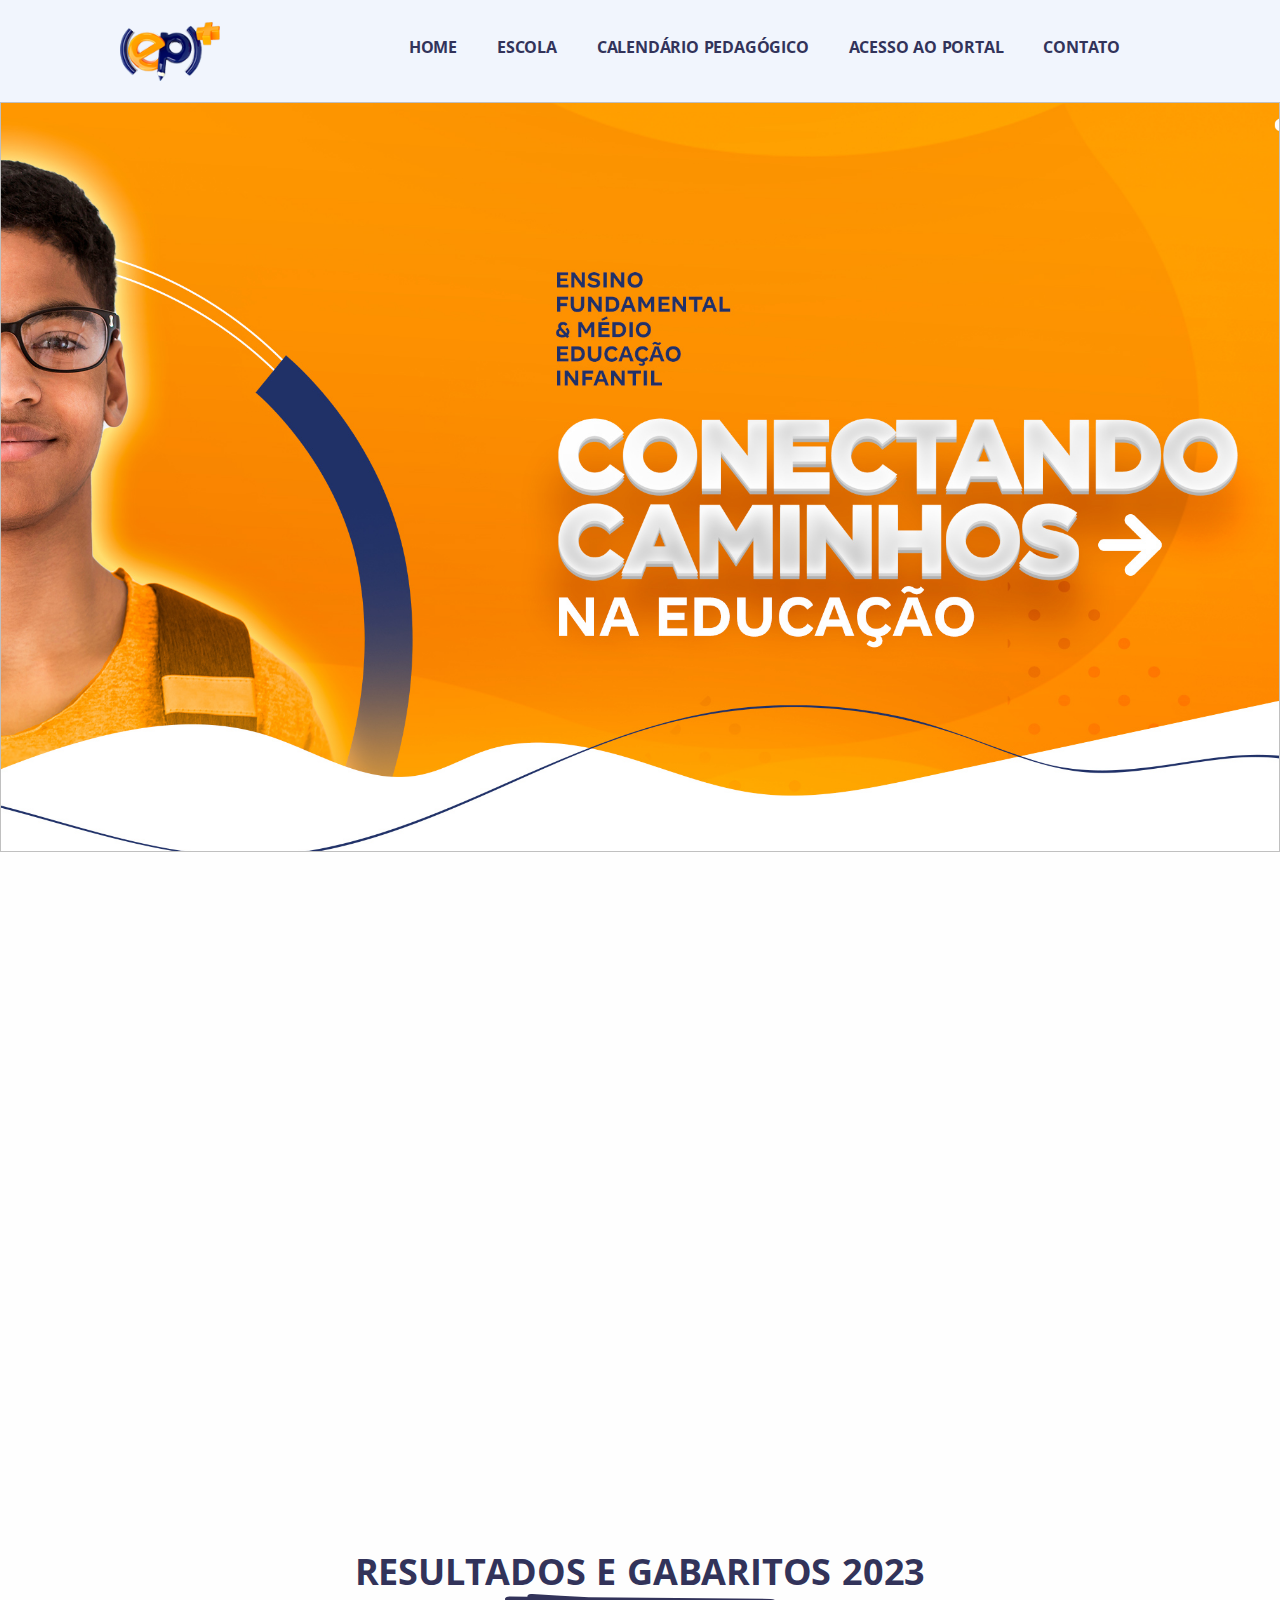
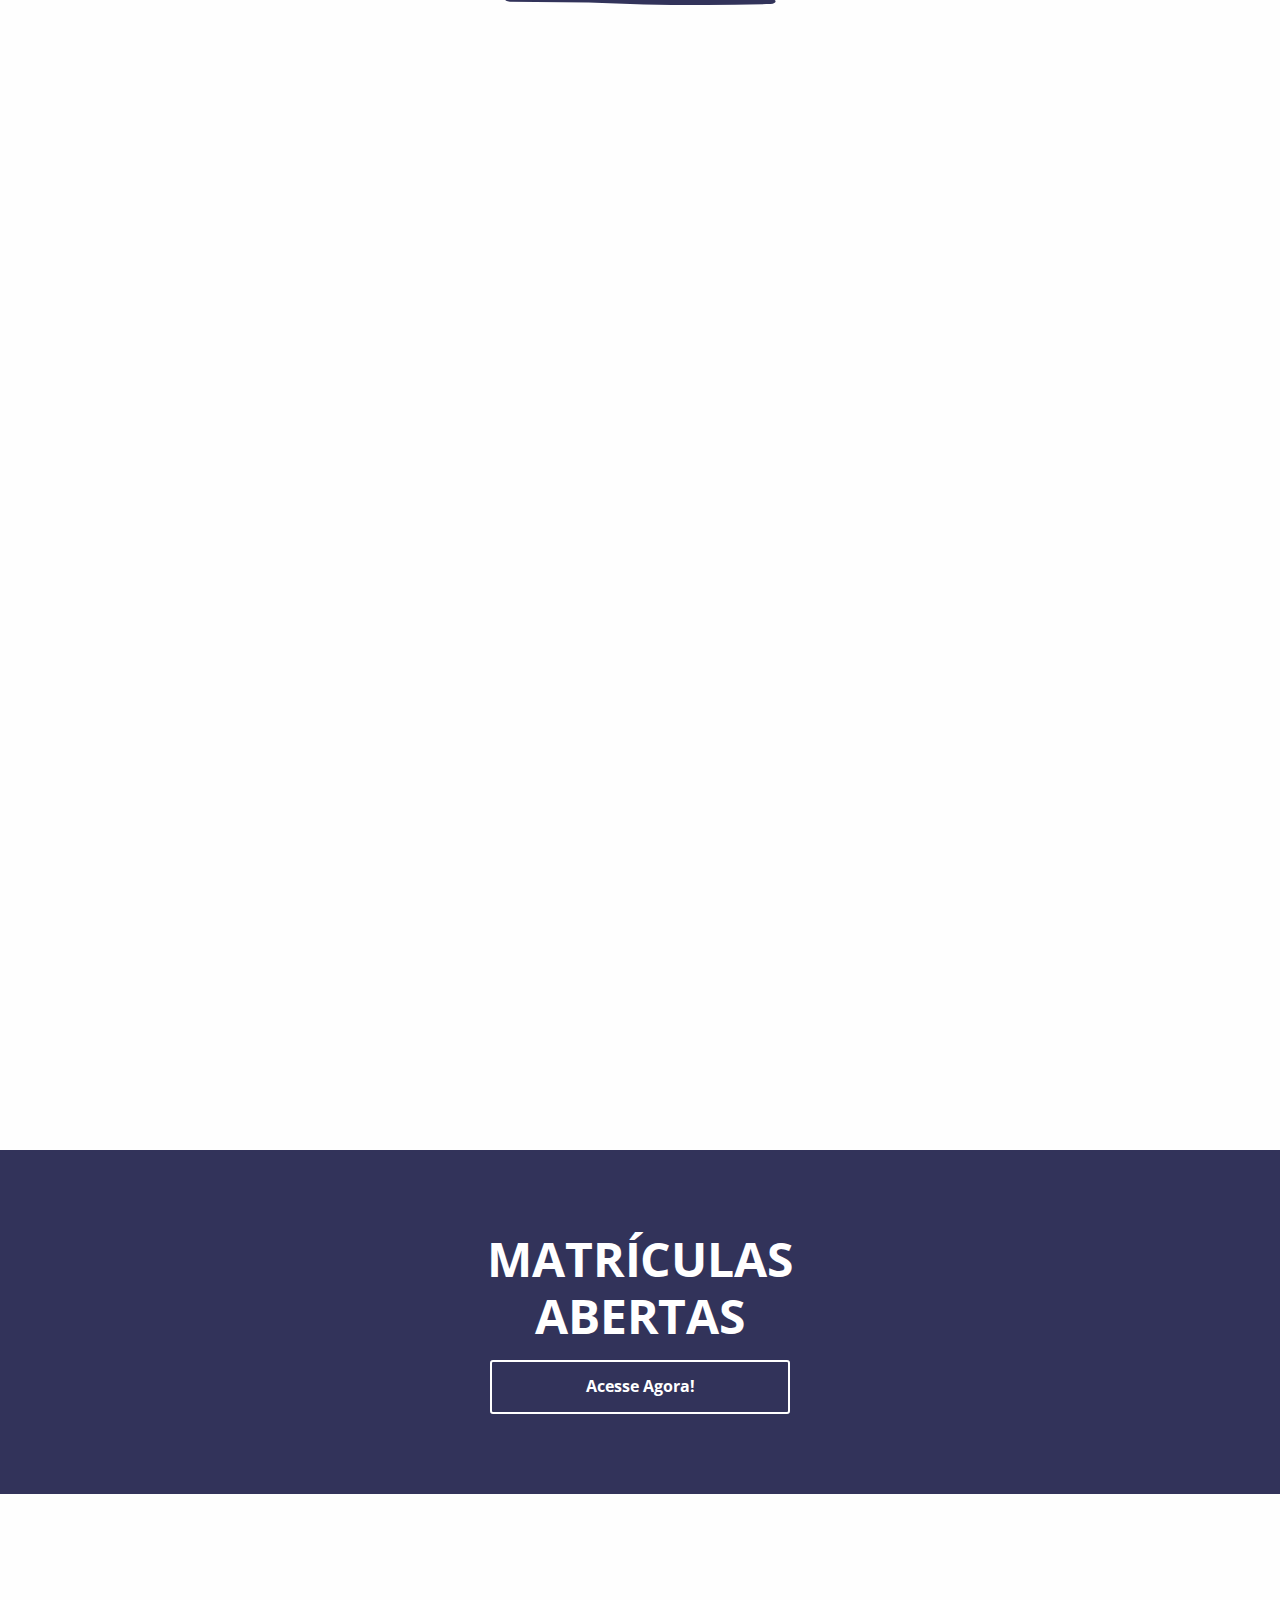
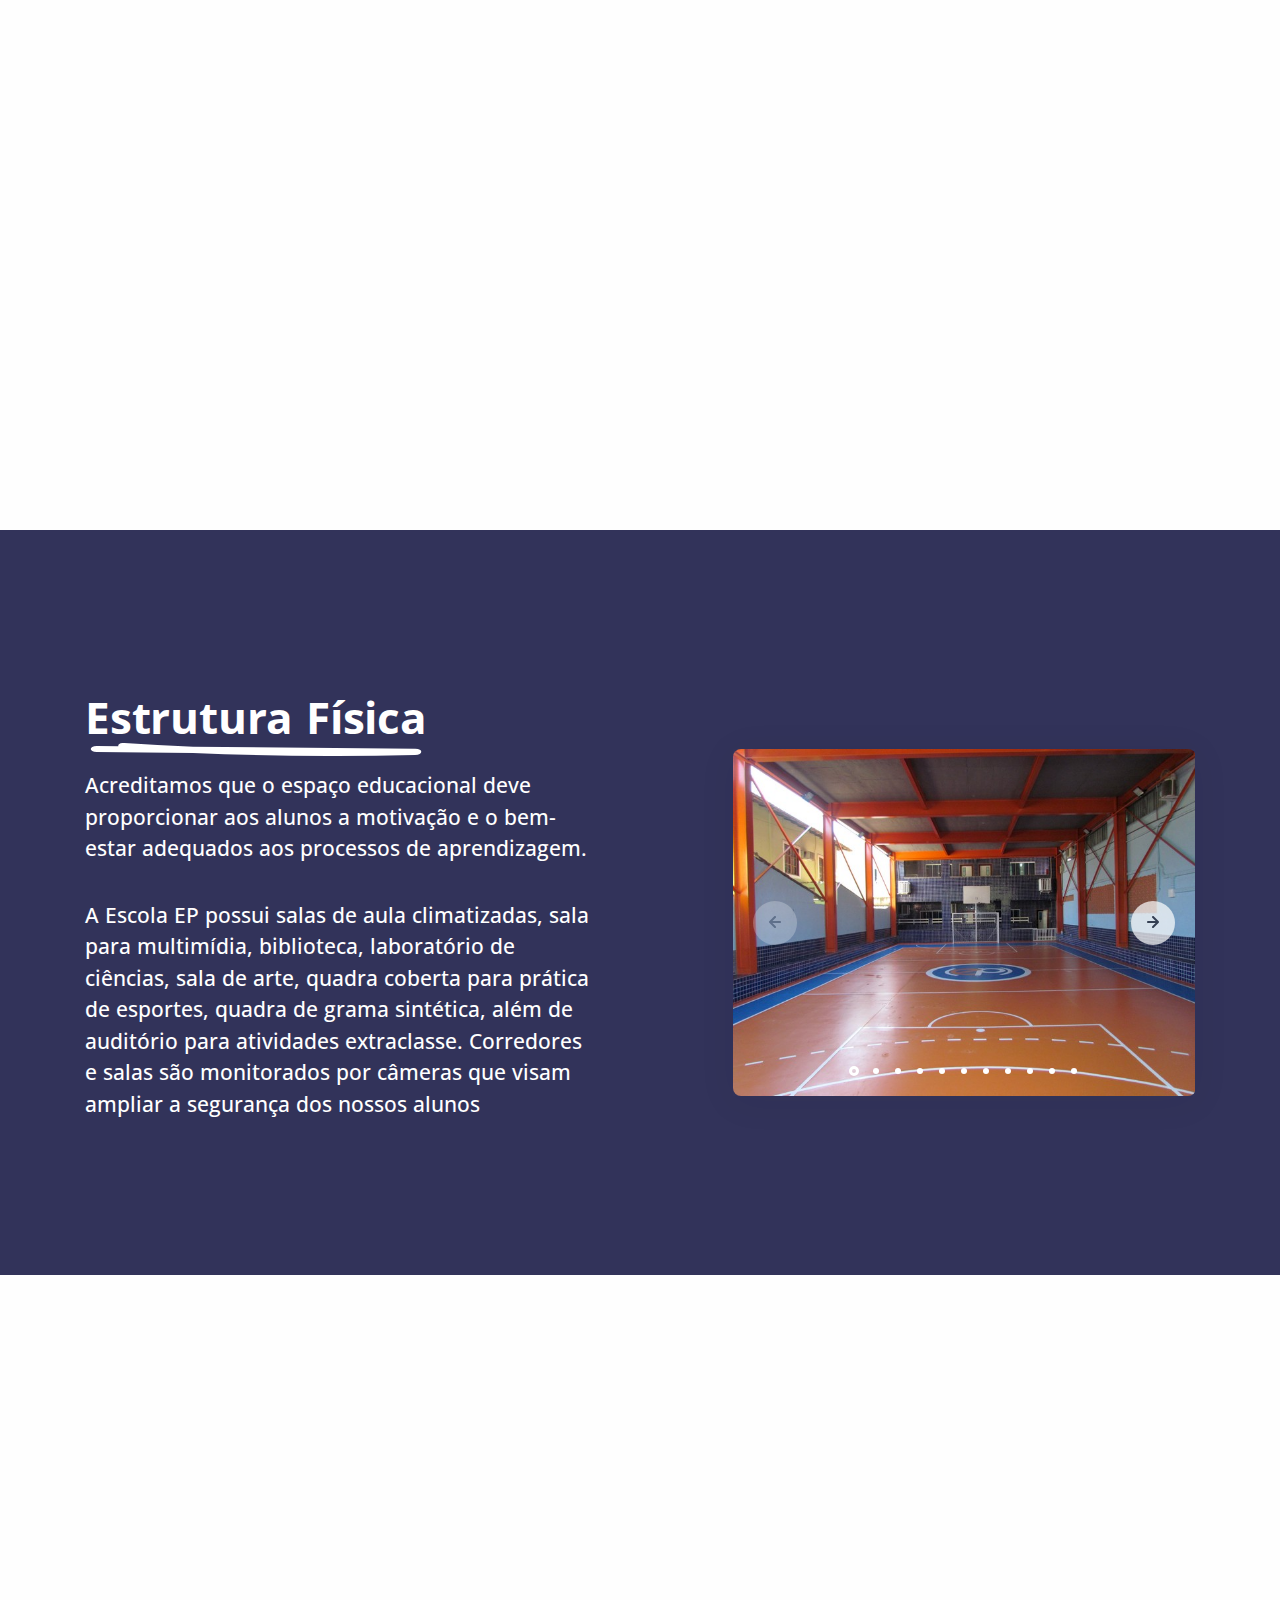
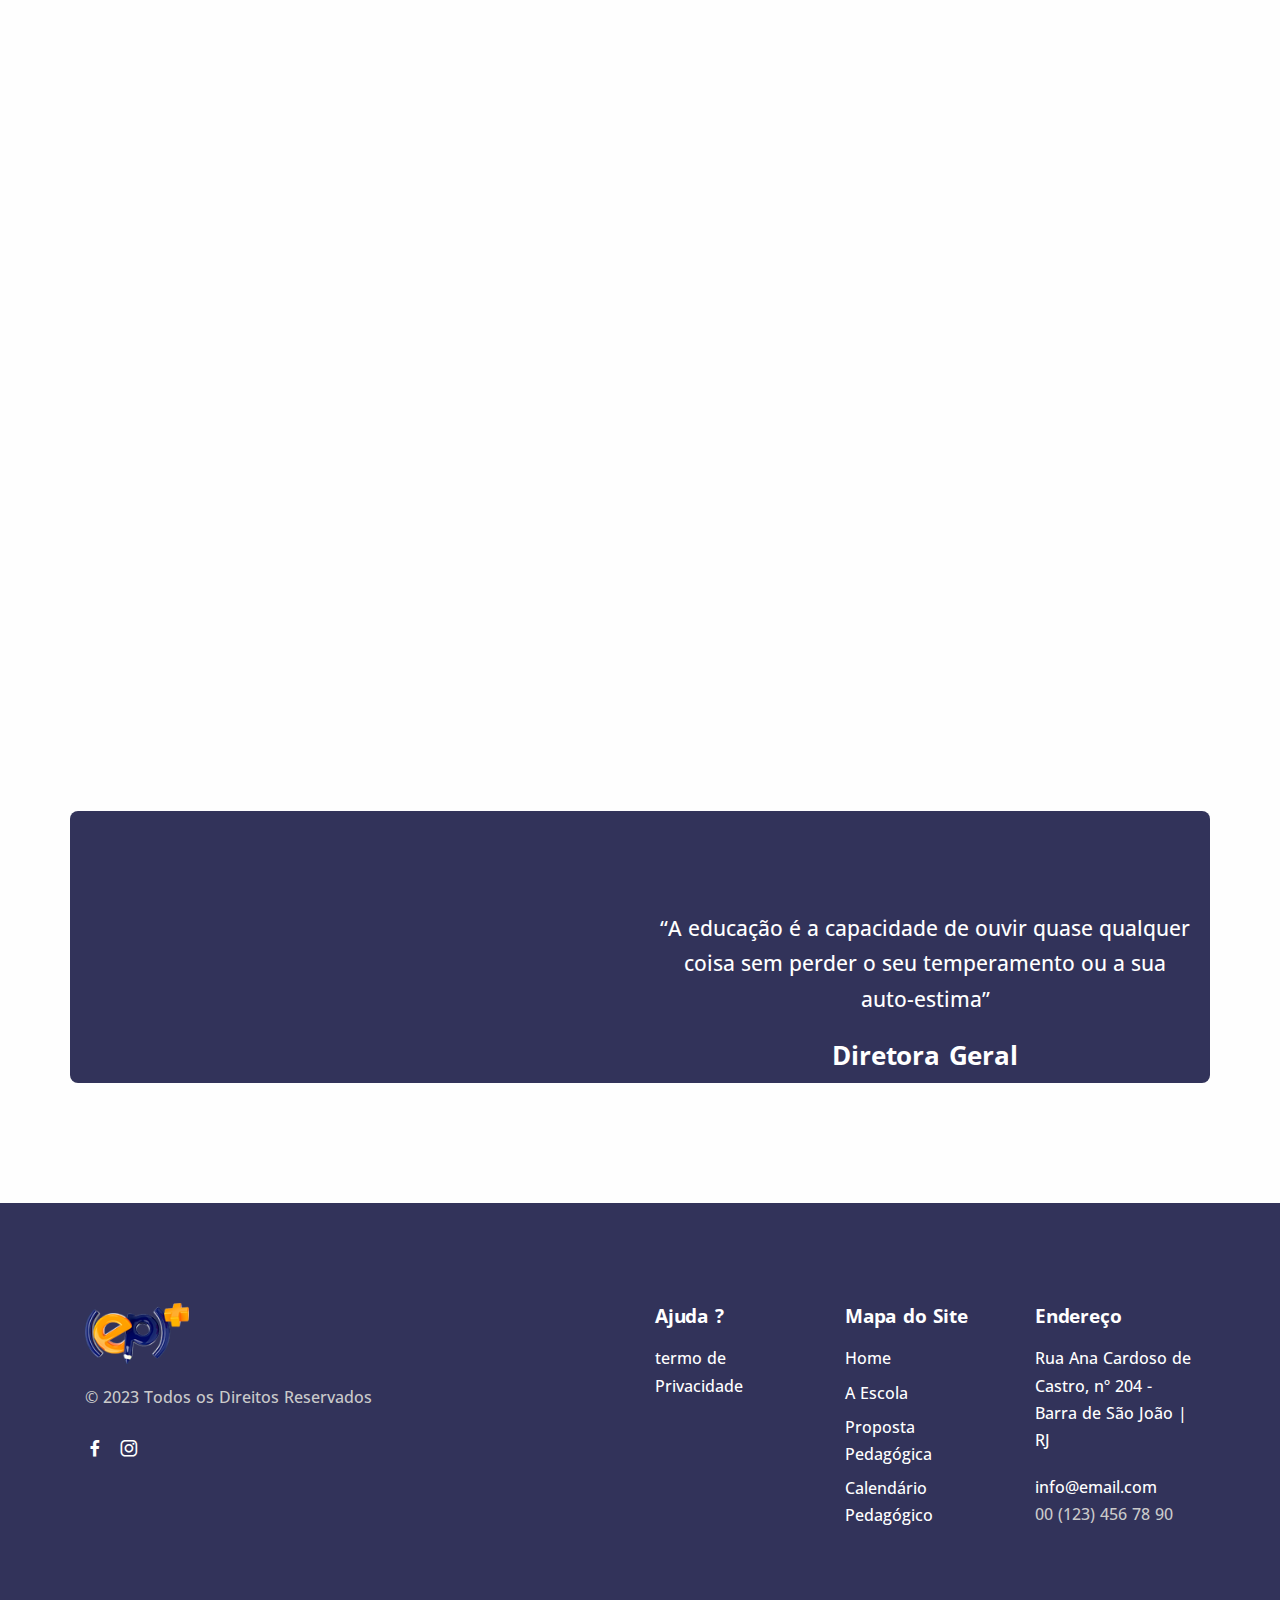
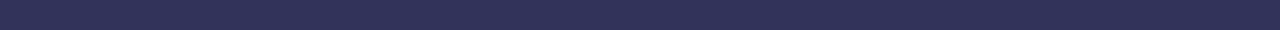
==== commit 7861f0eb: "update pages" ====
--- a/index.html
+++ b/index.html
@@ -34,7 +34,7 @@
   <div class="content-wrapper">
     <header class="wrapper bg-soft-primary py-1">
       <nav class="navbar navbar-expand-lg classic transparent navbar-light py-1">
-        <div class="container flex-lg-row flex-nowrap align-items-center">
+        <div class="container container-2 flex-lg-row flex-nowrap align-items-center">
 
           <div class="navbar-brand w-100">
             <a href="./index.html">
--- a/assets/css/new-style.css
+++ b/assets/css/new-style.css
@@ -3,7 +3,7 @@
 }
 
 .container-2 {
-  --bs-gutter-x: 5.5rem !important;
+  --bs-gutter-x: 5rem !important;
 }
 
 .nav-style {
@@ -175,6 +175,24 @@
   margin-left: -0.5rem !important;
 }
 
+.btn-primary.btn-circle.ripple::after, .btn-primary.btn-circle.ripple::before {
+  background: #DF9841 !important;
+}
+
+.btn-color, .btn-color:active {
+  background: #DF9841 !important;
+  border-color: #DF9841;
+}
+
+.progress-wrap:after{
+  color: #DF9841 !important;
+}
+
+.progress-wrap svg.progress-circle path {
+  stroke: #DF9841 !important;
+}
+
+
 @media (max-width: 1200px) {
   html {
     font-size: 97.75% !important;
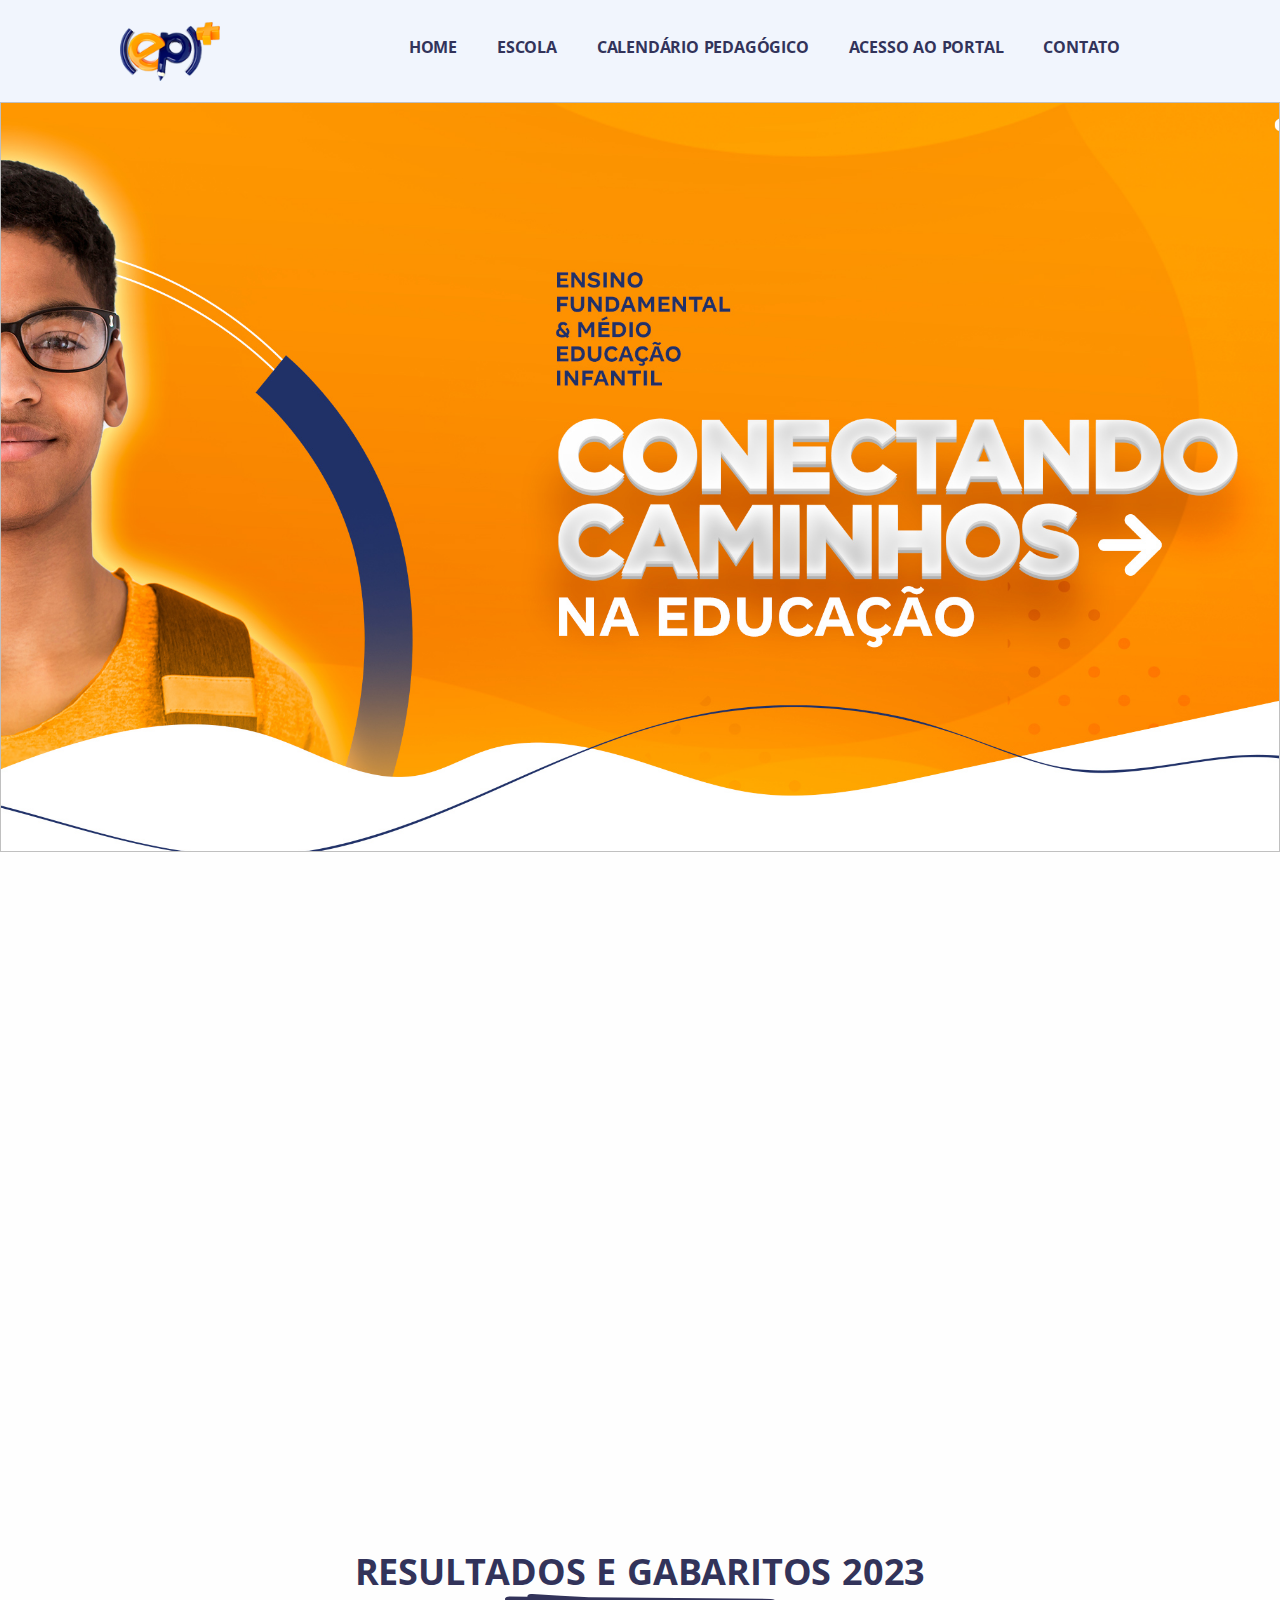
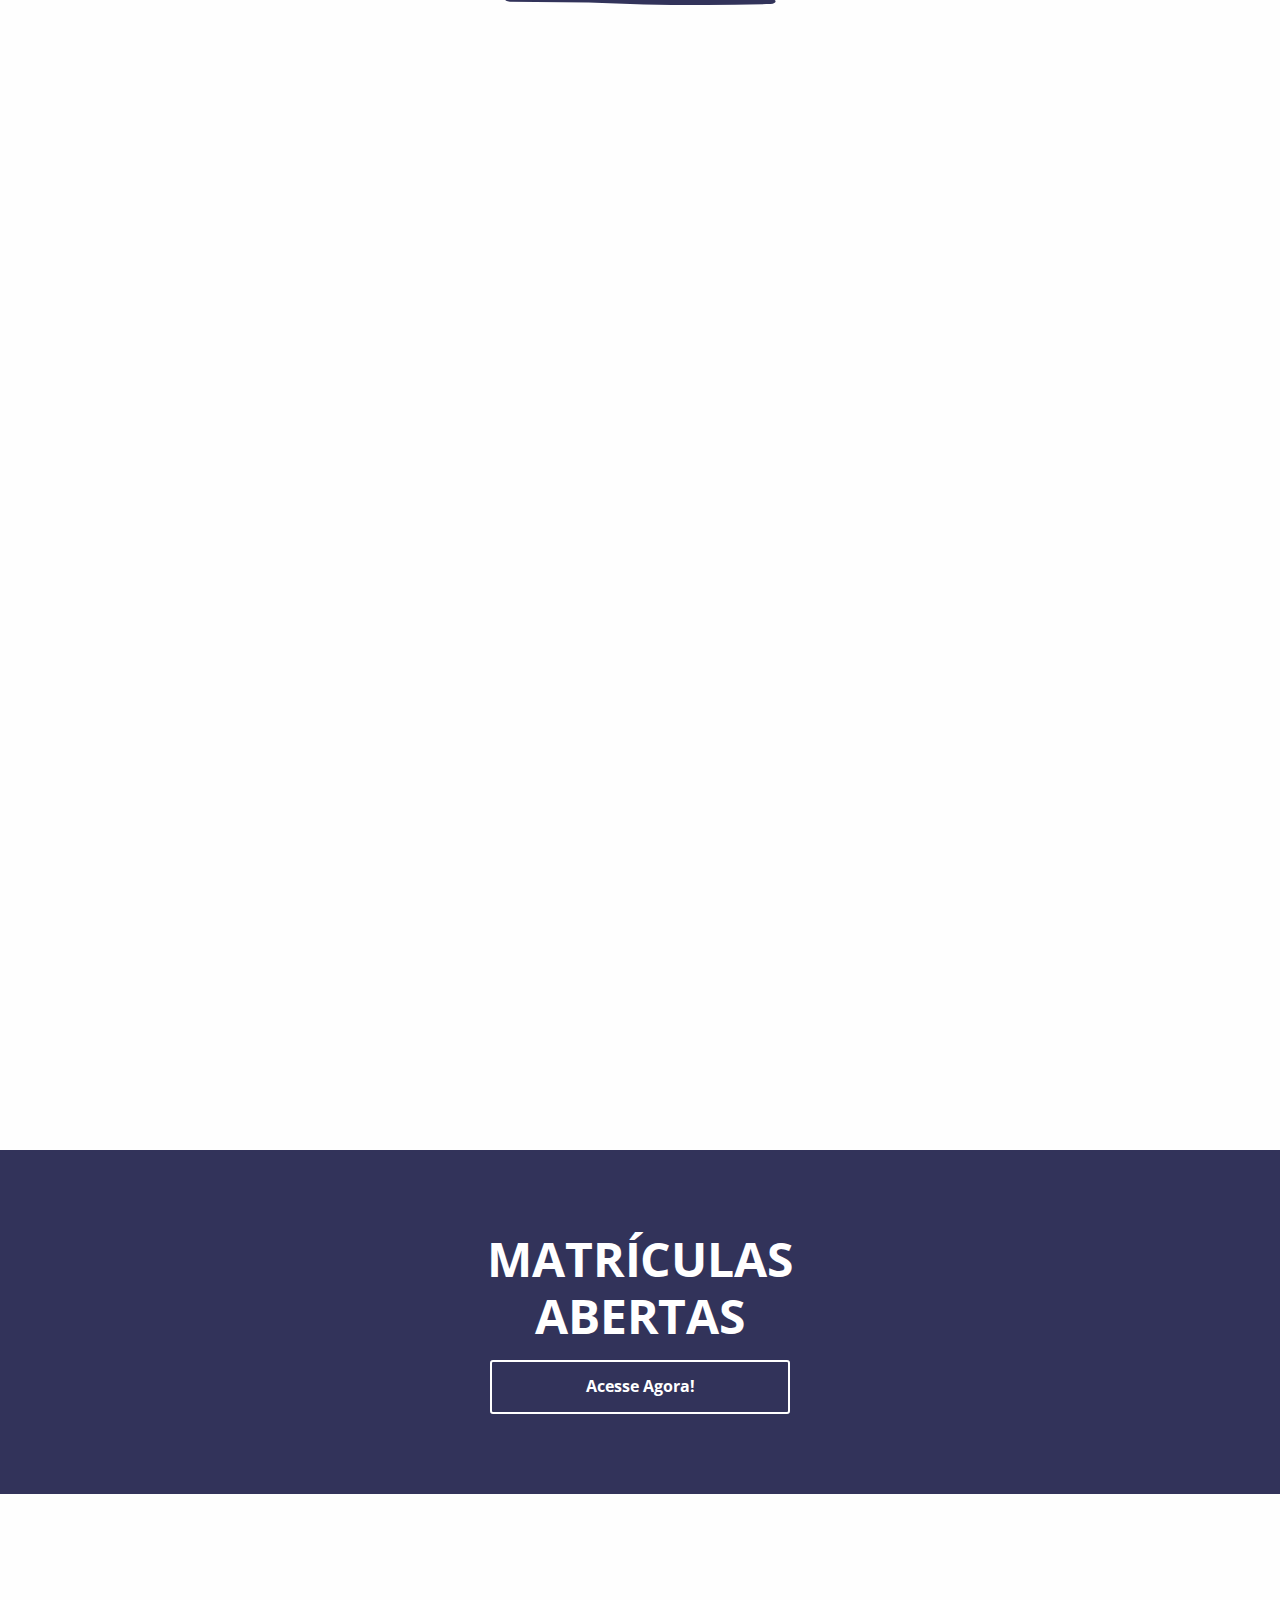
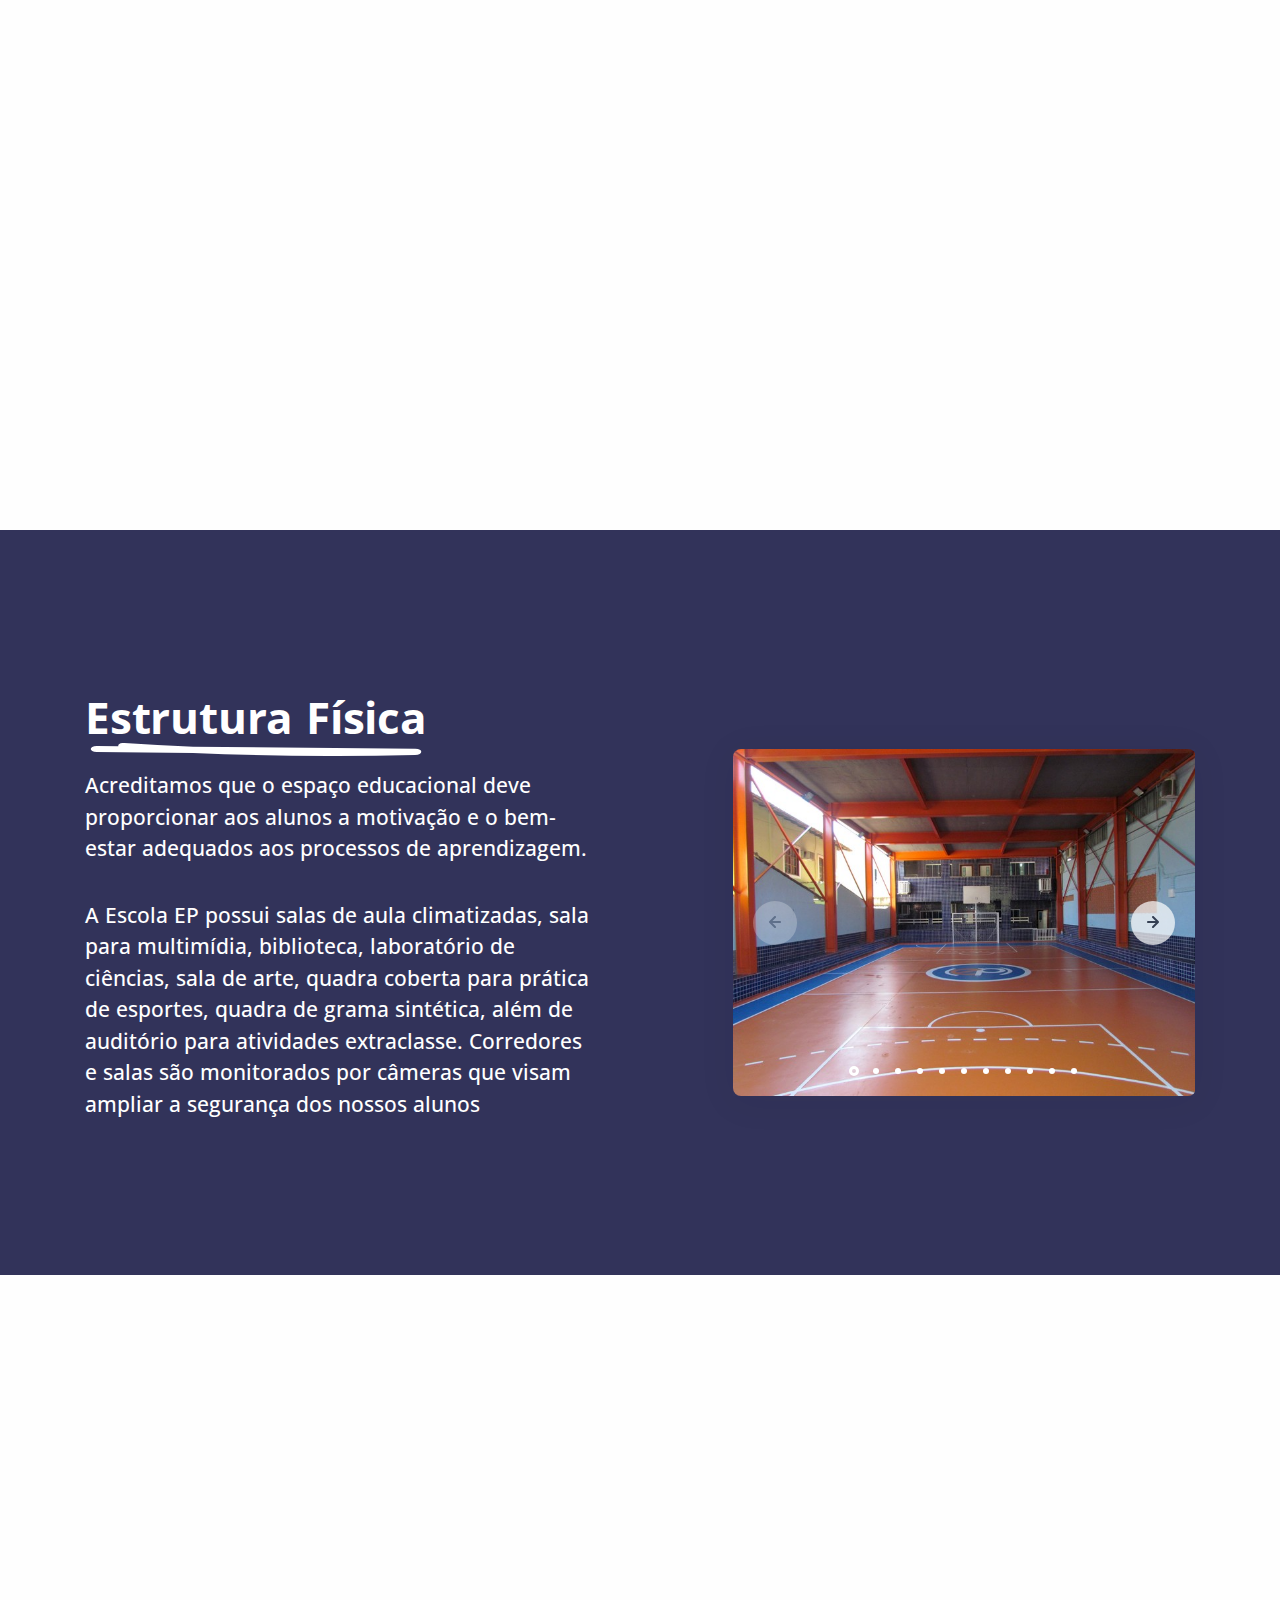
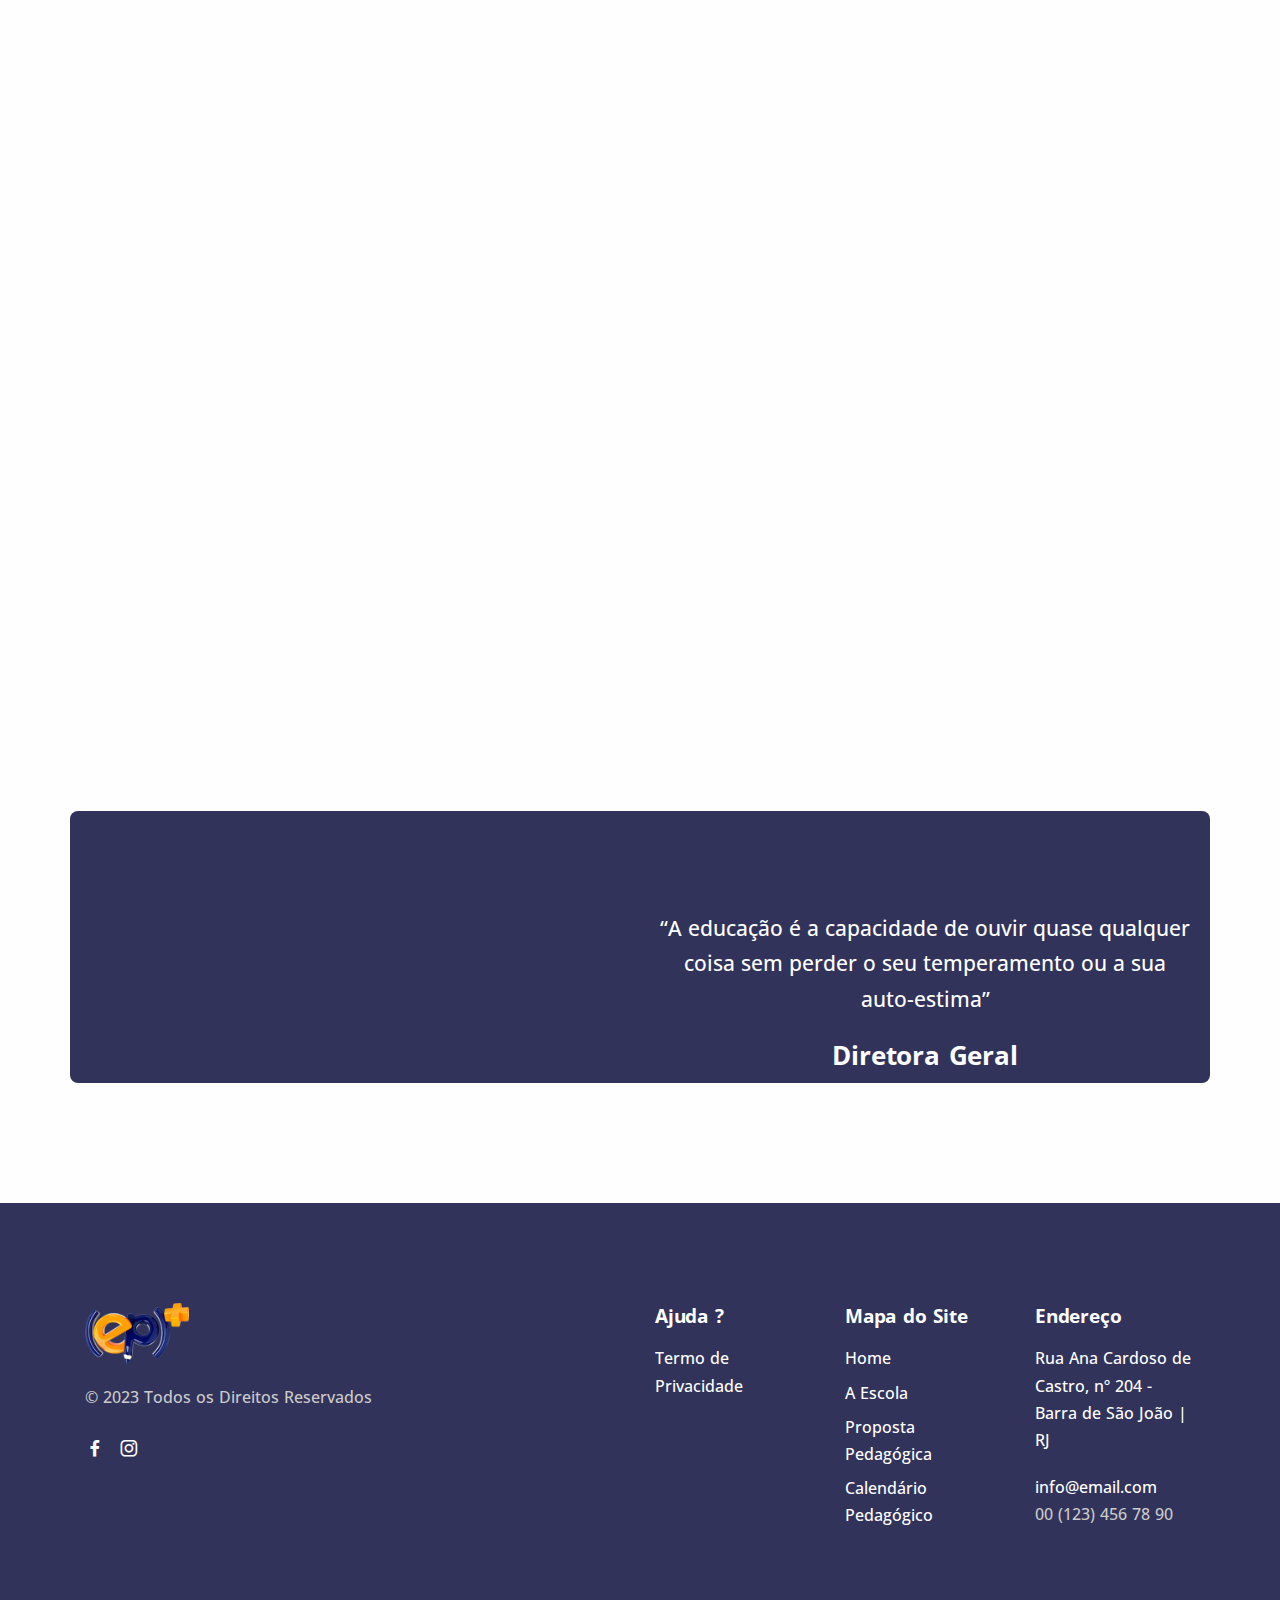
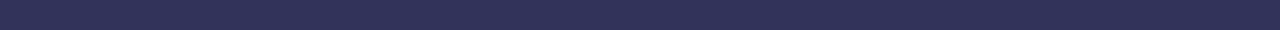
==== commit a84690a8: "update pages" ====
--- a/index.html
+++ b/index.html
@@ -145,7 +145,7 @@
 
     <section class="wrapper">
       <div class="container py-15">
-        <div class="row gx-xl-12 gy-10 mb-5 align-items-center container-style">
+        <div class="row gx-xl-12 gy-10 mb-5 align-items-center justify-content-center container-style">
           <div class="col-md-12 col-lg-6 text-center text-lg-start" data-cues="slideInDown" data-group="page-title"
             data-duration="1000">
             <h1 class="display-3 mb-5 mx-md-n5 mx-lg-0 title-color">UMA HISTÓRIA DE <br> <span
@@ -157,7 +157,7 @@
               sistematização do currículo estabelecido pela Base Nacional Comum Curricular (BNCC).
             </p>
             <div class="d-flex justify-content-center justify-content-lg-start" data-cues="slideInDown" data-group="page-title-buttons" data-delay="600">
-              <span><a class="btn btn-yellow rounded">Saiba Mais!</a></span>
+              <span><a href="./aescola.html" class="btn btn-yellow rounded">Saiba Mais!</a></span>
             </div>
           </div>
 
@@ -187,7 +187,7 @@
                   class="svg-inject icon-svg icon-svg-md text-yellow mb-3" alt="" />
                 <h4 class="title-color" id="title">GABARITO</h4>
                 <p class="mb-2 text-center">6º Ano ao 8º Ano</p>
-                <button class="button-style"><a href="#">Acessar</a></button>
+                <button class="button-style"><a href="./assets/docs/gabarito-6-ao-8.pdf" target="_blank">Acessar</a></button>
               </div>
             </div>
           </div>
@@ -198,7 +198,7 @@
                 <img src="./assets/img-escolaEP/icons/resultado.png" class="svg-inject icon-svg icon-svg-md text-green mb-3" alt="" />
                 <h4 class="title-color">RESULTADOS</h4>
                 <p class="mb-2 text-center">Todos os seguimentos</p>
-                <button class="button-style"><a href="#">Acessar</a></button>
+                <button class="button-style"><a href="./assets/docs/resultado2023.pdf">Acessar</a></button>
               </div>
             </div>
           </div>
@@ -210,7 +210,7 @@
                   class="svg-inject icon-svg icon-svg-md text-orange mb-3" alt="" />
                 <h4 class="title-color">GABARITO</h4>
                 <p class="mb-2 text-center">9º Ano e Ensino Médio</p>
-                <button class="button-style"><a href="#">Acessar</a></button>
+                <button class="button-style"><a href="./assets/docs/gabarito-9-ao-ensino-medio.pdf">Acessar</a></button>
               </div>
             </div>
           </div>
@@ -355,7 +355,8 @@
           </div>
 
           <div class="col-lg-5 offset-lg-1">
-            <div class="swiper-container dots-over shadow-lg" data-margin="5" data-nav="true" data-dots="true">
+            <div class="swiper-container dots-over shadow-lg" data-margin="5" data-nav="true" data-dots="true" data-autoplay="true"
+            data-autoplay-timeout="2000">
               <div class="swiper">
                 <div class="swiper-wrapper">
                   <div class="swiper-slide"><img src="./assets/img-escolaEP/img-estrutura1.jpg" class="rounded" /></div>
@@ -502,7 +503,7 @@
           <div class="widget">
             <h4 class="widget-title mb-3 text-white">Ajuda ?</h4>
             <ul class="list-unstyled mb-0">
-              <li><a href="#">termo de Privacidade</a></li>
+              <li><a href="#">Termo de Privacidade</a></li>
             </ul>
           </div>
 
--- a/assets/css/new-style.css
+++ b/assets/css/new-style.css
@@ -179,7 +179,7 @@
   background: #DF9841 !important;
 }
 
-.btn-color, .btn-color:active {
+.btn-color, .btn-color:active, .btn-color:hover {
   background: #DF9841 !important;
   border-color: #DF9841;
 }
@@ -192,6 +192,9 @@
   stroke: #DF9841 !important;
 }
 
+.list-unstyled li a:hover, .widget a:hover {
+  color: #DF9841 !important;
+}
 
 @media (max-width: 1200px) {
   html {
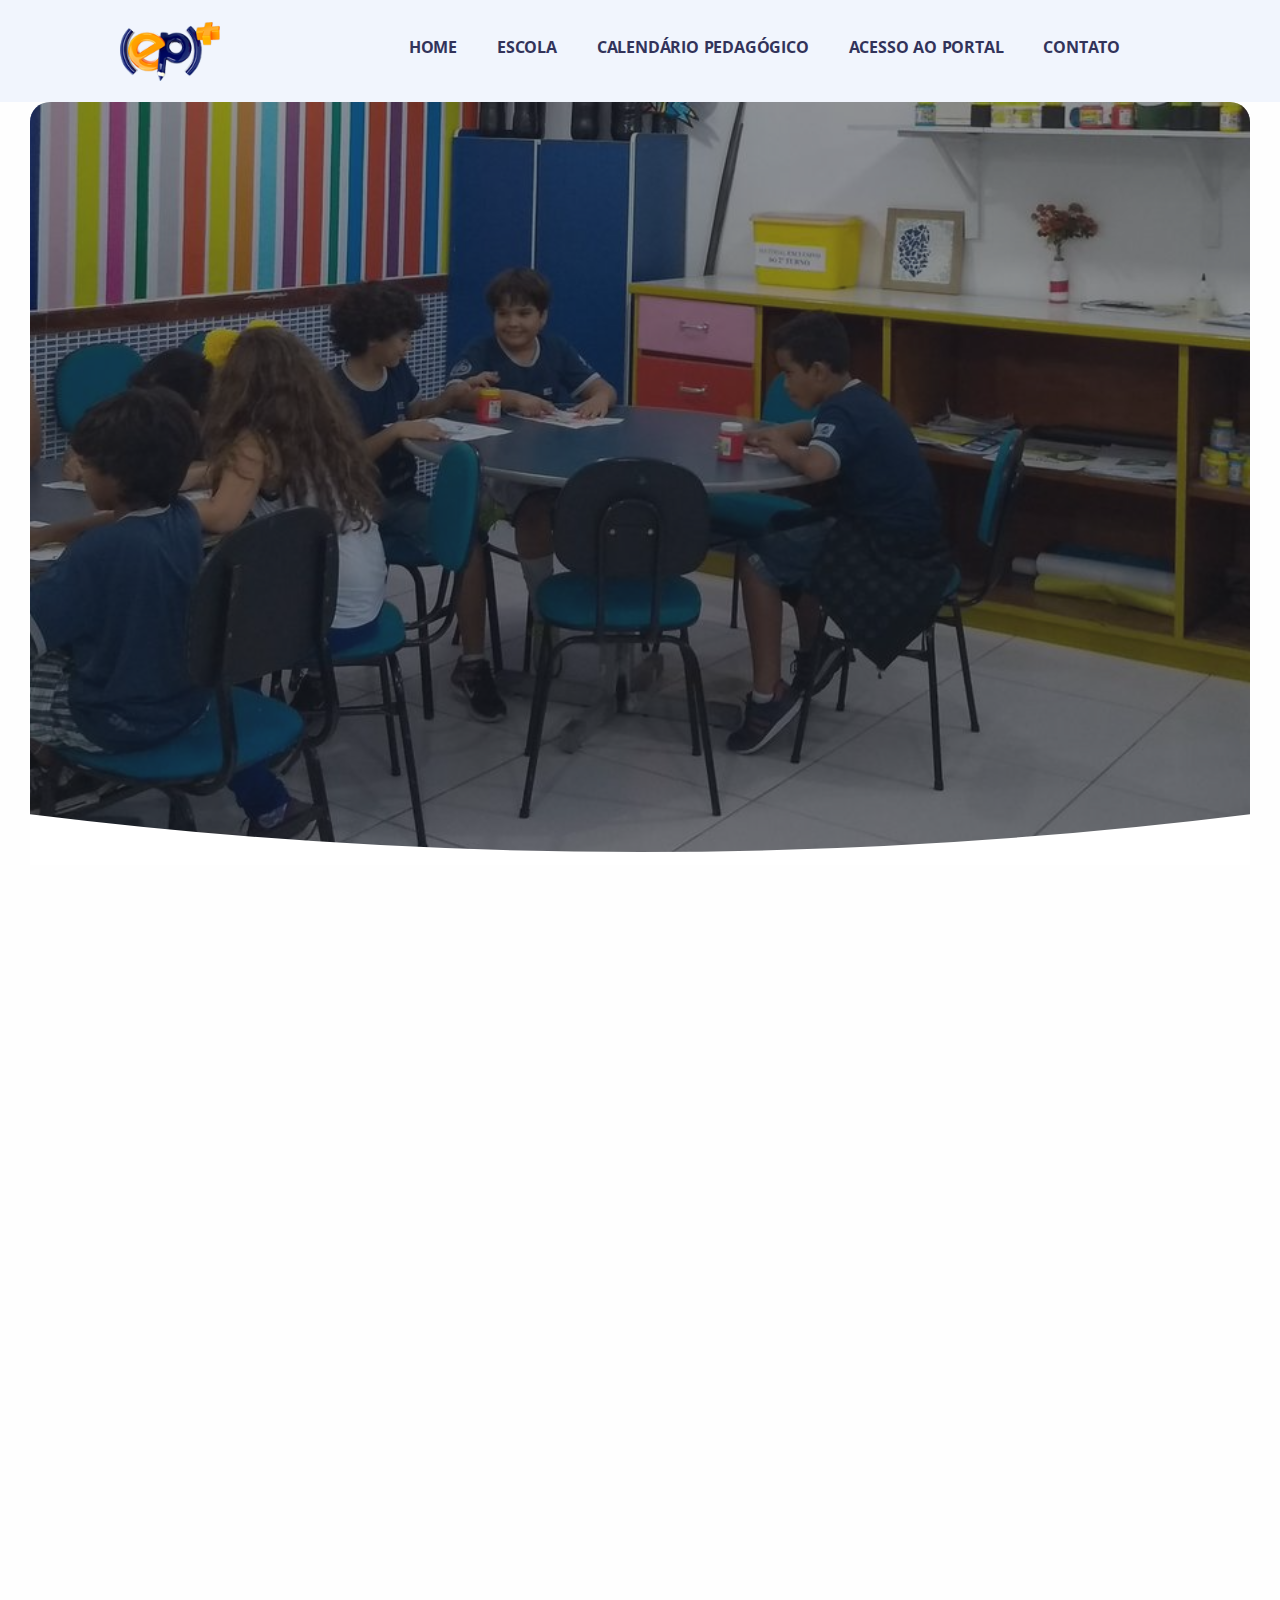
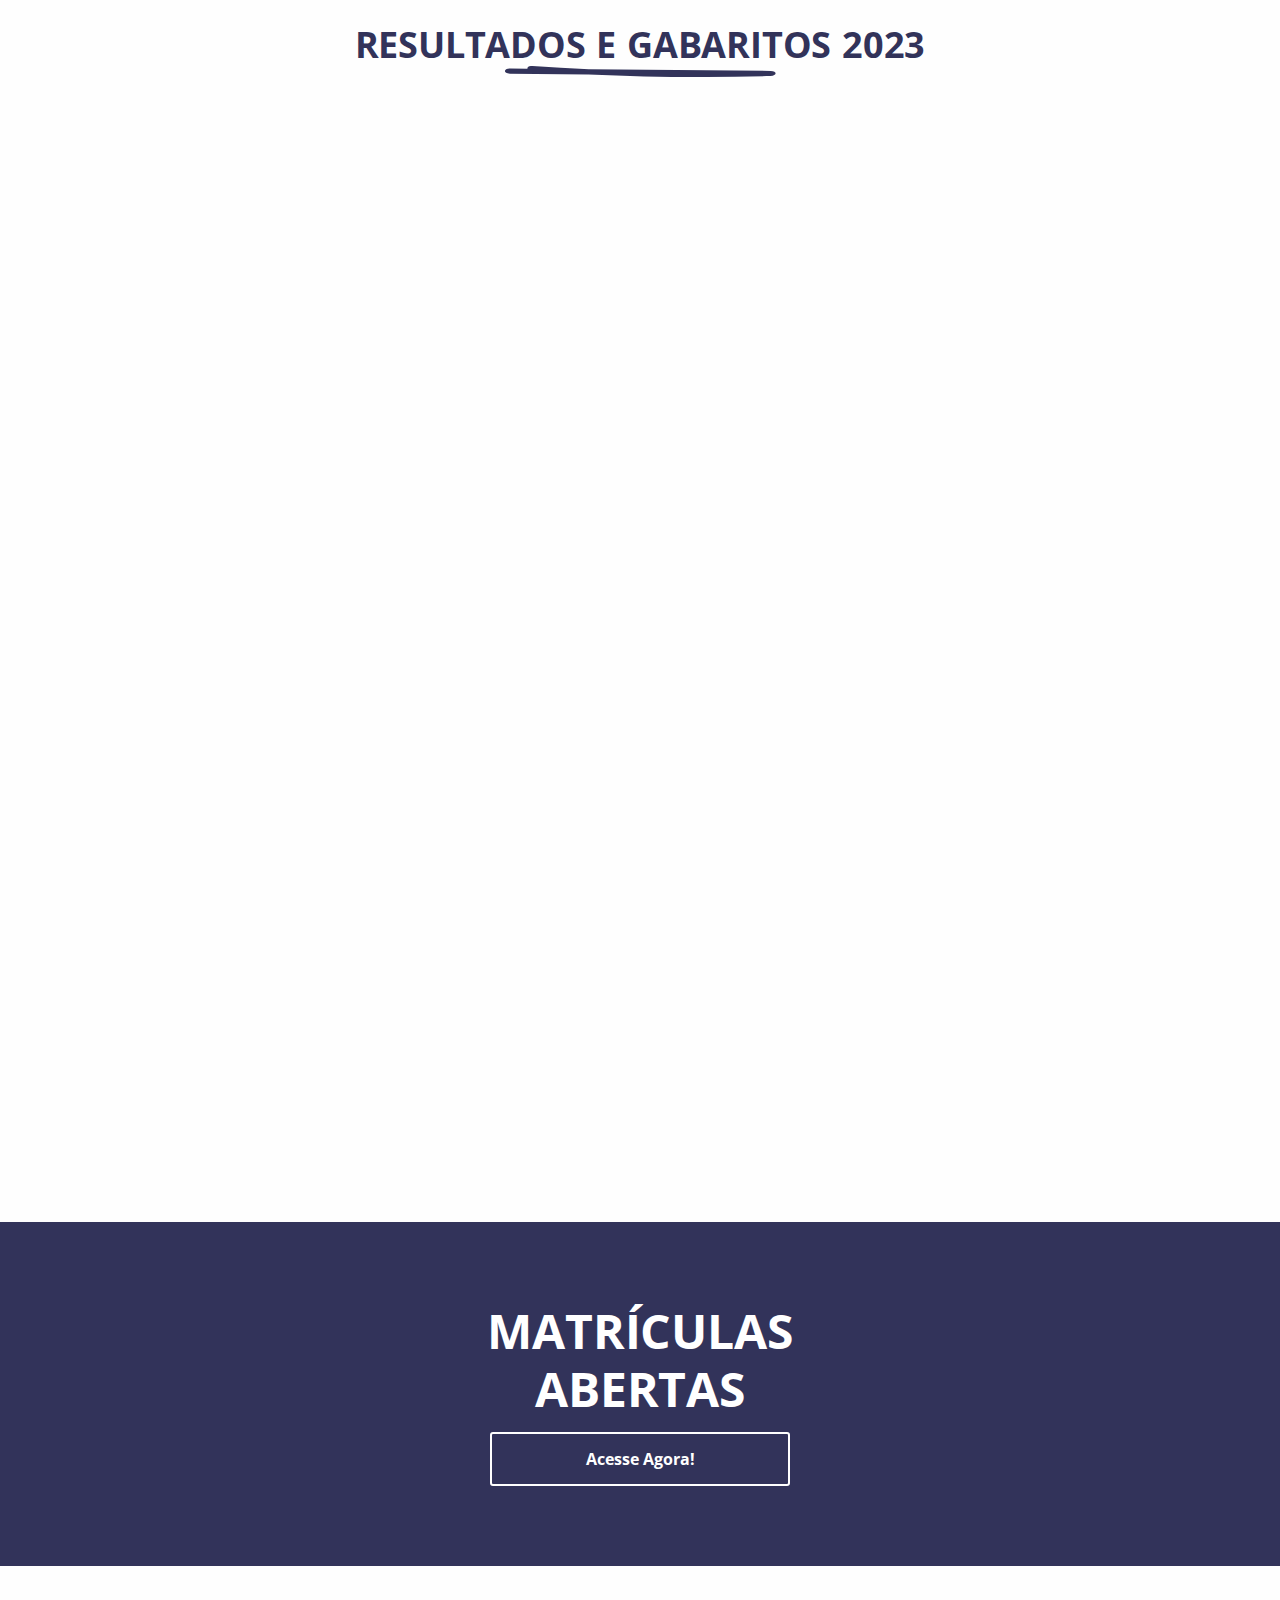
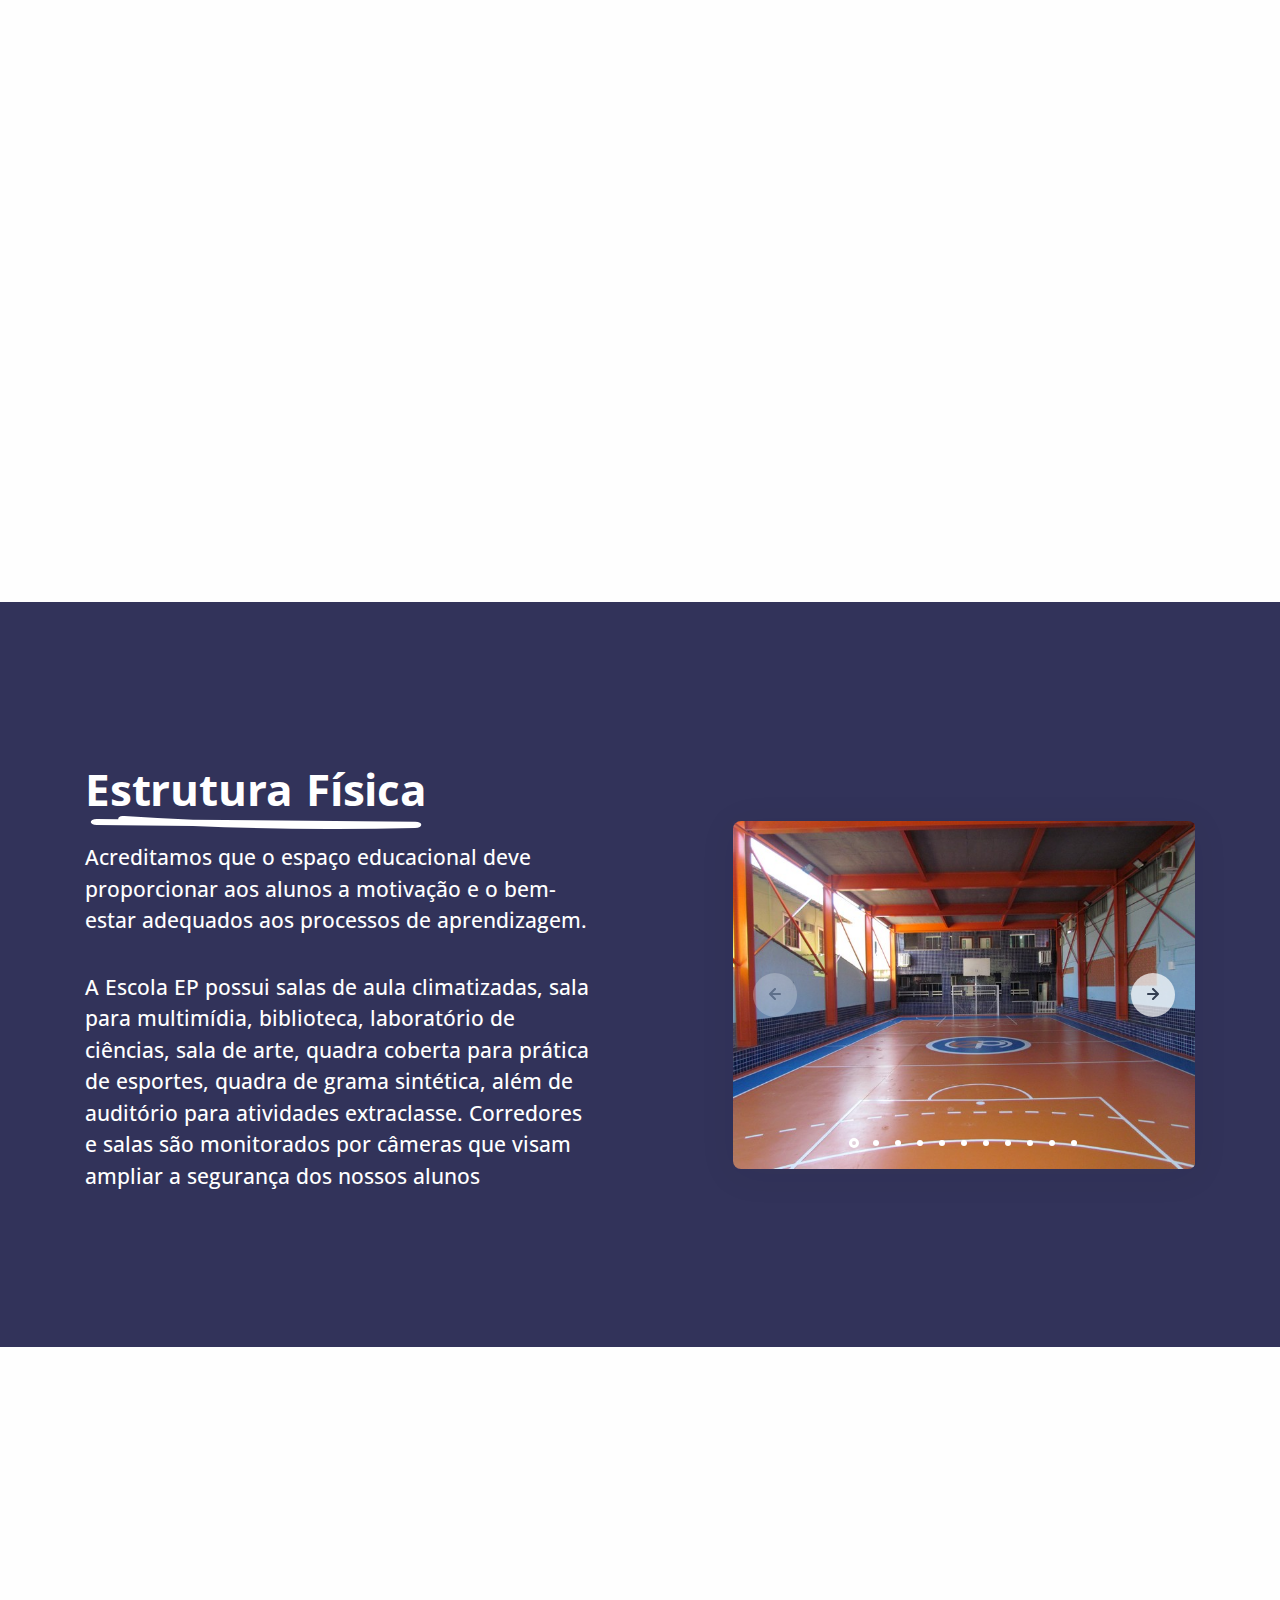
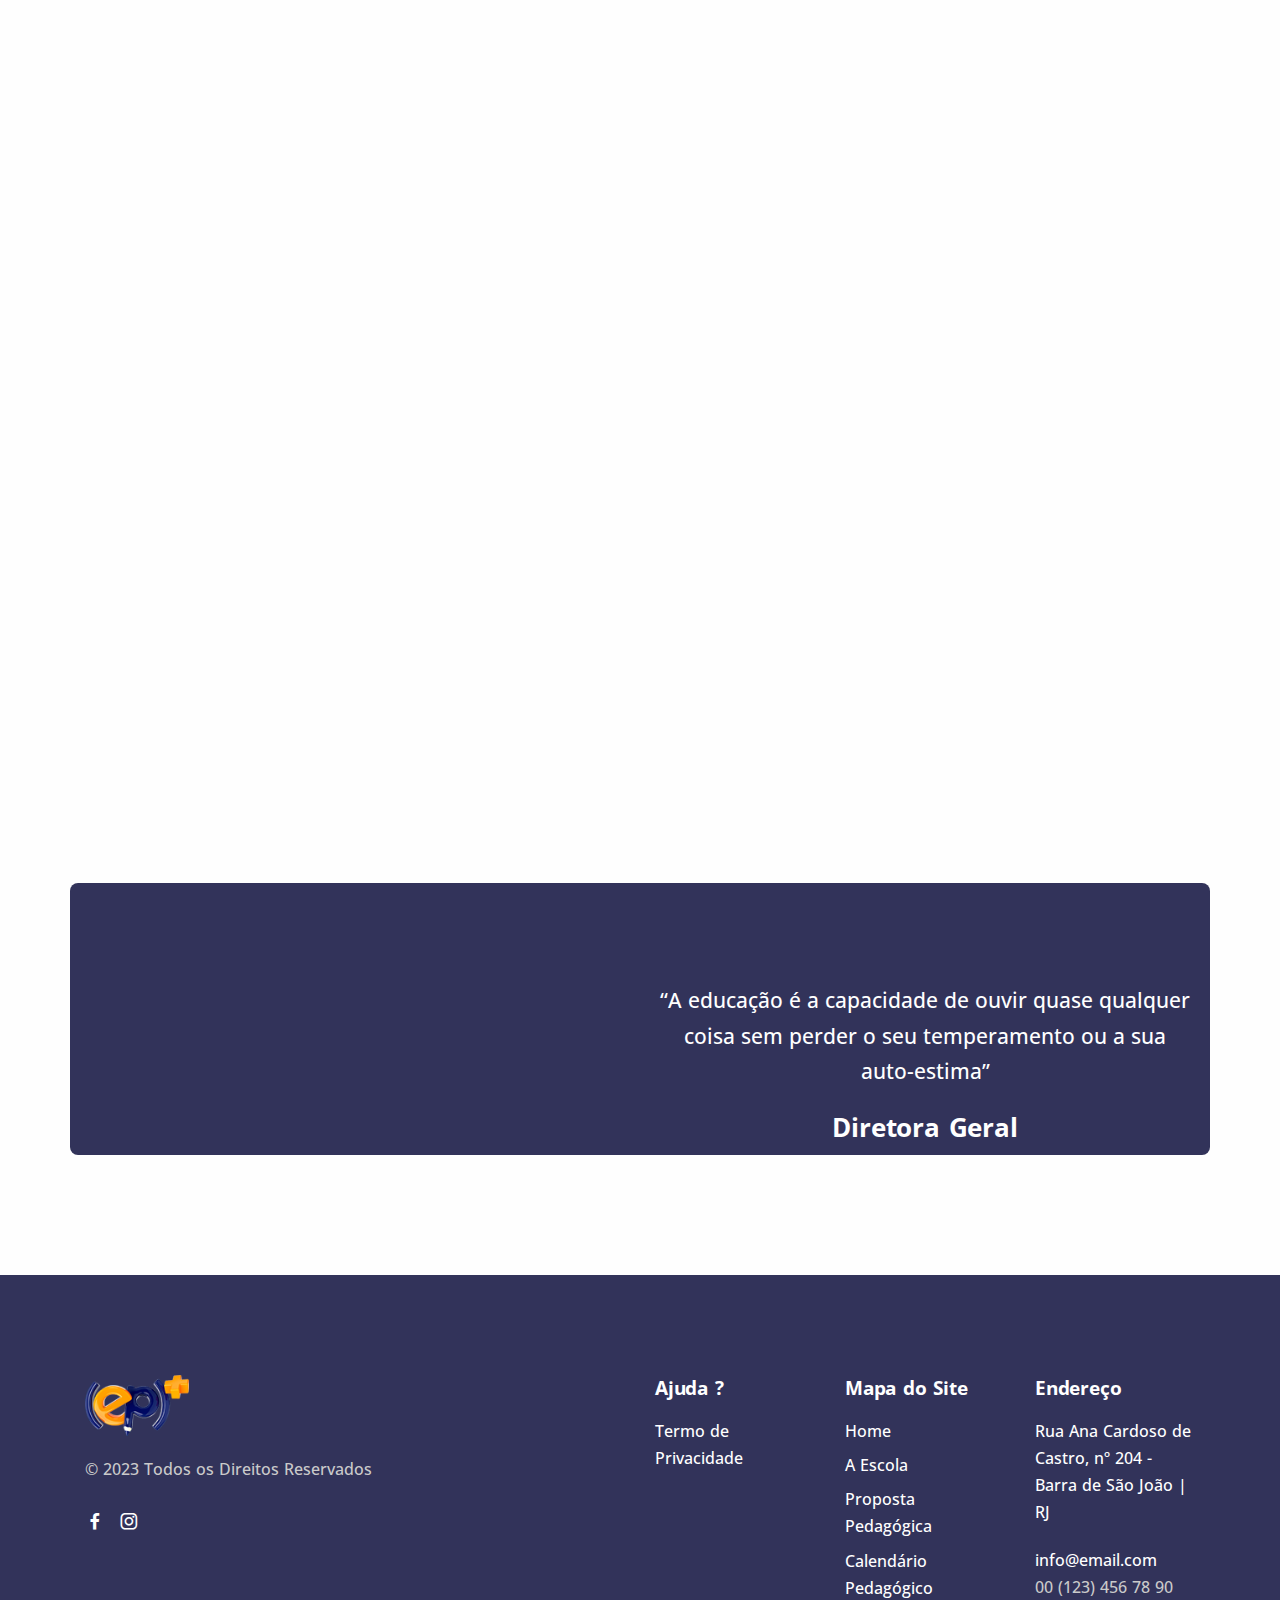
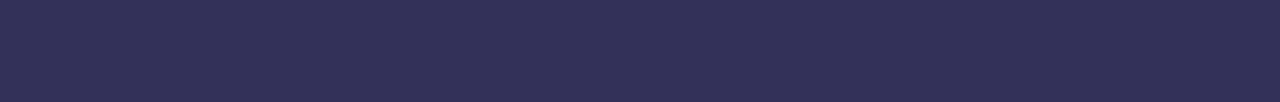
==== commit 715612a7: "update pages" ====
--- a/index.html
+++ b/index.html
@@ -10,7 +10,8 @@
   <!-- font-google -->
   <link rel="preconnect" href="https://fonts.googleapis.com">
   <link rel="preconnect" href="https://fonts.gstatic.com" crossorigin>
-  <link href="https://fonts.googleapis.com/css2?family=Open+Sans:wght@300;400;500;600;700&display=swap" rel="stylesheet">
+  <link href="https://fonts.googleapis.com/css2?family=Open+Sans:wght@300;400;500;600;700&display=swap"
+    rel="stylesheet">
 
   <!-- redes-sociais -->
   <meta property="og:url" content="http://www.escolaep.com.br/">
@@ -38,7 +39,7 @@
 
           <div class="navbar-brand w-100">
             <a href="./index.html">
-              <img src="./assets/img-escolaEP/logotipo-escolaep.png" style="width: 5rem;"/>
+              <img src="./assets/img-escolaEP/logotipo-escolaep.png" style="width: 5rem;" />
             </a>
           </div>
 
@@ -46,9 +47,10 @@
 
             <div class="offcanvas-header d-lg-none nav-background">
               <a href="./index.html">
-                <img src="./assets/img-escolaEP/logotipo-escolaep.png" style="width: 4rem;"/>
+                <img src="./assets/img-escolaEP/logotipo-escolaep.png" style="width: 4rem;" />
               </a>
-              <button type="button" class="btn-close btn-close-white" data-bs-dismiss="offcanvas"aria-label="Close"></button>
+              <button type="button" class="btn-close btn-close-white" data-bs-dismiss="offcanvas"
+                aria-label="Close"></button>
             </div>
 
             <div class="offcanvas-body ms-lg-auto d-flex flex-column h-100 nav-background">
@@ -81,15 +83,17 @@
                   <ul class="dropdown-menu">
                     <li class="nav-item">
                       <a class="dropdown-item nav-style" href="http://ep.alunosbook.com.br/SignIn.aspx?Return=http%3a%2f%2fep8.alunosbook.
-                      com.br%2fSignIn.aspx&Passport={1326-1275-1378-1891-1431-1540-1540-1953-1770-1770-1891-2016}" target="_blank">
-                        ALUNOSBOOK <br> <span class="fs-13">COMUNICADOS GERAIS <br> (ENS. FUNDAMENTAL E MÉDIO) <br> ATIVIDADES FUND. I</span>
+                      com.br%2fSignIn.aspx&Passport={1326-1275-1378-1891-1431-1540-1540-1953-1770-1770-1891-2016}"
+                        target="_blank">
+                        ALUNOSBOOK <br> <span class="fs-13">COMUNICADOS GERAIS <br> (ENS. FUNDAMENTAL E MÉDIO) <br>
+                          ATIVIDADES FUND. I</span>
                       </a>
                     </li>
 
                     <li class="nav-item">
                       <a class="dropdown-item nav-style" href="https://login.plurall.net/" target="_blank">
-                        ALUNOSBOOK <br> <span class="fs-13">COMUNICADOS GERAIS <br> (ENS. FUNDAMENTAL E MÉDIO) 
-                        ATIVIDADES FUND. <br> I PLURALL MAESTRO ATIVIDADES FUND. II E MÉDIO</span>
+                        ALUNOSBOOK <br> <span class="fs-13">COMUNICADOS GERAIS <br> (ENS. FUNDAMENTAL E MÉDIO)
+                          ATIVIDADES FUND. <br> I PLURALL MAESTRO ATIVIDADES FUND. II E MÉDIO</span>
                       </a>
                     </li>
                   </ul>
@@ -131,32 +135,45 @@
     </header>
     <!-- /header -->
 
-    <section class="wrapper bg-dark">
-      <div class="swiper-container swiper-hero dots-over" data-margin="0" data-autoplay="true" data-autoplaytime="7000"
-        data-nav="true" data-dots="true" data-items="1">
-        <div class="swiper">
-          <div class="swiper-wrapper">
-            <img class="swiper-slide bg-overlay bg-overlay-400 bg-dark bg-image bg-img-2"
-              data-image-src="./assets/img-escolaEP/banner-conectando.jpg" style="width: 100%;" />
-          </div>
-        </div>
+    <section class="section-frame br-fix overflow-hidden">
+      <div class="wrapper image-wrapper bg-cover bg-image bg-overlay bg-overlay-500" data-image-src="./assets/img-escolaEP/topo8.jpg">
+
+        <div class="container pt-18 pt-lg-21 pb-17 pb-lg-19 text-center">
+          <div class="row">
+            <div class="col-md-9 col-lg-8 col-xl-7 col-xxl-6 mx-auto" data-cues="zoomIn" data-group="page-title" data-interval="-200" data-delay="500">
+              <h2 class="h6 text-uppercase ls-xl text-white mb-5 ">Hello! We are Sandbox</h2>
+              <h3 class="display-1 fs-54 text-white mb-7">Grow your business with our marketing solutions</h3>
+            </div>
+          </div>
+        </div>
+        
+        <div class="overflow-hidden">
+          <div class="divider text-white mx-n2">
+            <svg xmlns="http://www.w3.org/2000/svg" viewBox="0 0 1440 60">
+              <path fill="currentColor" d="M0,0V60H1440V0A5771,5771,0,0,1,0,0Z" />
+            </svg>
+          </div>
+        </div>
+        
       </div>
     </section>
 
     <section class="wrapper">
-      <div class="container py-15">
-        <div class="row gx-xl-12 gy-10 mb-5 align-items-center justify-content-center container-style">
+      <div class="container pb-15 pt-18">
+        <div class="row gx-xl-12 gy-10 mb-5 d-flex align-items-center justify-content-center">
           <div class="col-md-12 col-lg-6 text-center text-lg-start" data-cues="slideInDown" data-group="page-title"
             data-duration="1000">
             <h1 class="display-3 mb-5 mx-md-n5 mx-lg-0 title-color">UMA HISTÓRIA DE <br> <span
                 class="underline-3 style-2 yellow pb-1">DEDICAÇÃO E RESPEITO!</span> </h1>
             <p class="lead fs-17 mb-7">
               Ao longo desses <strong class="underline yellow">últimos 26 anos</strong> , a Escola EP percorreu uma
-              trajetória que é exemplo de dedicação e respeito pela oferta de uma educação de qualidade. A nossa proposta pedagógica é um
+              trajetória que é exemplo de dedicação e respeito pela oferta de uma educação de qualidade. A nossa
+              proposta pedagógica é um
               ponto forte nesse contexto de sucesso, uma vez que concilia a aprendizagem em seu caráter mais lúdico e a
               sistematização do currículo estabelecido pela Base Nacional Comum Curricular (BNCC).
             </p>
-            <div class="d-flex justify-content-center justify-content-lg-start" data-cues="slideInDown" data-group="page-title-buttons" data-delay="600">
+            <div class="d-flex justify-content-center justify-content-lg-start" data-cues="slideInDown"
+              data-group="page-title-buttons" data-delay="600">
               <span><a href="./aescola.html" class="btn btn-yellow rounded">Saiba Mais!</a></span>
             </div>
           </div>
@@ -187,7 +204,8 @@
                   class="svg-inject icon-svg icon-svg-md text-yellow mb-3" alt="" />
                 <h4 class="title-color" id="title">GABARITO</h4>
                 <p class="mb-2 text-center">6º Ano ao 8º Ano</p>
-                <button class="button-style"><a href="./assets/docs/gabarito-6-ao-8.pdf" target="_blank">Acessar</a></button>
+                <button class="button-style"><a href="./assets/docs/gabarito-6-ao-8.pdf"
+                    target="_blank">Acessar</a></button>
               </div>
             </div>
           </div>
@@ -195,7 +213,8 @@
           <div class="col-md-6 col-xl-4" data-cue="slideInDown" data-duration="1000">
             <div class="card shadow-lg style-card">
               <div class="card-body d-flex flex-column align-items-center">
-                <img src="./assets/img-escolaEP/icons/resultado.png" class="svg-inject icon-svg icon-svg-md text-green mb-3" alt="" />
+                <img src="./assets/img-escolaEP/icons/resultado.png"
+                  class="svg-inject icon-svg icon-svg-md text-green mb-3" alt="" />
                 <h4 class="title-color">RESULTADOS</h4>
                 <p class="mb-2 text-center">Todos os seguimentos</p>
                 <button class="button-style"><a href="./assets/docs/resultado2023.pdf">Acessar</a></button>
@@ -223,7 +242,7 @@
       <div class="container py-15">
         <div class="row gx-lg-8 gx-xl-12 gy-10 align-items-center">
 
-          <div class="col-12 col-lg-6 position-relative order-lg-2" data-cue="slideInRight" data-duration="1500" >
+          <div class="col-12 col-lg-6 position-relative order-lg-2" data-cue="slideInRight" data-duration="1500">
             <figure class="rounded img-mask mask-1">
               <img src="./assets/img-escolaEP/img-pre1.webp" loading="lazy" class="img-section">
             </figure>
@@ -234,9 +253,10 @@
               <span class="underline-3 style-2 yellow">PRÉ-ESCOLAR </span>ENSINO <br> FUNDAMENTAL 1º AO 5º
             </h3>
             <p class="fs-18 mb-8">
-              A EP oferece diversas atividades para o <strong class="underline yellow">Pré-Escolar (Pré I e Pré II)</strong> 
+              A EP oferece diversas atividades para o <strong class="underline yellow">Pré-Escolar (Pré I e Pré
+                II)</strong>
               e para os ano iniciais do <strong class="underline yellow">Ensino Fundamental, 1° ao 5°</strong>,
-              pautando no desenvolvimento e expressões nos  processos de alfabetização e letramento as quais são:
+              pautando no desenvolvimento e expressões nos processos de alfabetização e letramento as quais são:
             </p>
 
             <div class="row gy-8">
@@ -298,9 +318,9 @@
         </div>
     </section>
 
-    <section class="wrapper image-wrapper bg-color text-center" >
+    <section class="wrapper image-wrapper bg-color text-center">
       <div class="container py-13">
-        <div class="row" >
+        <div class="row">
           <div class="col-lg-6 col-xl-5 mx-auto">
             <h2 class="display-1 mb-3 text-center text-white">MATRÍCULAS <br> ABERTAS</h2>
             <button class="btn-style"><a href="#">Acesse Agora!</a></button>
@@ -321,13 +341,15 @@
 
           <div class="col-12 col-lg-6" data-cues="slideInDown" data-duration="1200">
             <h3 class="display-3 mb-5 title-color"><span class="underline-3 style-2 yellow">
-              ENSINO <br> FUNDAMENTAL </span> 6° ao 9°
+                ENSINO <br> FUNDAMENTAL </span> 6° ao 9°
             </h3>
             <p class="fs-18 mb-8">
-              Os objetivos educacionais para os anos finais do <strong class="underline yellow">Ensino Fundamental, 6°  ao 9°</strong>, 
-              estão direcionados para o desenvolvimento da aprendizagem, tendo em vista a <span class="underline yellow">
-              aquisição de conhecimentos,  habilidades e a formação de atitudes</span> e valores pertinentes
-               ao processo dinâmico da sociedade e da cultura.
+              Os objetivos educacionais para os anos finais do <strong class="underline yellow">Ensino Fundamental, 6°
+                ao 9°</strong>,
+              estão direcionados para o desenvolvimento da aprendizagem, tendo em vista a <span
+                class="underline yellow">
+                aquisição de conhecimentos, habilidades e a formação de atitudes</span> e valores pertinentes
+              ao processo dinâmico da sociedade e da cultura.
             </p>
           </div>
 
@@ -344,19 +366,21 @@
               <span class="underline-3 style-2 white pb-1">Estrutura Física</span>
             </h1>
             <p class="lead fs-lg lh-sm mb-7 pe-xl-10">
-              Acreditamos que o espaço educacional deve proporcionar aos alunos 
+              Acreditamos que o espaço educacional deve proporcionar aos alunos
               a motivação e o bem-estar adequados aos processos de aprendizagem.
             </p>
             <p class="lead fs-lg lh-sm mb-7 pe-xl-10">
               A Escola EP possui salas de aula climatizadas, sala para multimídia, biblioteca, laboratório de ciências,
-              sala de arte, quadra coberta para prática de esportes, quadra de grama sintética, além de auditório para atividades 
-              extraclasse. Corredores e salas são monitorados por câmeras que visam ampliar a segurança dos nossos alunos
+              sala de arte, quadra coberta para prática de esportes, quadra de grama sintética, além de auditório para
+              atividades
+              extraclasse. Corredores e salas são monitorados por câmeras que visam ampliar a segurança dos nossos
+              alunos
             </p>
           </div>
 
           <div class="col-lg-5 offset-lg-1">
-            <div class="swiper-container dots-over shadow-lg" data-margin="5" data-nav="true" data-dots="true" data-autoplay="true"
-            data-autoplay-timeout="2000">
+            <div class="swiper-container dots-over shadow-lg" data-margin="5" data-nav="true" data-dots="true"
+              data-autoplay="true" data-autoplay-timeout="2000">
               <div class="swiper">
                 <div class="swiper-wrapper">
                   <div class="swiper-slide"><img src="./assets/img-escolaEP/img-estrutura1.jpg" class="rounded" /></div>
@@ -394,8 +418,10 @@
             <h3 class="display-3 mb-5 title-color"><span class="underline-3 style-2 yellow">NOVO <br> ENSINO MÉDIO</h3>
             <p class="fs-18 mb-8">
               Novo Ensino Médio, em consonância com a legislação educacional, já é uma realidade na EP desde 2021, de
-              modo a promover uma aprendizagem mais significativa, por meio do incentivo ao <strong class="underline yellow mx-0 my-0">
-              protagonismo, à autonomia e à responsabilidade</strong> dos estudantes em seus projetos de Formativos estruturados pedagogicamente em quatro eixos:
+              modo a promover uma aprendizagem mais significativa, por meio do incentivo ao <strong
+                class="underline yellow mx-0 my-0">
+                protagonismo, à autonomia e à responsabilidade</strong> dos estudantes em seus projetos de Formativos
+              estruturados pedagogicamente em quatro eixos:
             </p>
 
             <div class="row gy-8">
@@ -465,7 +491,8 @@
             <div class="row">
 
               <div class="col-12 col-md-6 offset-md-4 offset-lg-0">
-                <img src="assets/img-escolaEP/diretora-img.png" class="style-diretora mx-auto d-block float-md-end mb-5 mb-lg-0" loading="lazy">
+                <img src="assets/img-escolaEP/diretora-img.png"
+                  class="style-diretora mx-auto d-block float-md-end mb-5 mb-lg-0" loading="lazy">
               </div>
               <div class="col-12 col-lg-6 text-center align-self-center px-4 mb-15 mb-lg-0">
                 <p class="fs-21">
@@ -487,6 +514,7 @@
   <footer class="bg-color text-inverse">
     <div class="container py-13 py-md-15">
       <div class="row gy-6 gy-lg-0">
+
         <div class="col-lg-4">
           <div class="widget">
             <img class="mb-4" src="./assets/img-escolaEP/logotipo-escolaep.png" style="width: 5.2rem;" alt="" />
@@ -496,7 +524,6 @@
               <a href="#"><i class="uil uil-instagram"></i></a>
             </nav>
           </div>
-
         </div>
 
         <div class="col-md-4 col-lg-2 offset-lg-2">
@@ -506,7 +533,6 @@
               <li><a href="#">Termo de Privacidade</a></li>
             </ul>
           </div>
-
         </div>
 
         <div class="col-md-4 col-lg-2">
@@ -521,7 +547,6 @@
               <li><a href="#">Calendário Pedagógico</a></li>
             </ul>
           </div>
-
         </div>
 
         <div class="col-md-4 col-lg-2">
@@ -531,17 +556,18 @@
                 Barra de São João | RJ</a></address>
             <a href="mailto:first.last@email.com">info@email.com</a><br /> 00 (123) 456 78 90
           </div>
-
         </div>
 
       </div>
     </div>
   </footer>
+
   <div class="progress-wrap">
     <svg class="progress-circle svg-content" width="100%" height="100%" viewBox="-1 -1 102 102">
       <path d="M50,1 a49,49 0 0,1 0,98 a49,49 0 0,1 0,-98" />
     </svg>
   </div>
+
   <script src="./assets/js/plugins.js"></script>
   <script src="./assets/js/theme.js"></script>
   <script src="./assets/js/event-card.js"></script>
--- a/assets/css/new-style.css
+++ b/assets/css/new-style.css
@@ -2,8 +2,37 @@
   font-family: 'Open Sans', sans-serif !important;
 }
 
+.header-style{
+  border-bottom: 1px solid #32335A !important;
+}
+
 .container-2 {
   --bs-gutter-x: 5rem !important;
+}
+
+.bg-gradient {
+  background-image: linear-gradient( 270deg, #df9841 65%, #32335A 35%) !important;
+}
+
+.hero-container-style {
+  border: 2px solid #32335A;
+  border-radius: 15px;
+}
+
+.img-hero-style {
+  
+  margin-top: -13rem;
+  /* top: 320px !important;
+  left: 550px;
+  right: 0; */
+}
+
+.figure {
+  width: 40%;
+  height: 40%;
+  background-color: #df9841;
+  transform: rotate(30deg);
+  margin-left: 7rem;
 }
 
 .nav-style {
@@ -145,7 +174,7 @@
 }
 
 .contact-color,
-.check-style {
+.check-style, .link-color {
   color: #32335A !important;
 }
 
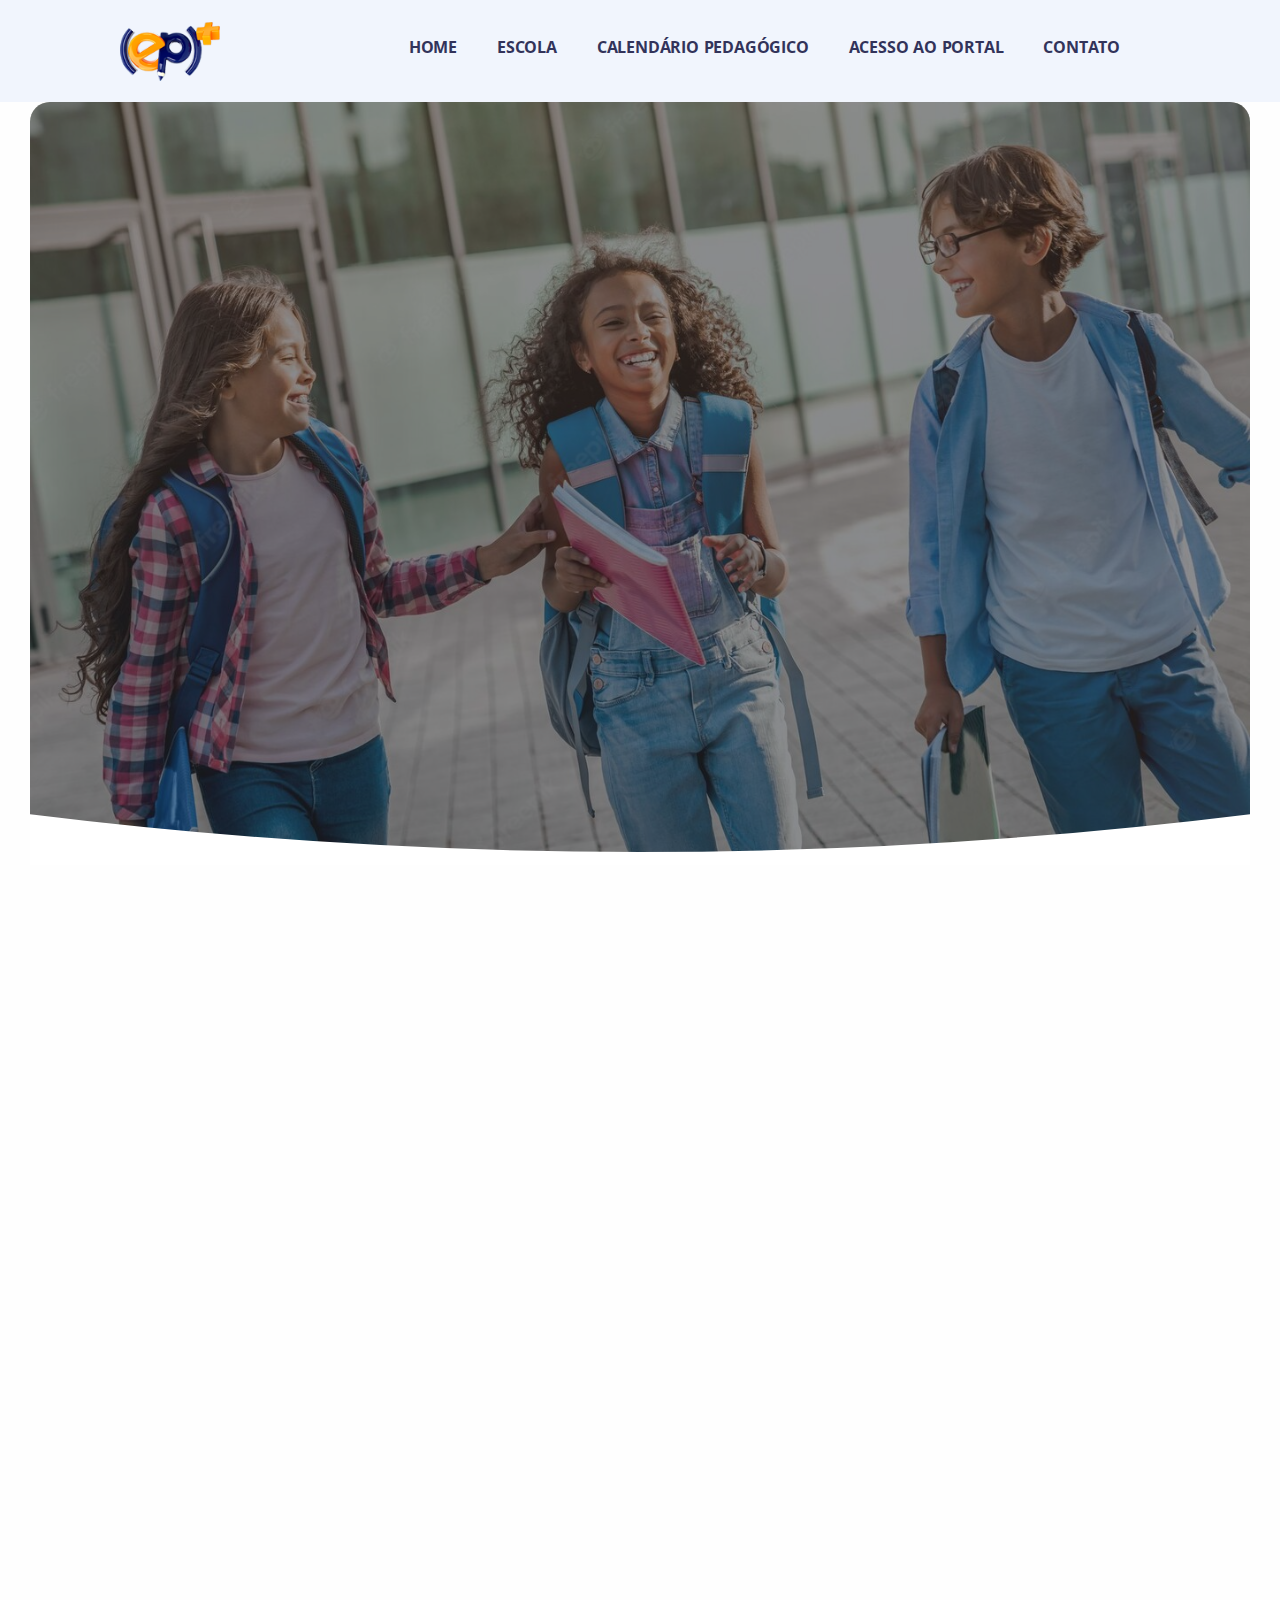
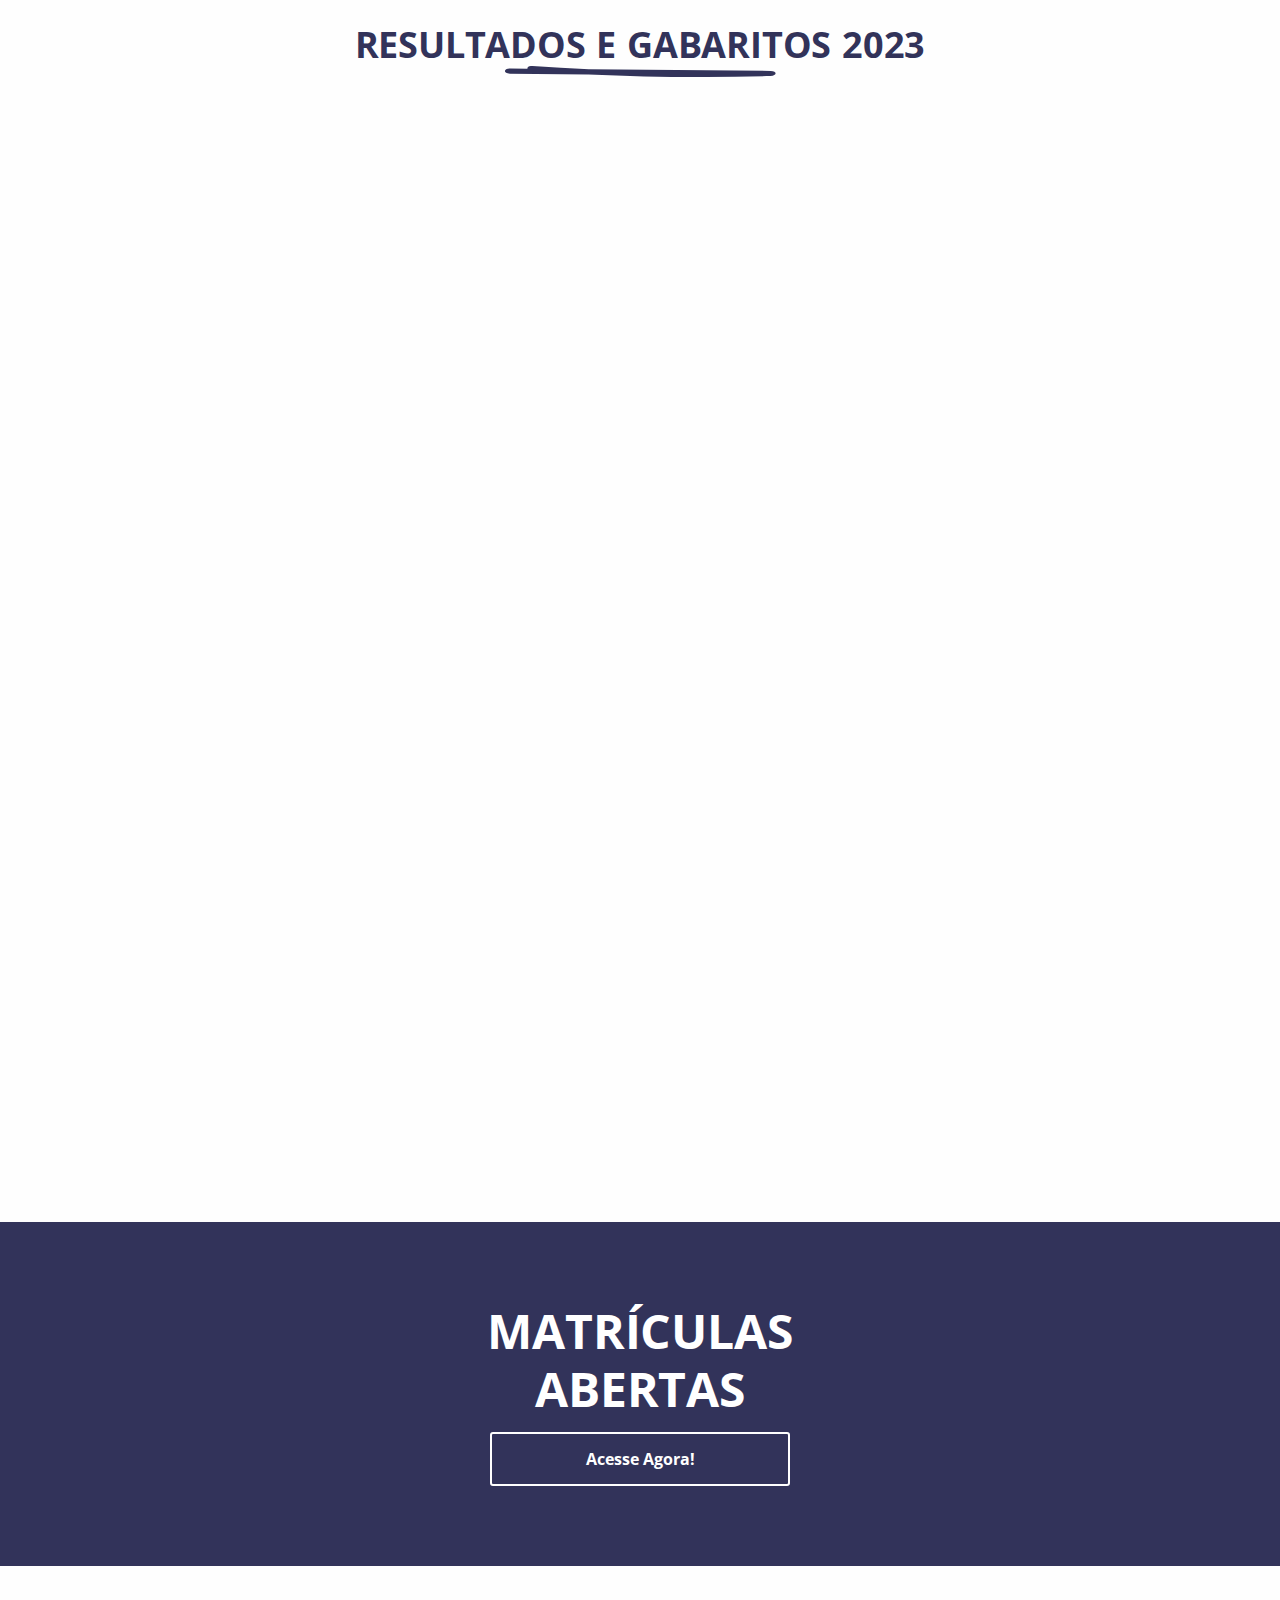
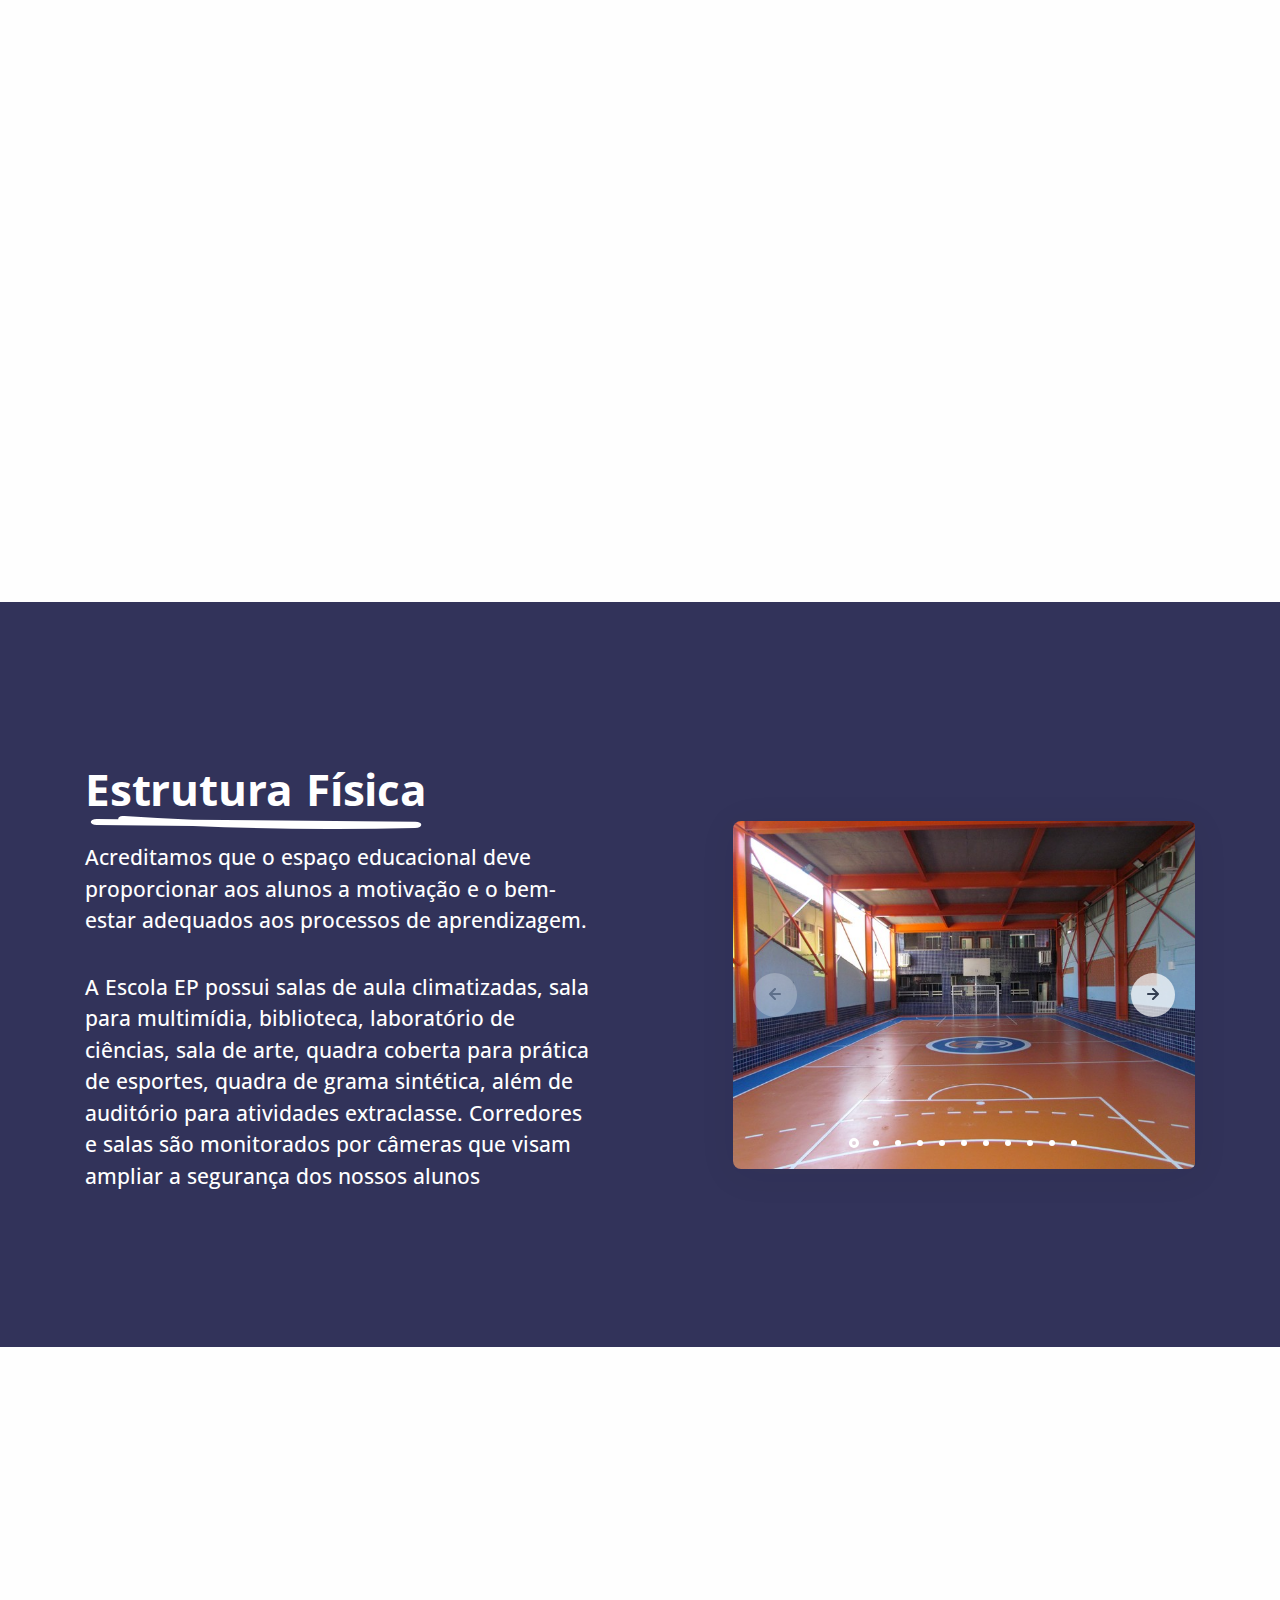
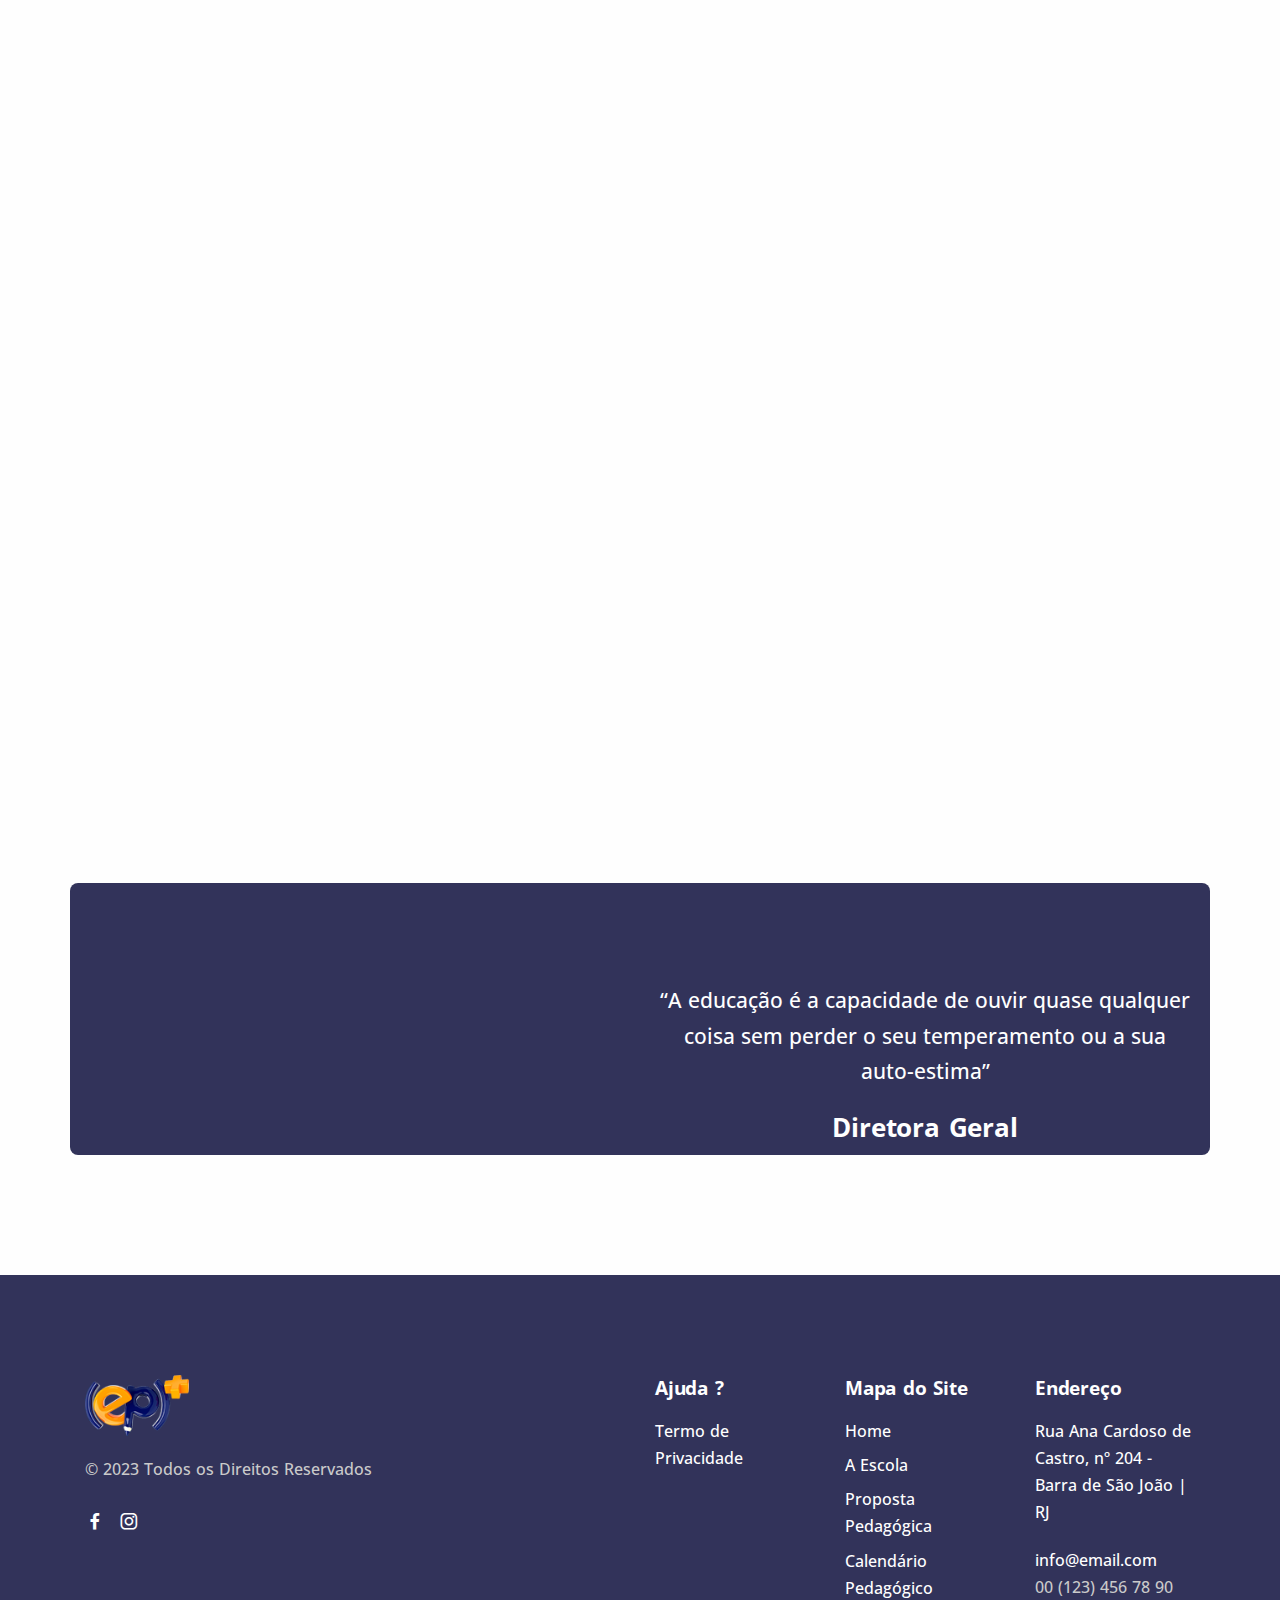
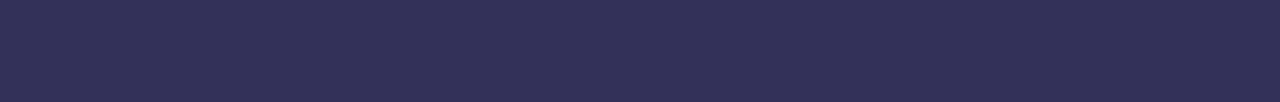
==== commit cb2d740f: "add img" ====
--- a/index.html
+++ b/index.html
@@ -136,7 +136,7 @@
     <!-- /header -->
 
     <section class="section-frame br-fix overflow-hidden">
-      <div class="wrapper image-wrapper bg-cover bg-image bg-overlay bg-overlay-500" data-image-src="./assets/img-escolaEP/topo8.jpg">
+      <div class="wrapper image-wrapper bg-cover bg-image bg-overlay bg-overlay-500" data-image-src="./assets/img-escolaEP/topo-home.jpg">
 
         <div class="container pt-18 pt-lg-21 pb-17 pb-lg-19 text-center">
           <div class="row">
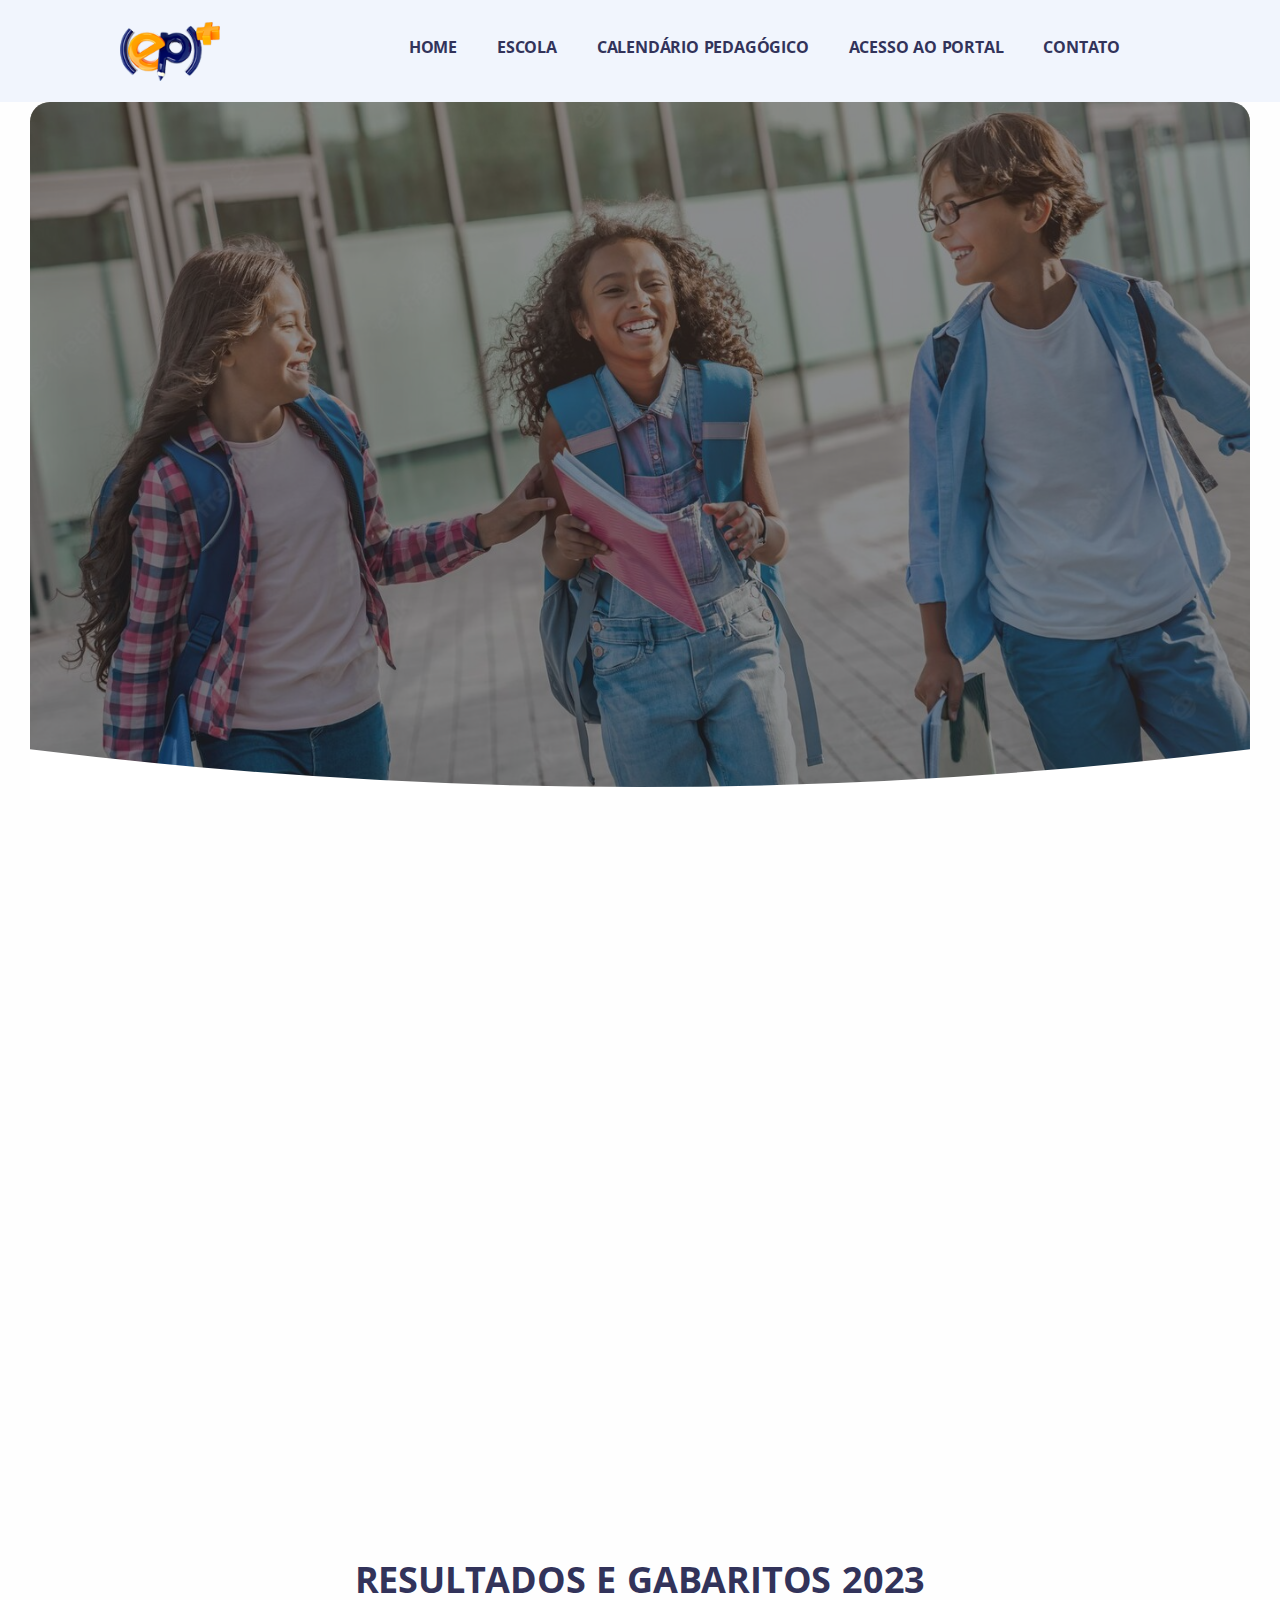
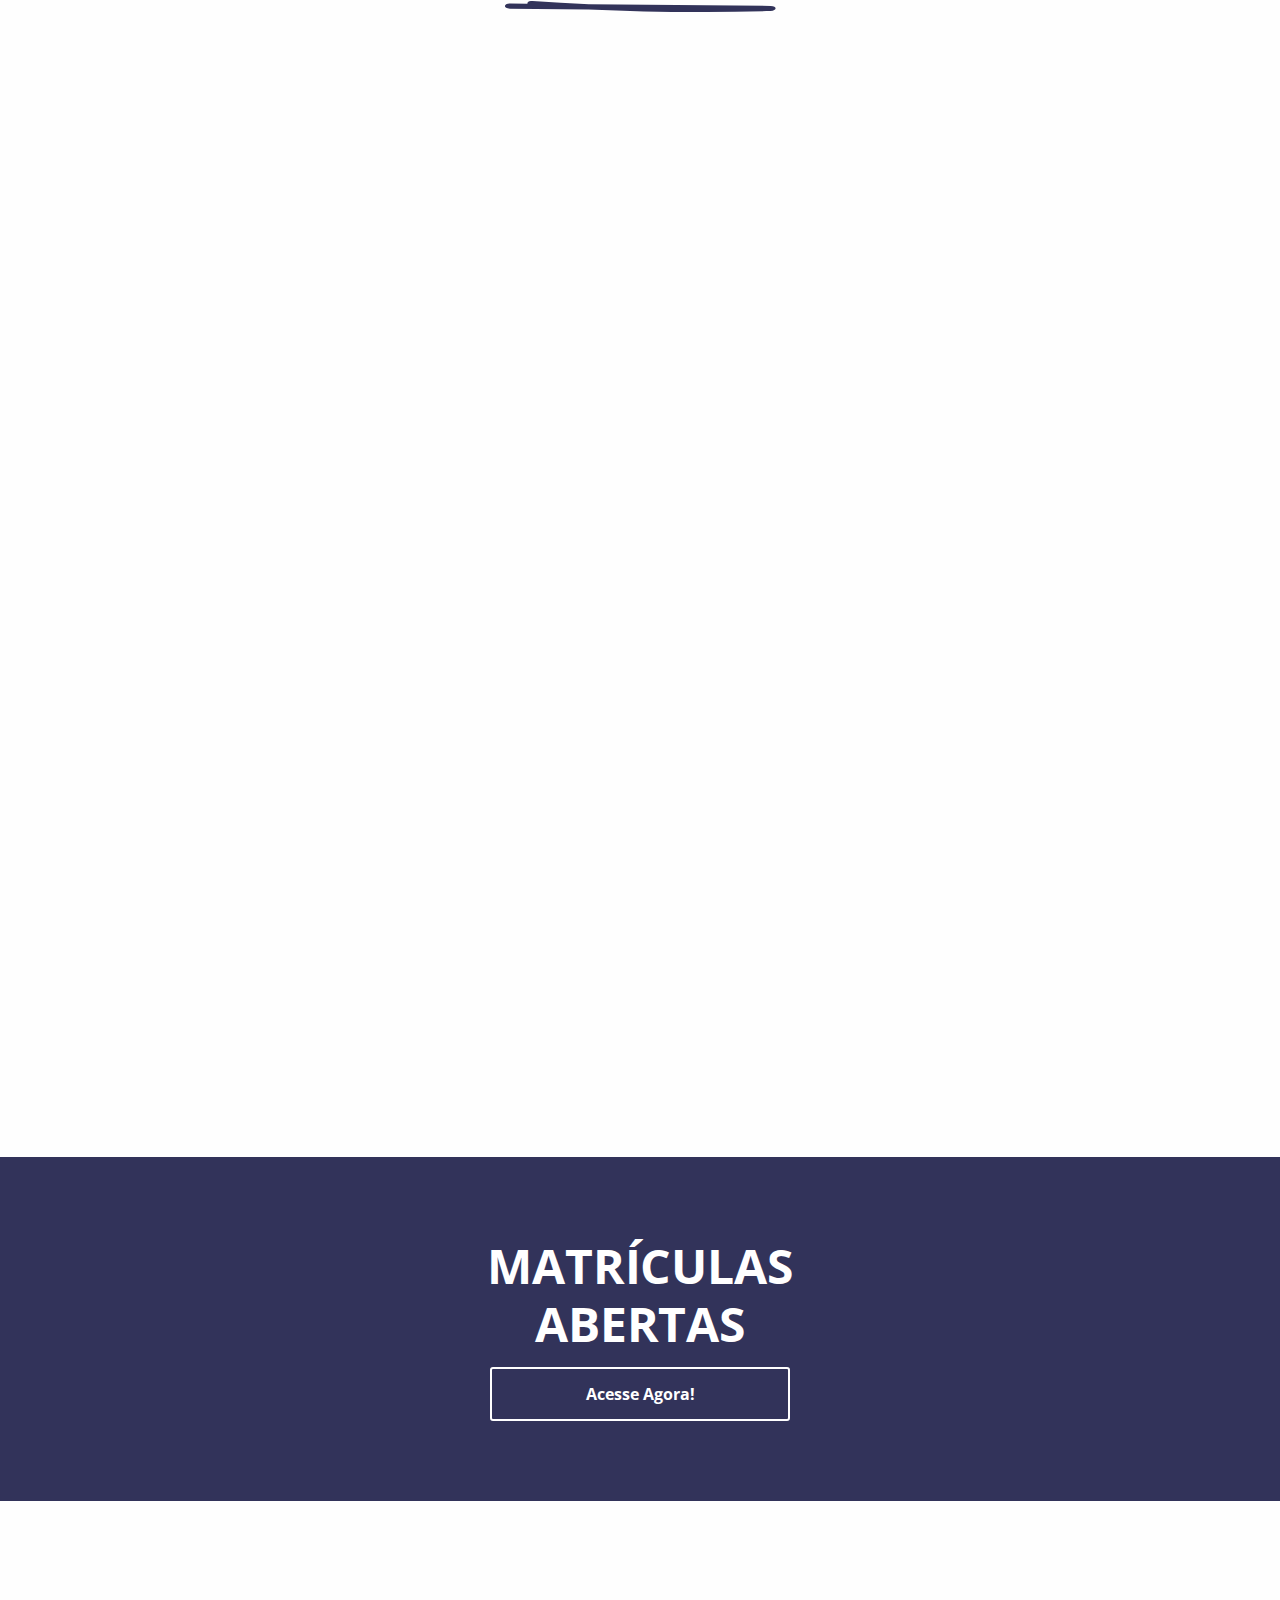
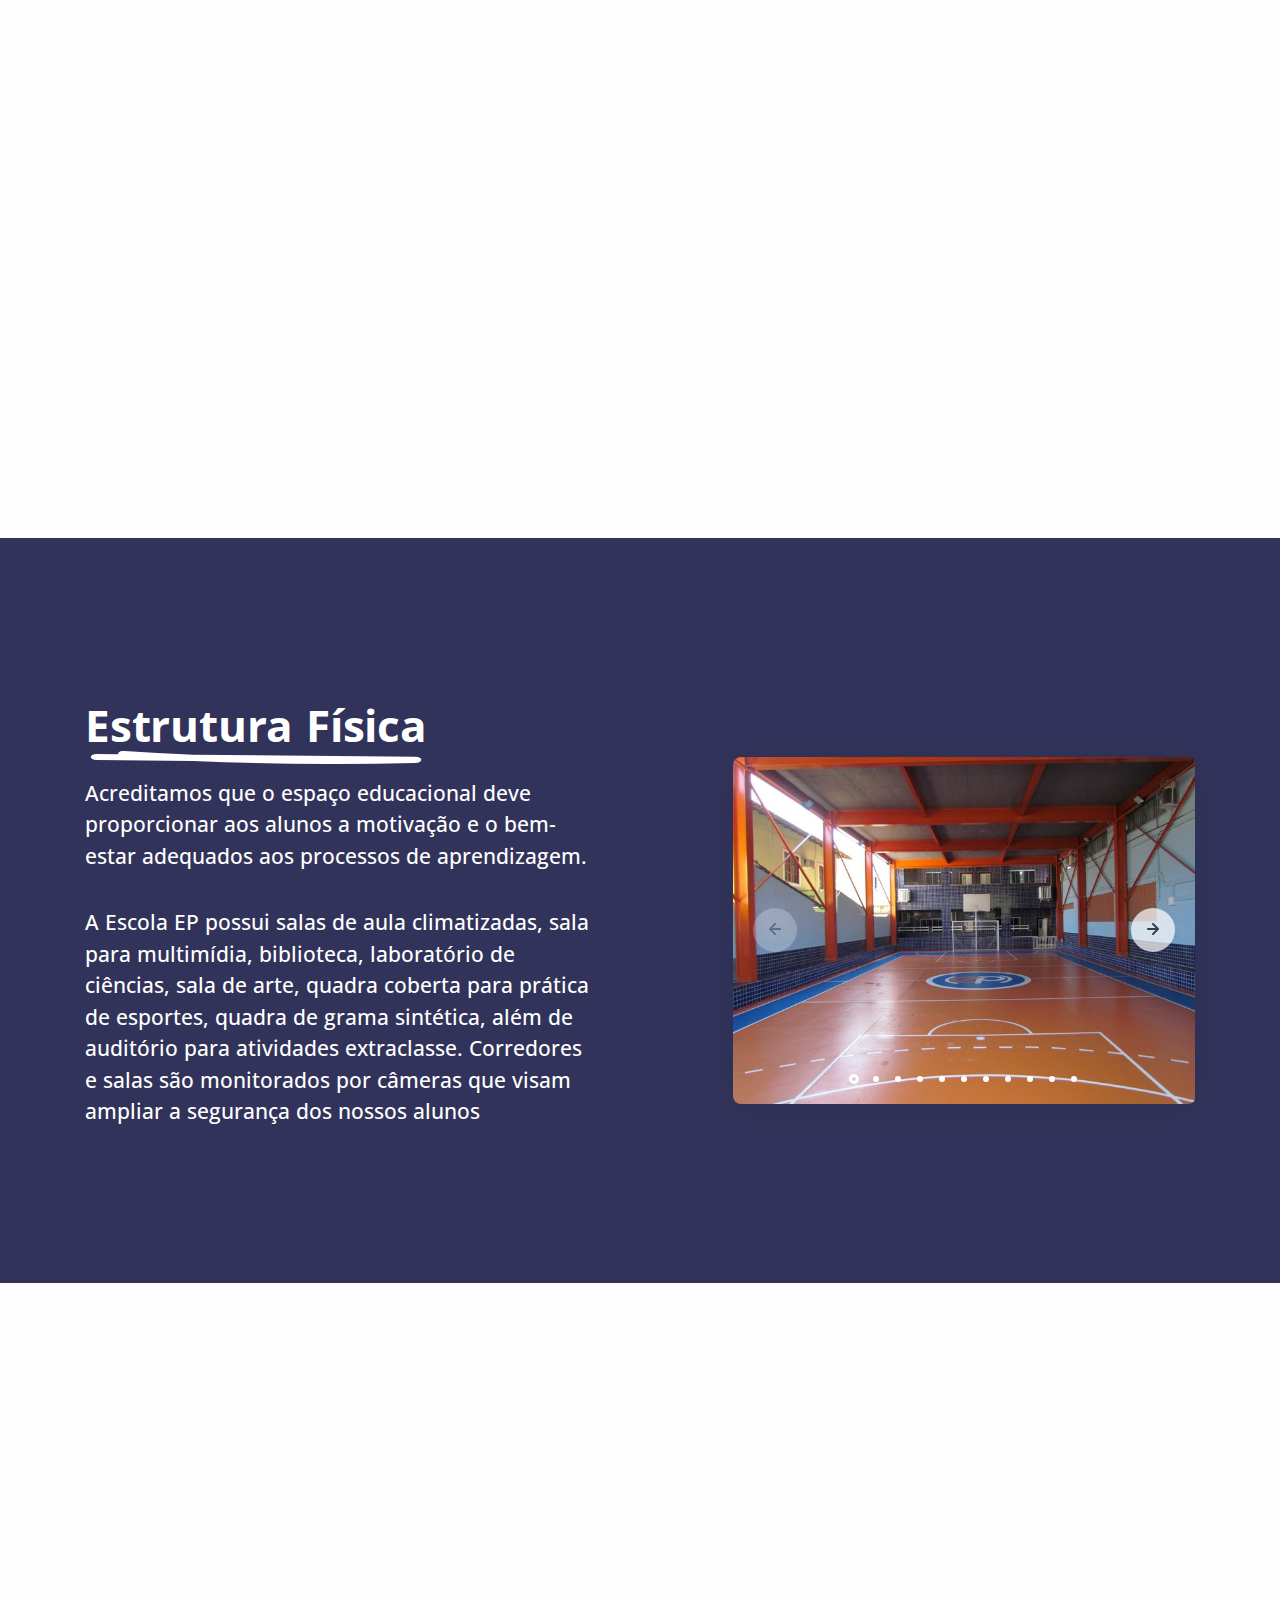
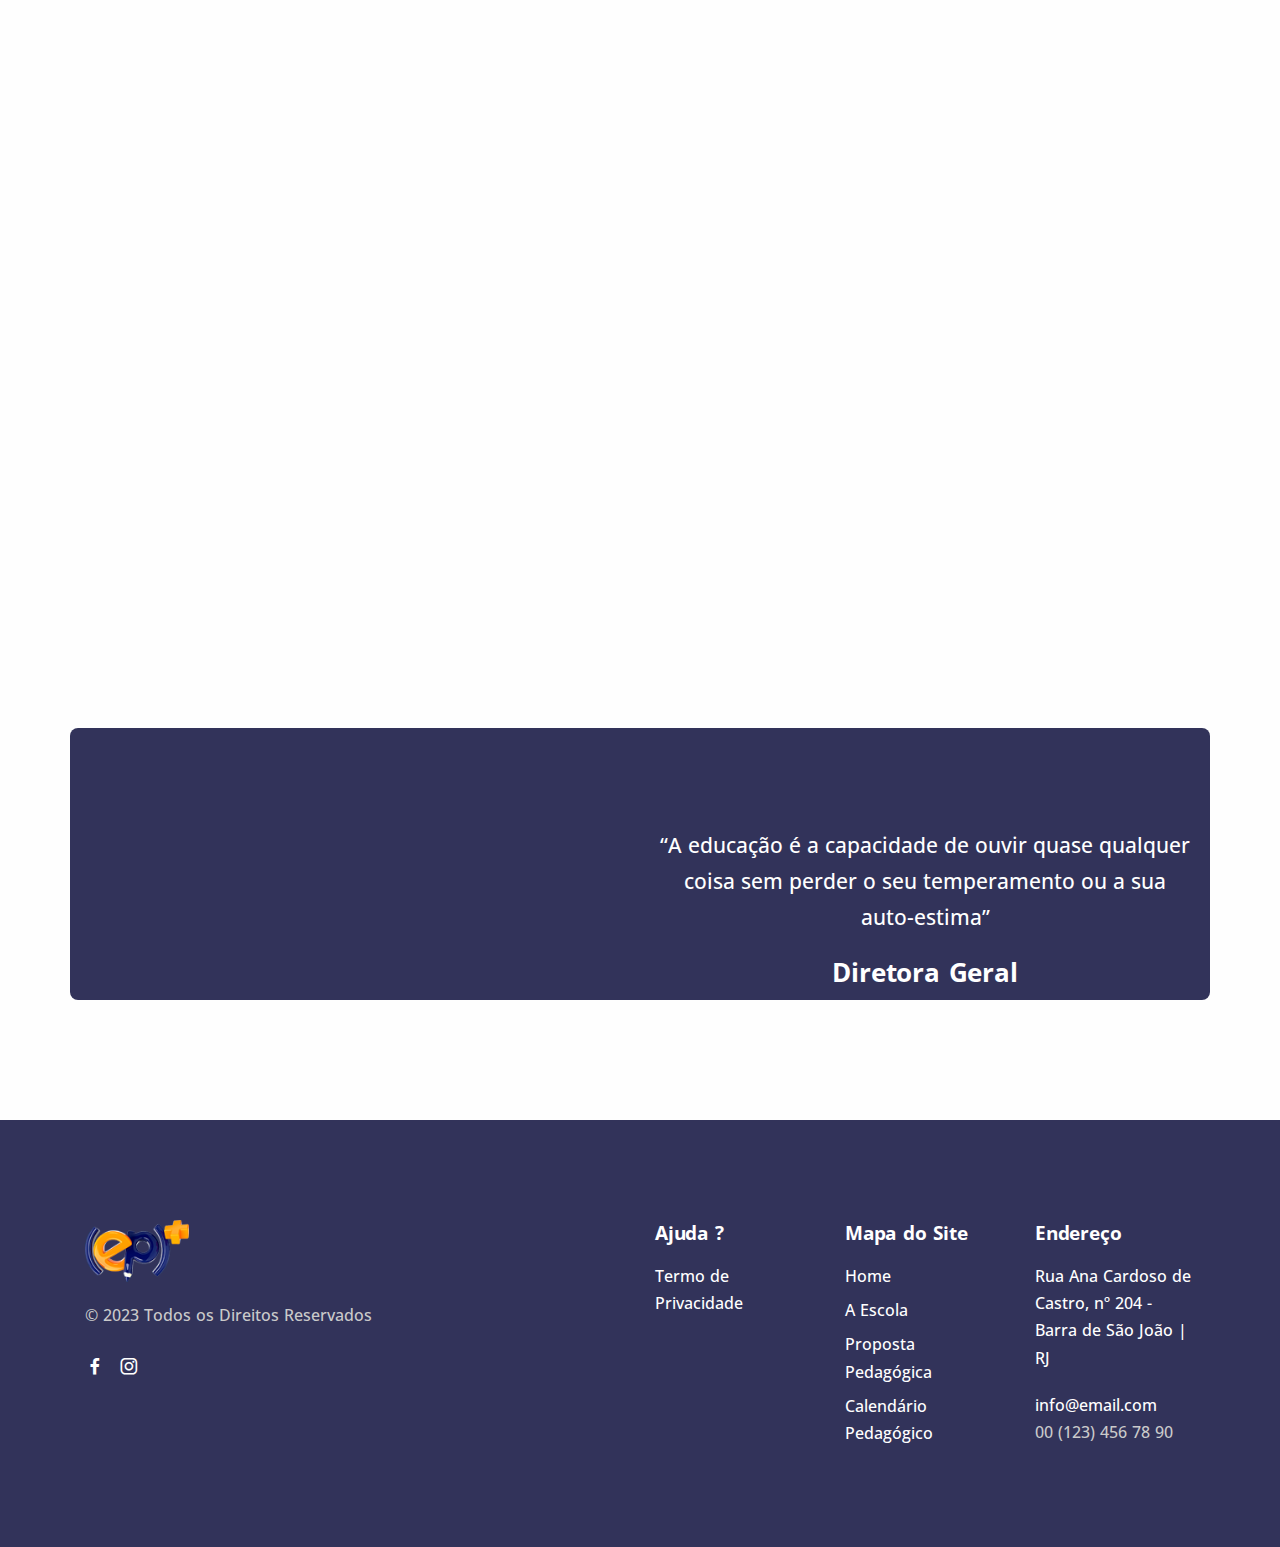
==== commit d96d2825: "update index.html" ====
--- a/index.html
+++ b/index.html
@@ -141,8 +141,8 @@
         <div class="container pt-18 pt-lg-21 pb-17 pb-lg-19 text-center">
           <div class="row">
             <div class="col-md-9 col-lg-8 col-xl-7 col-xxl-6 mx-auto" data-cues="zoomIn" data-group="page-title" data-interval="-200" data-delay="500">
-              <h2 class="h6 text-uppercase ls-xl text-white mb-5 ">Hello! We are Sandbox</h2>
-              <h3 class="display-1 fs-54 text-white mb-7">Grow your business with our marketing solutions</h3>
+              <h2 class="h6 text-uppercase ls-xl text-white mb-5 ">Ensino Fundamental, Médio e Educação Infantil</h2>
+              <h3 class="display-1 fs-54 text-white mb-7">Conectando caminhos na Educação! </h3>
             </div>
           </div>
         </div>
@@ -405,7 +405,7 @@
     </section>
 
     <section class="wrapper bg-light">
-      <div class="container py-17 pb-lg-0">
+      <div class="container py-10 pb-lg-0">
         <div class="row gx-lg-8 gx-xl-12 gy-10 align-items-center mb-md-20">
 
           <div class="col-12 col-lg-6 position-relative order-lg-2" data-cue="slideInRight" data-duration="1000">
@@ -483,7 +483,7 @@
         </div>
     </section>
 
-    <section class="wrapper bg-light mt-15">
+    <section class="wrapper bg-light mt-lg-15">
       <div class="container pb-14 py-md-16">
         <div class="row px-2 px-md-0 row-style">
 
